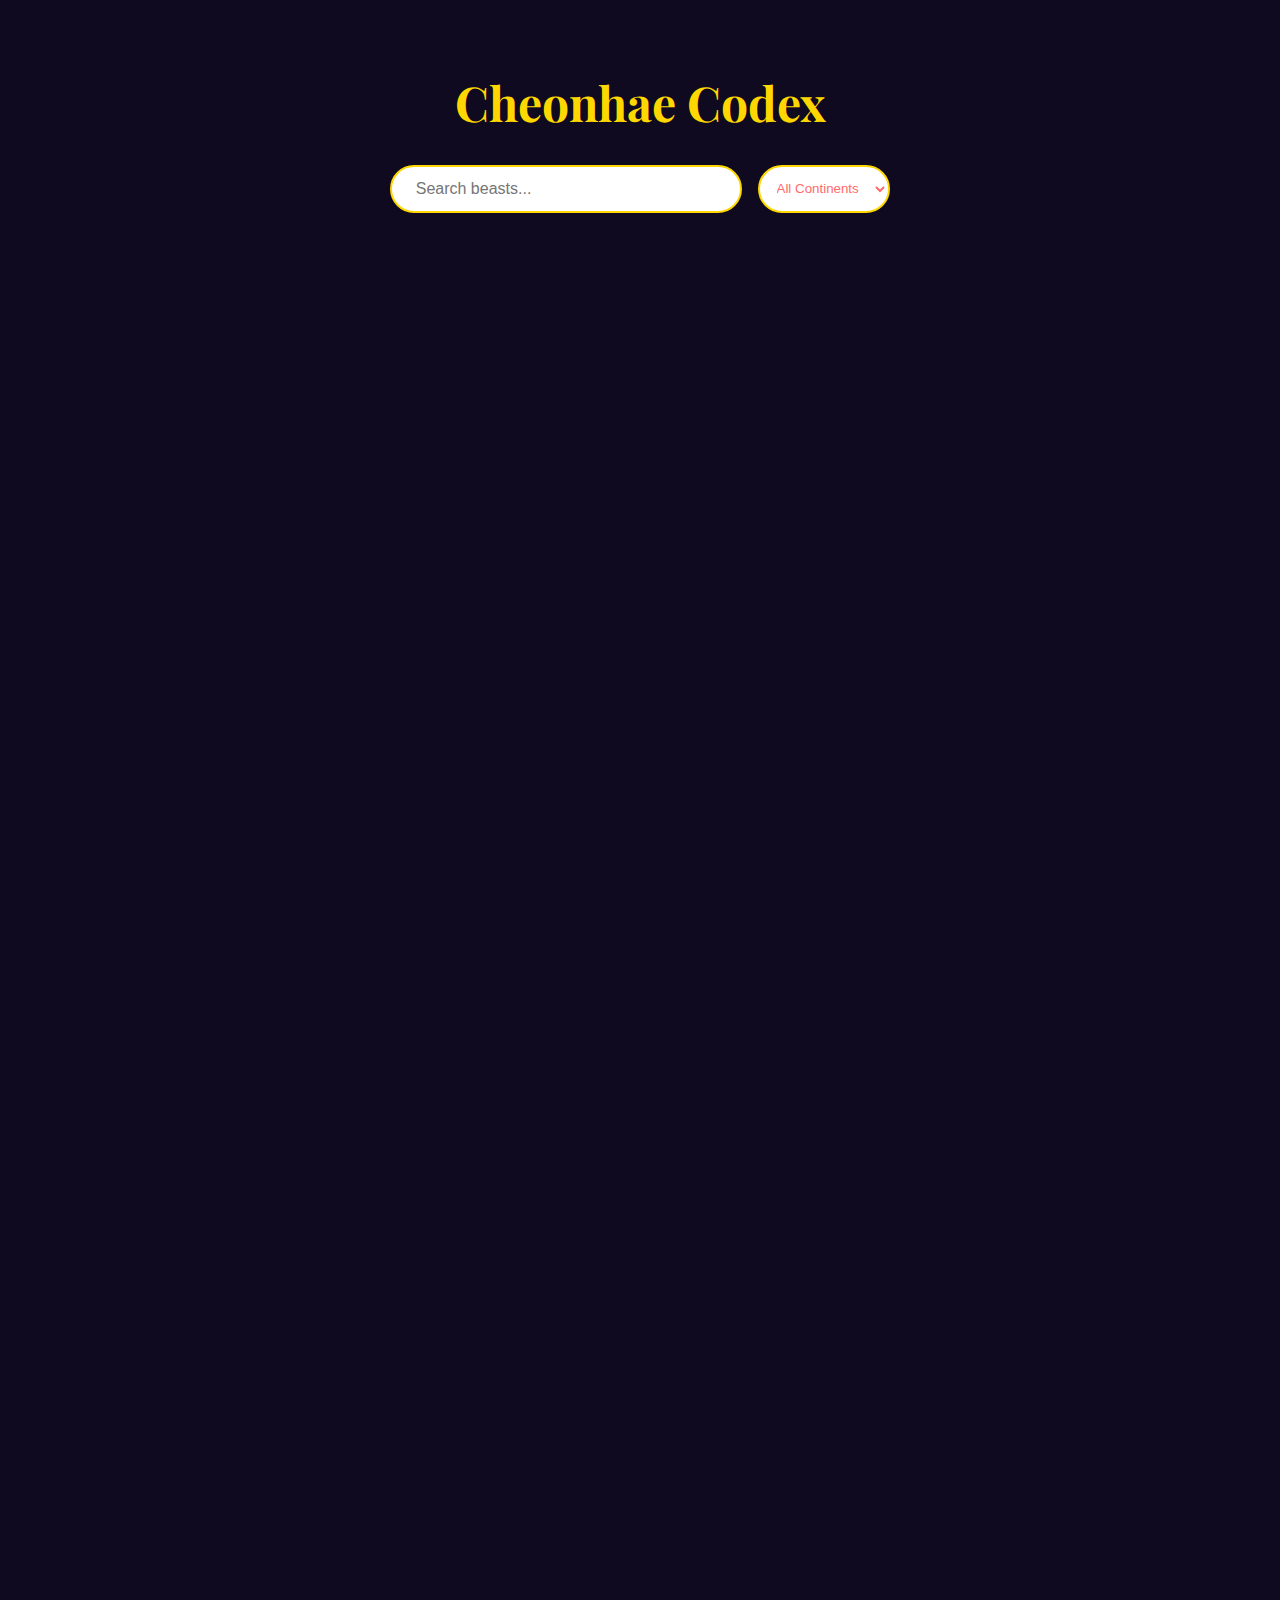
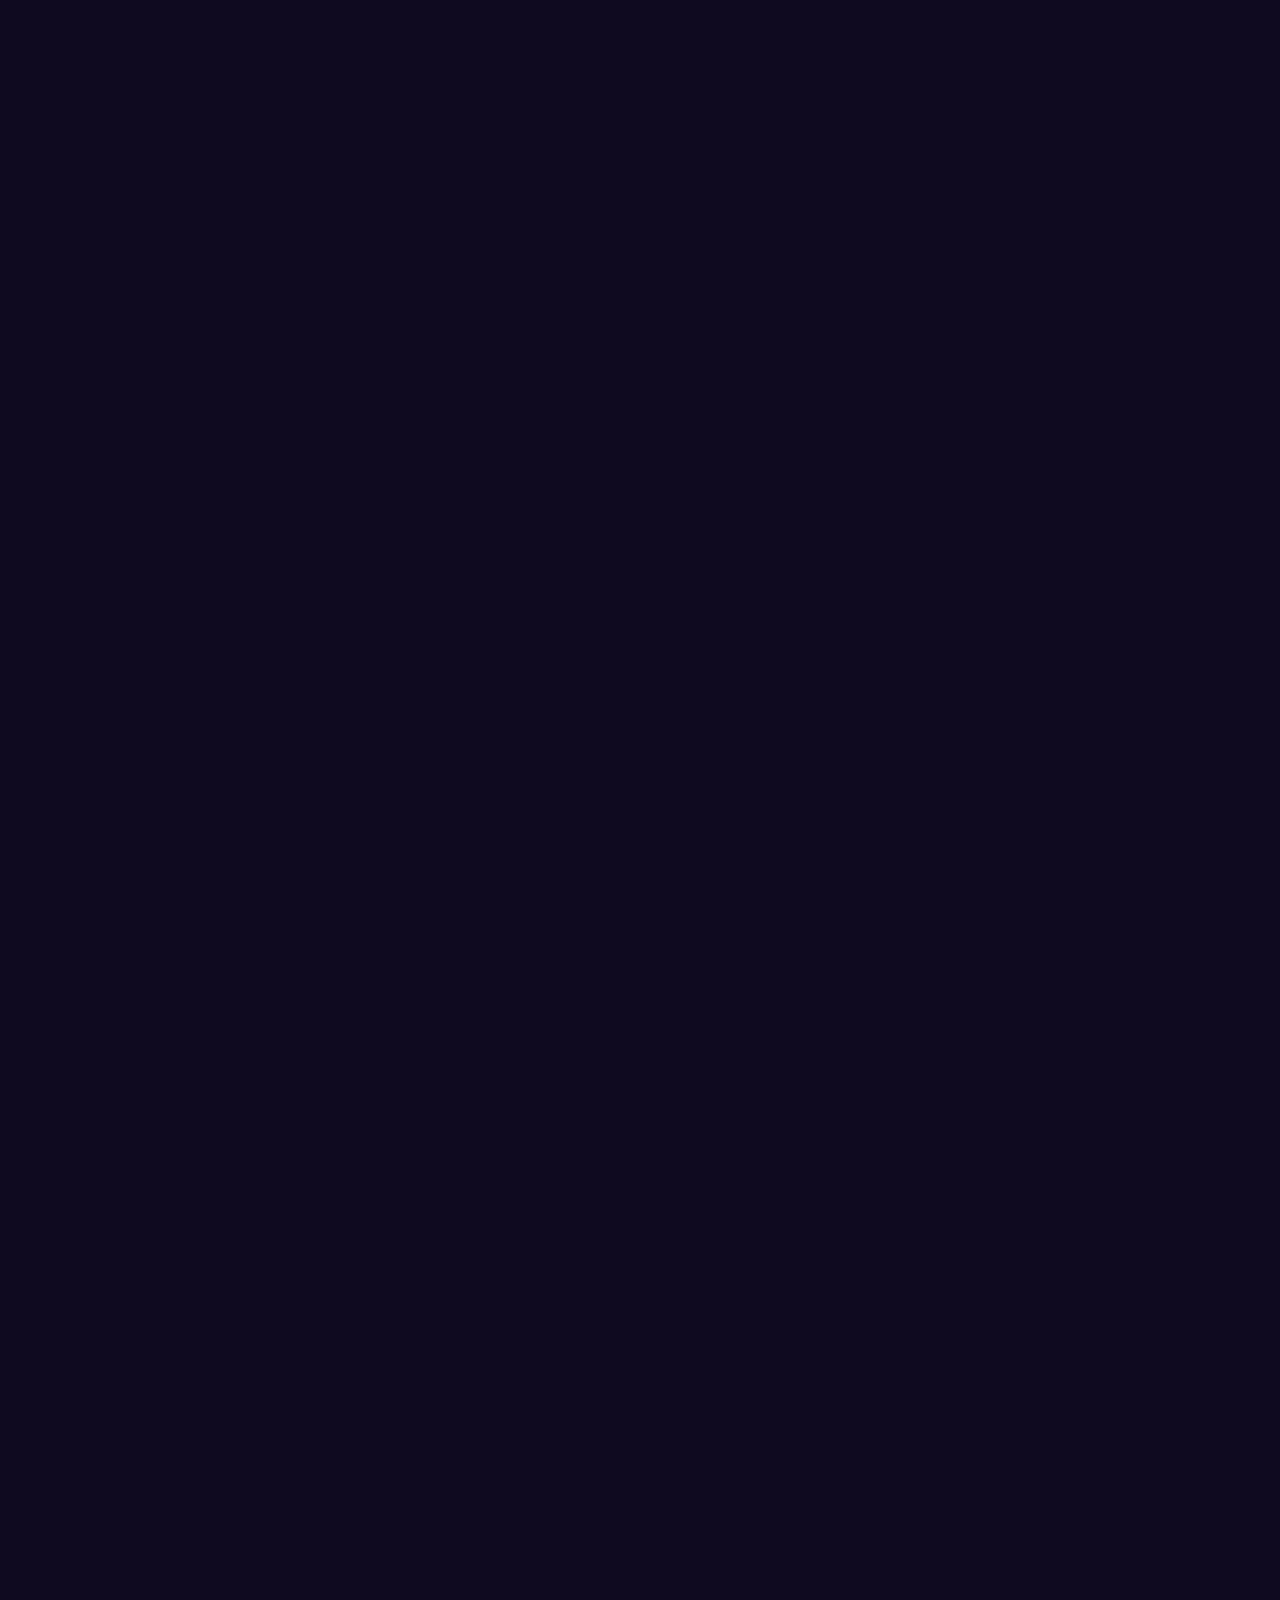
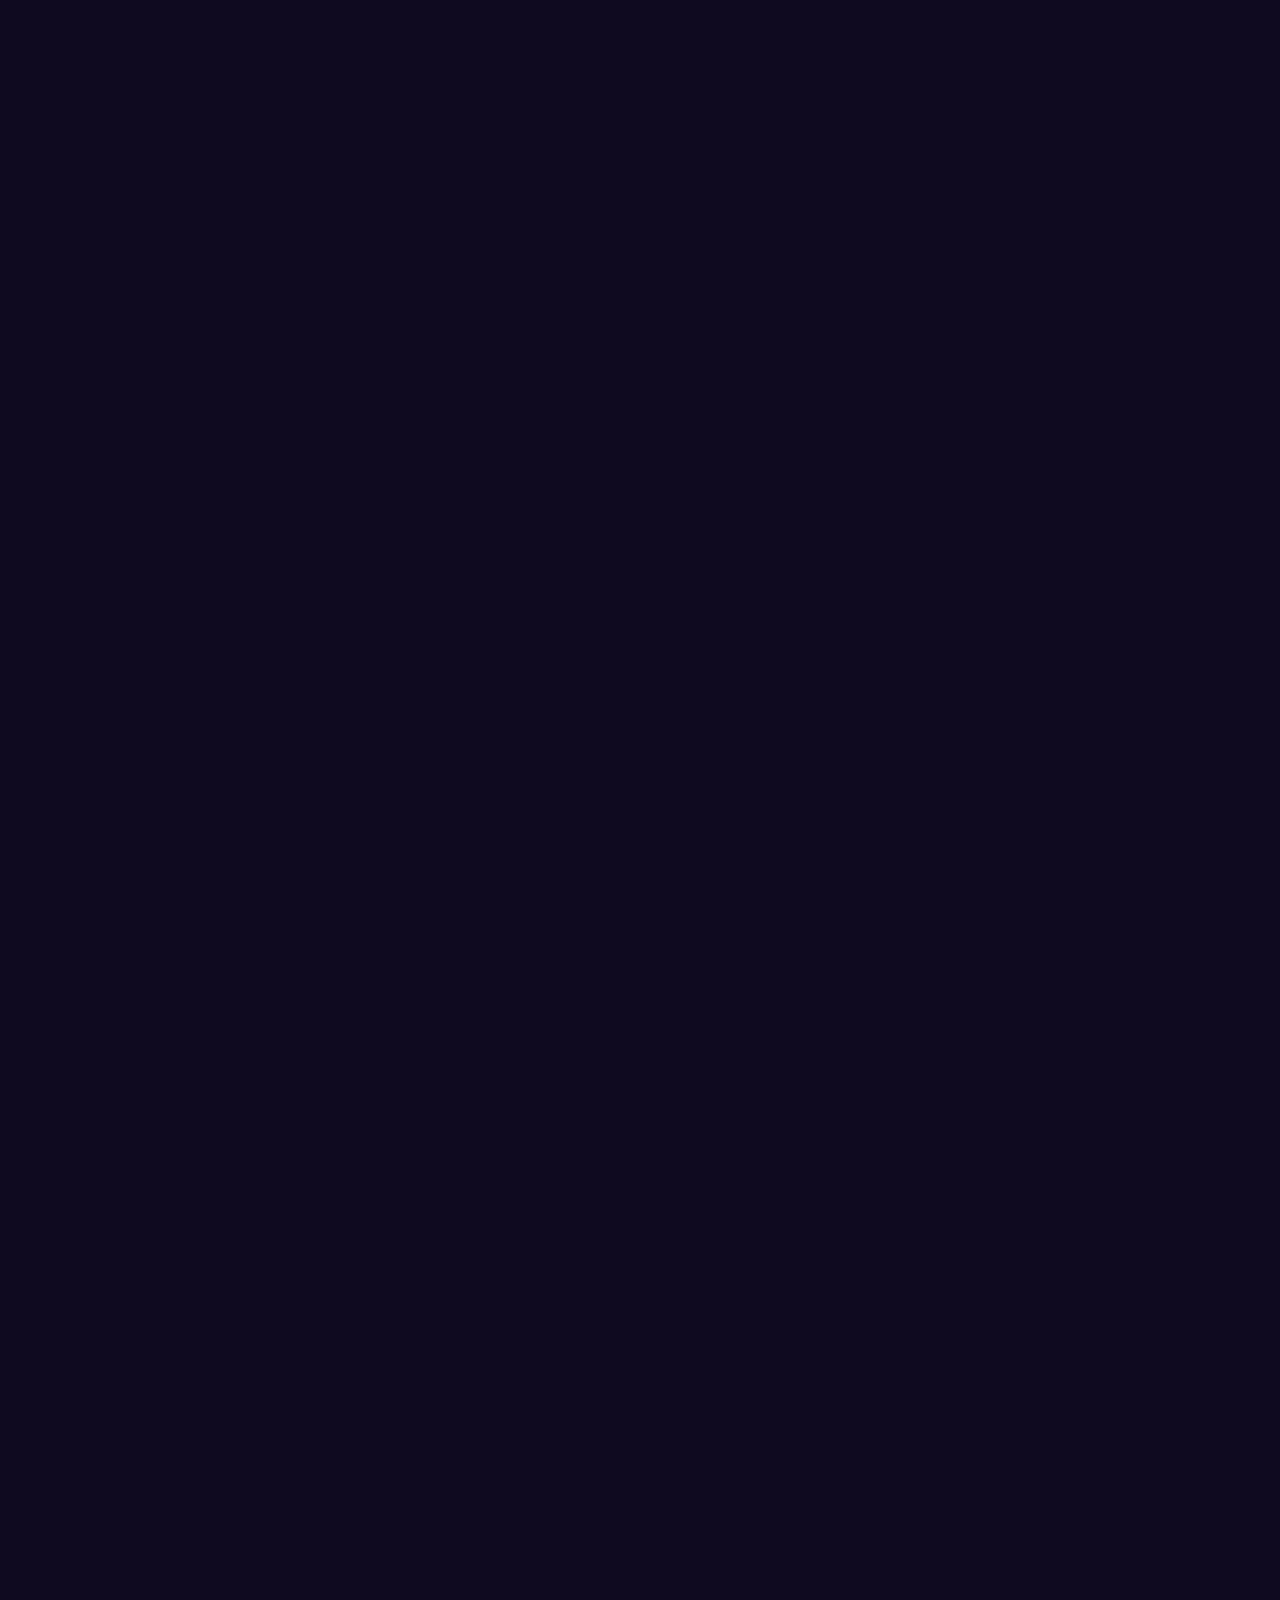
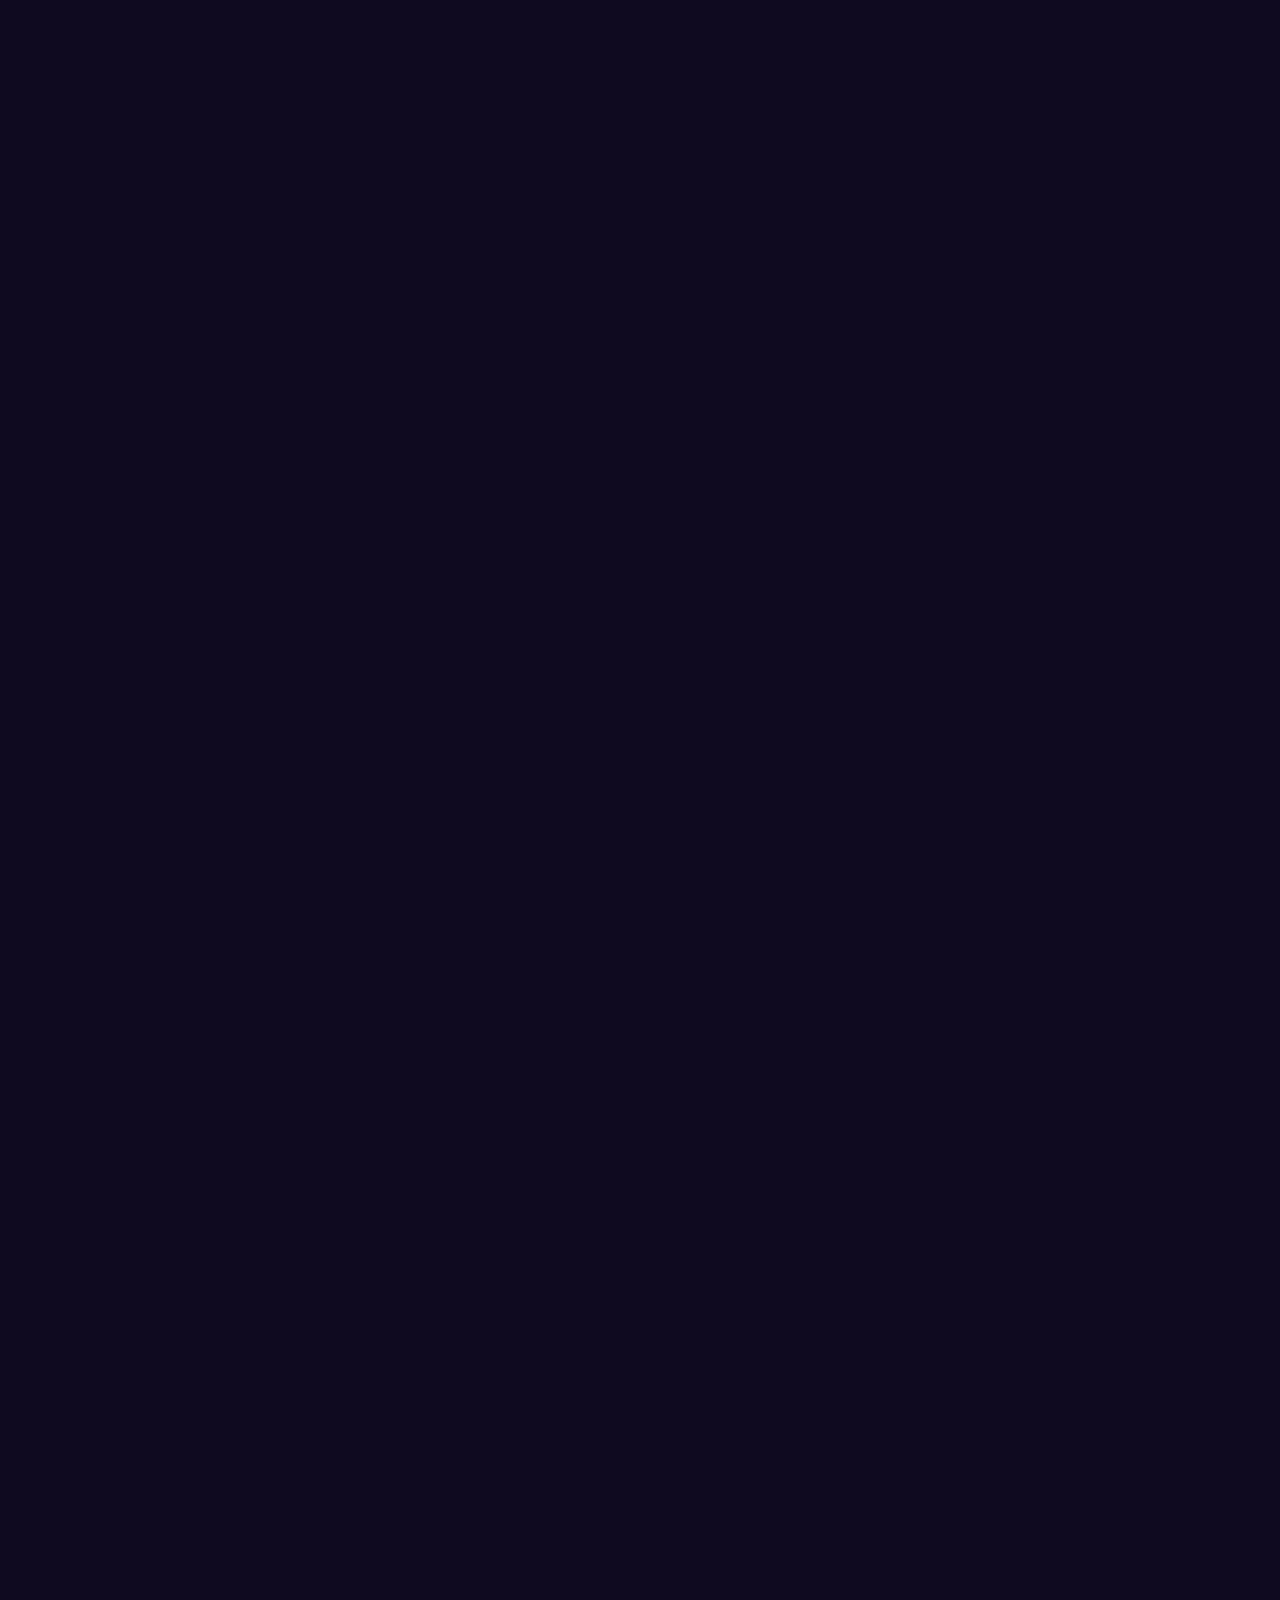
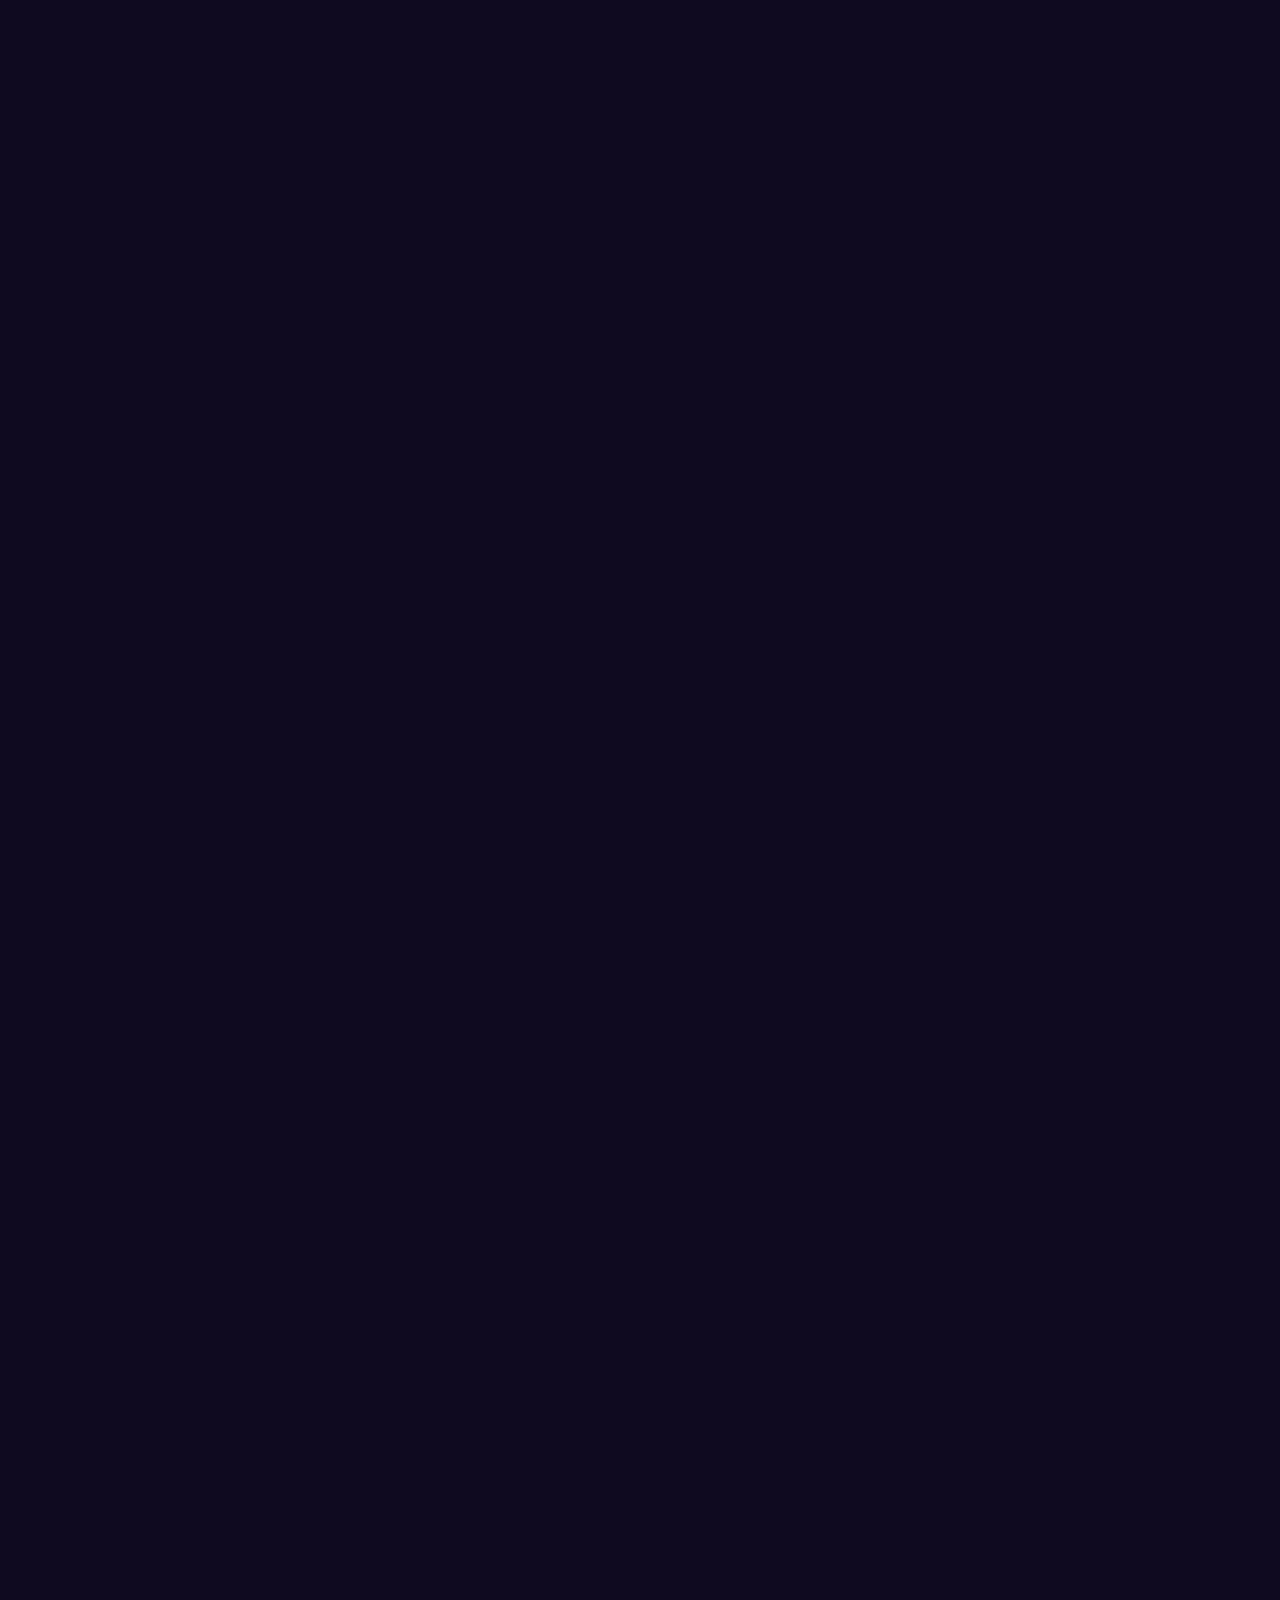
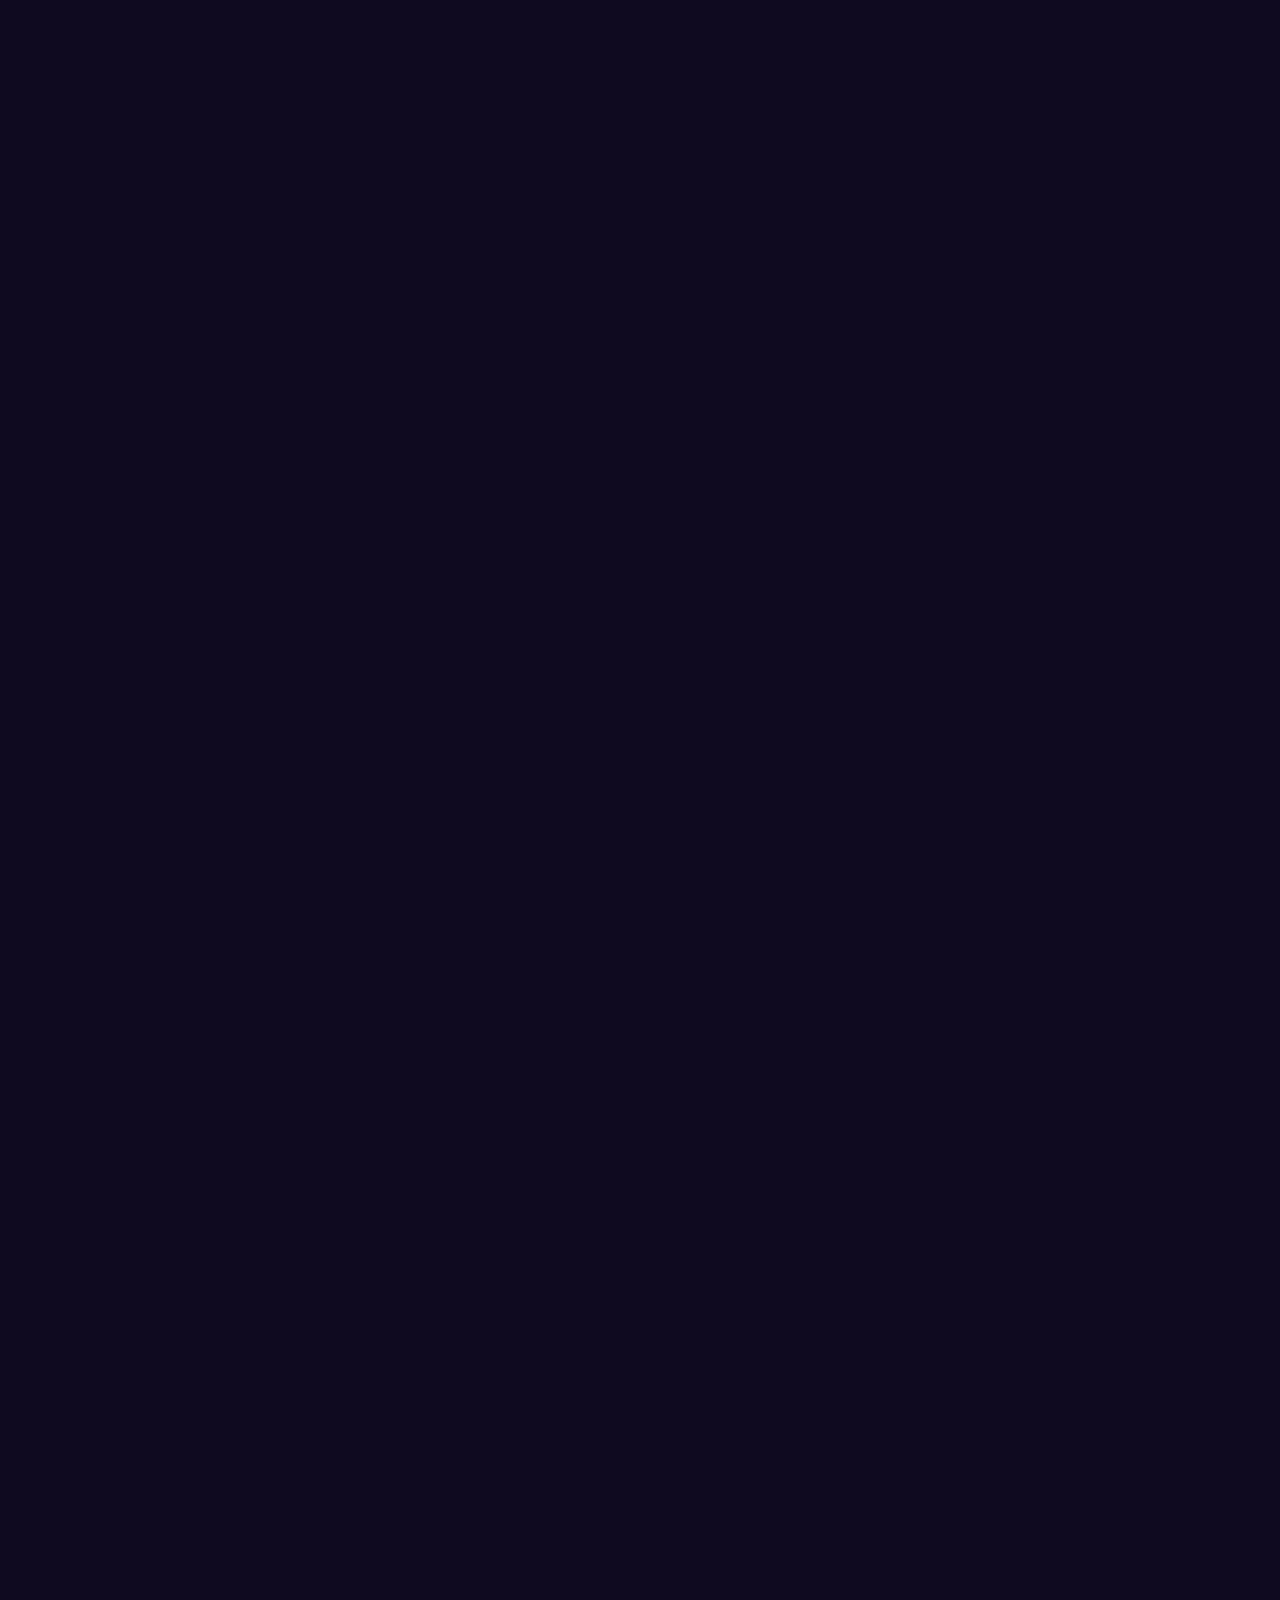
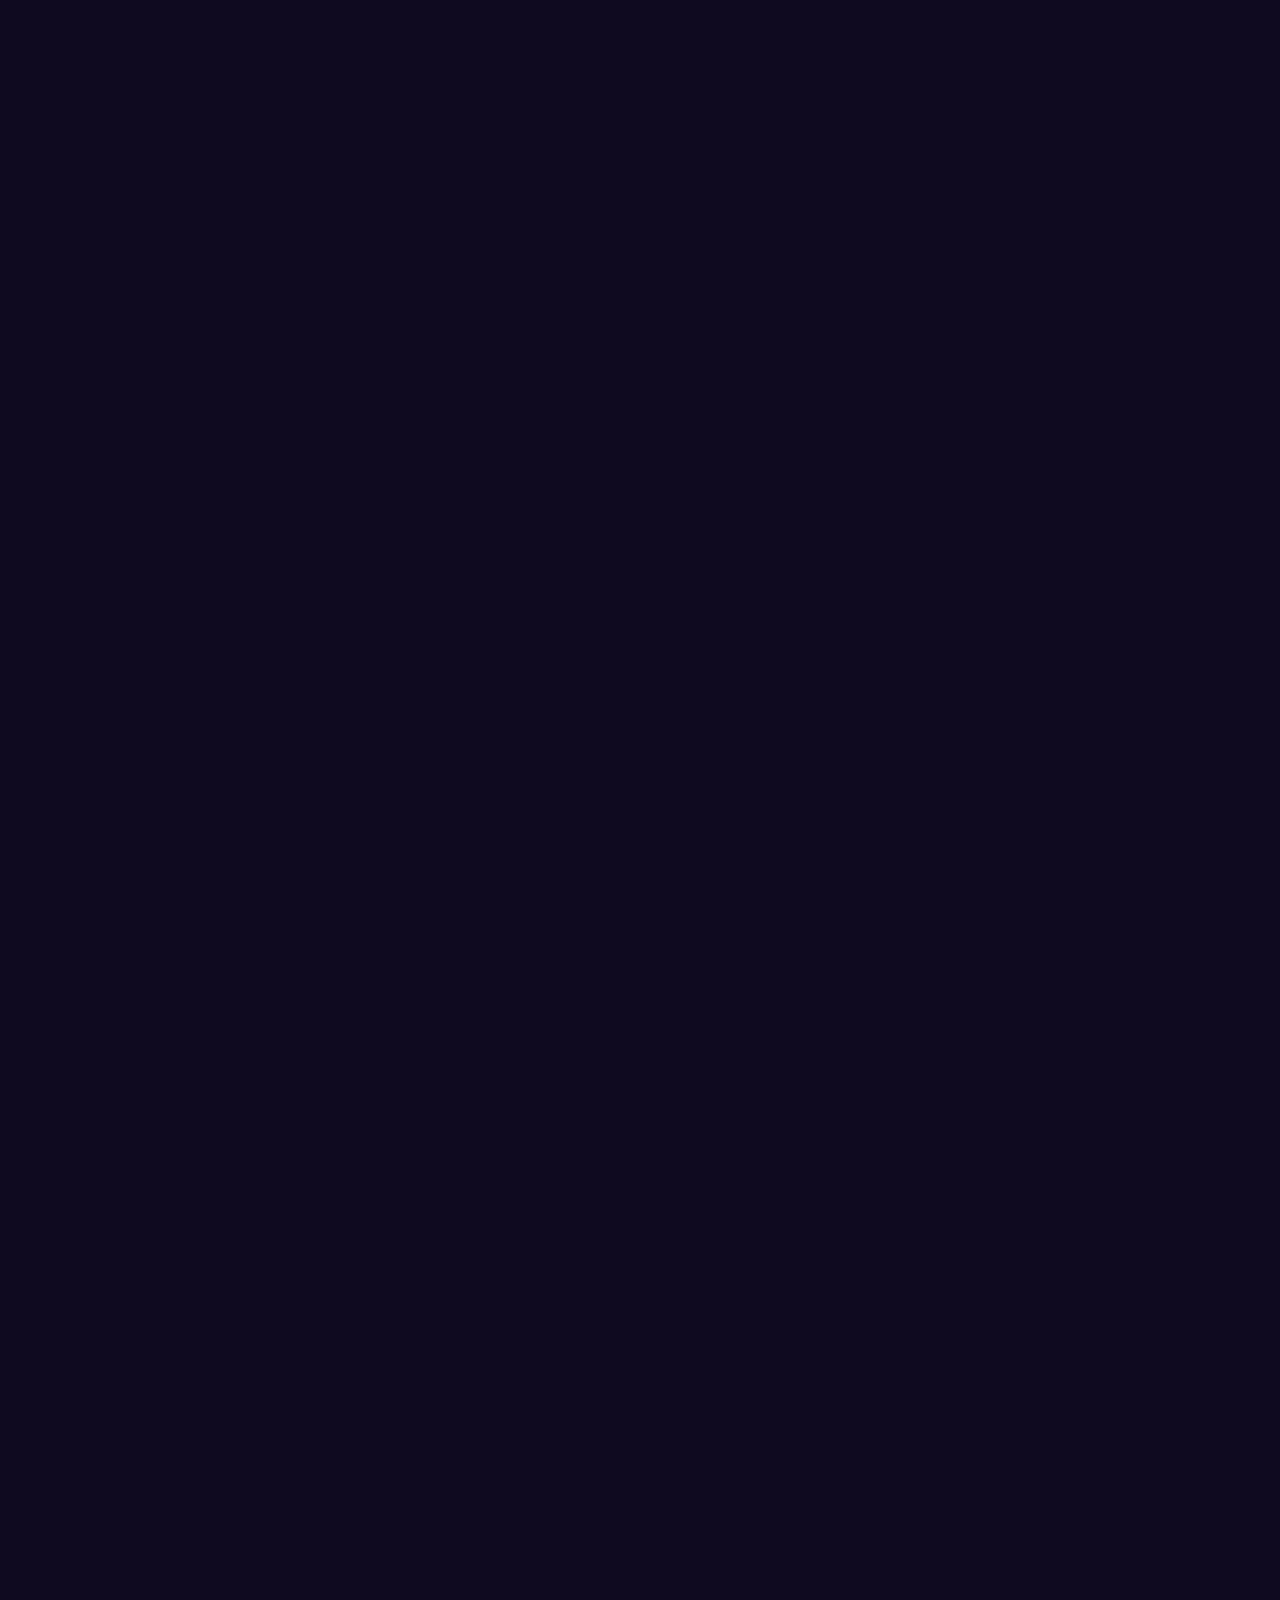
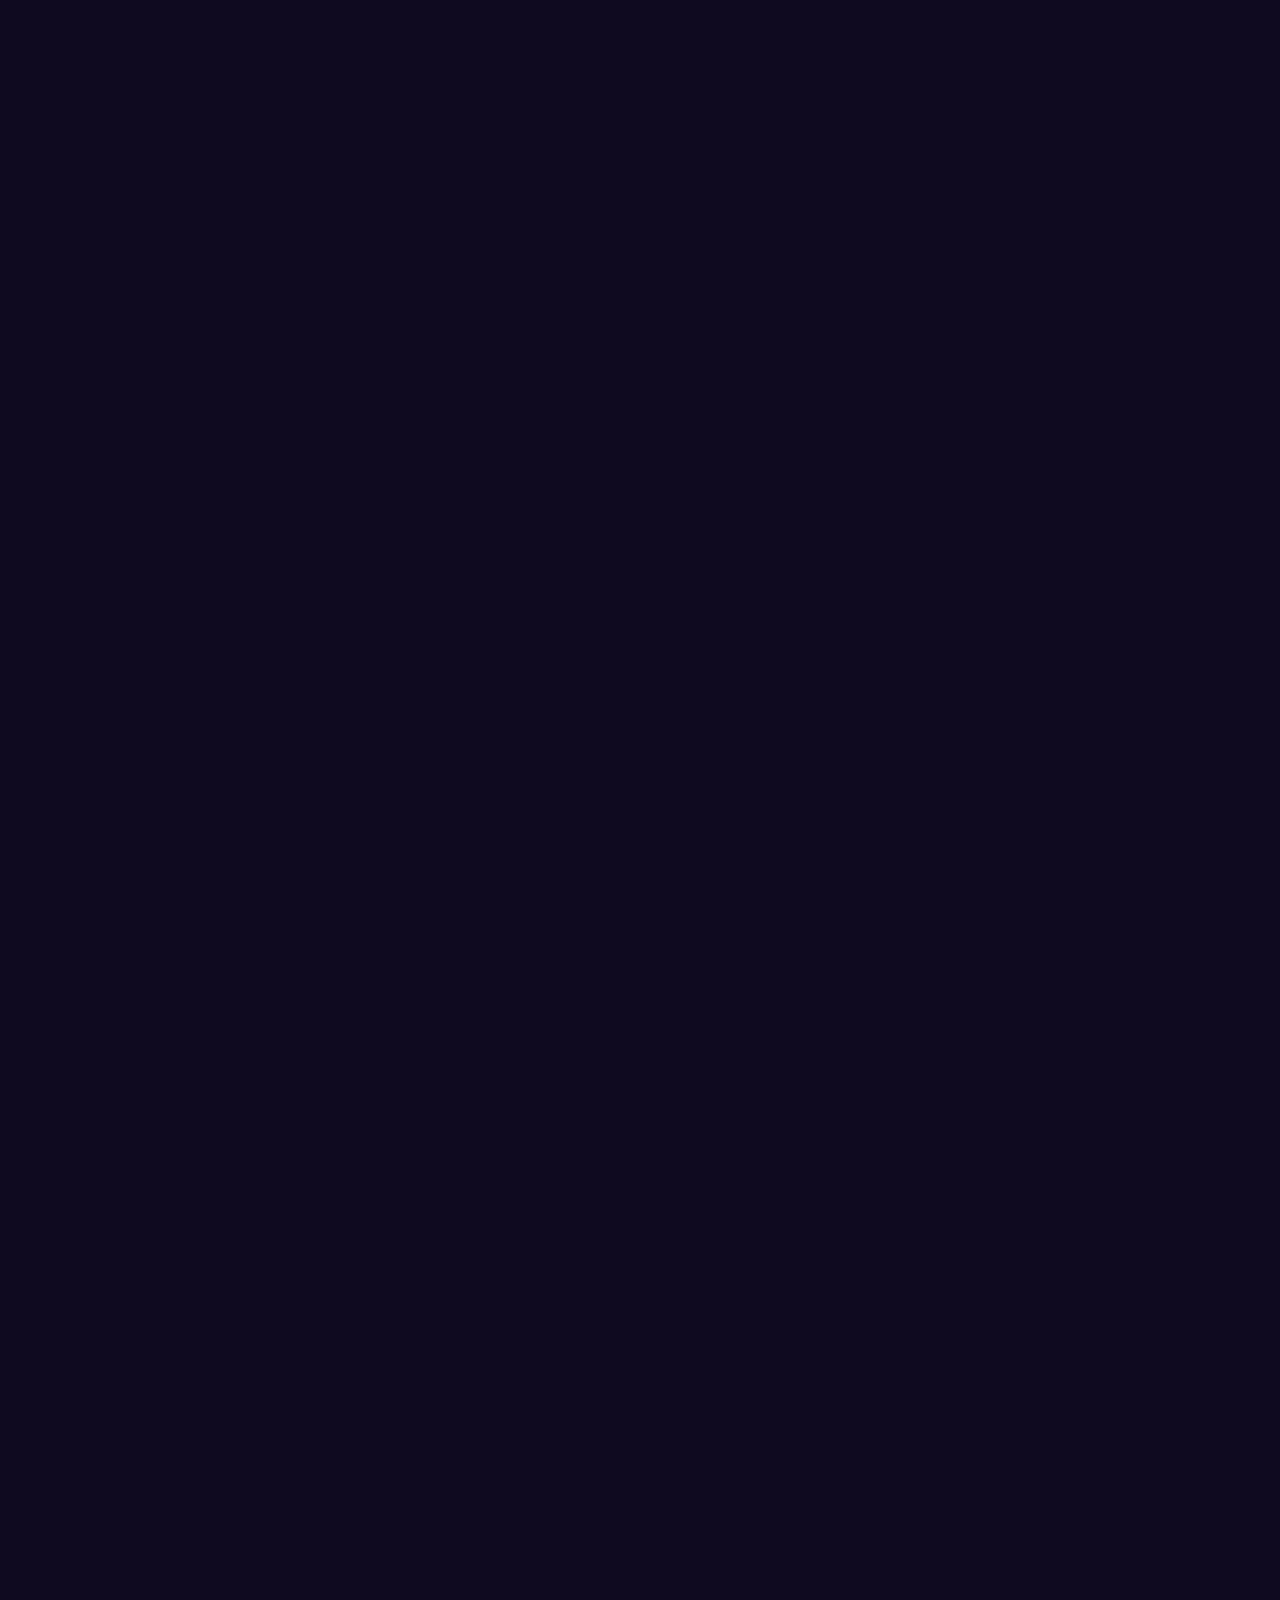
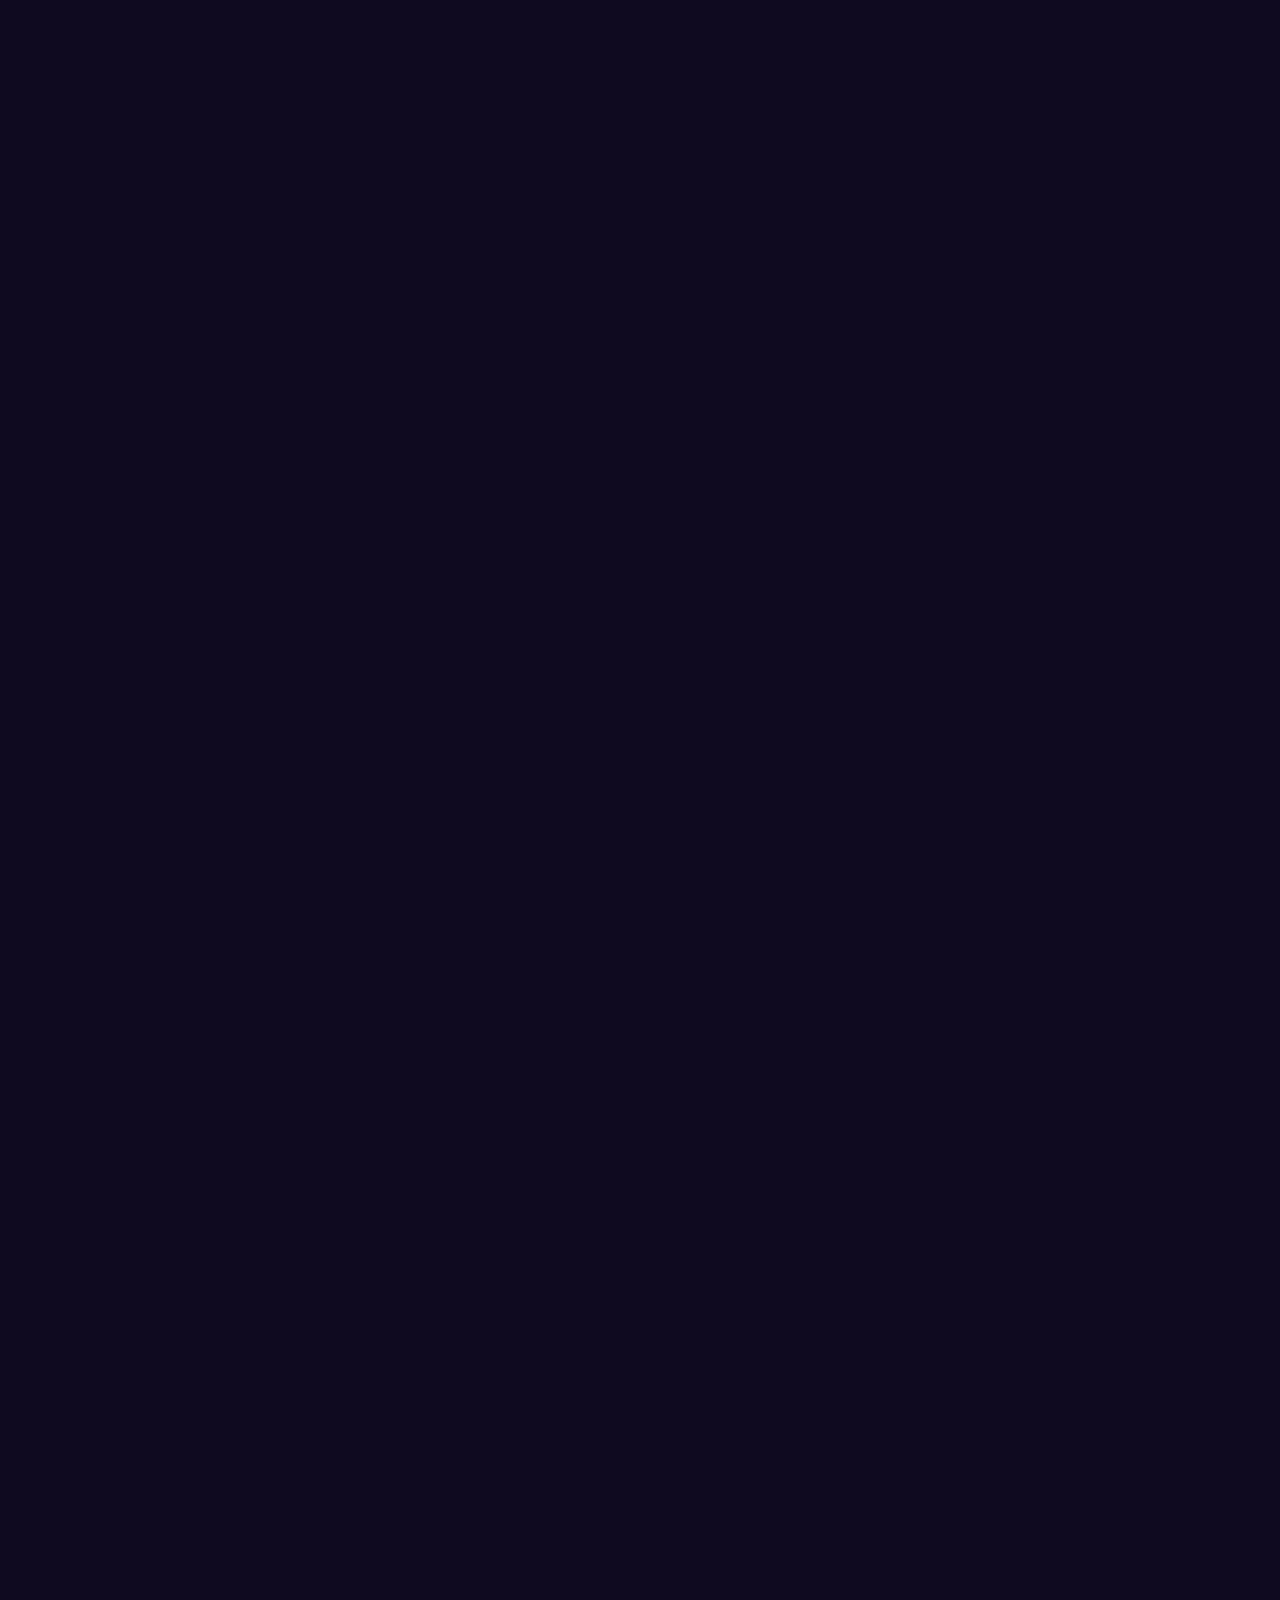
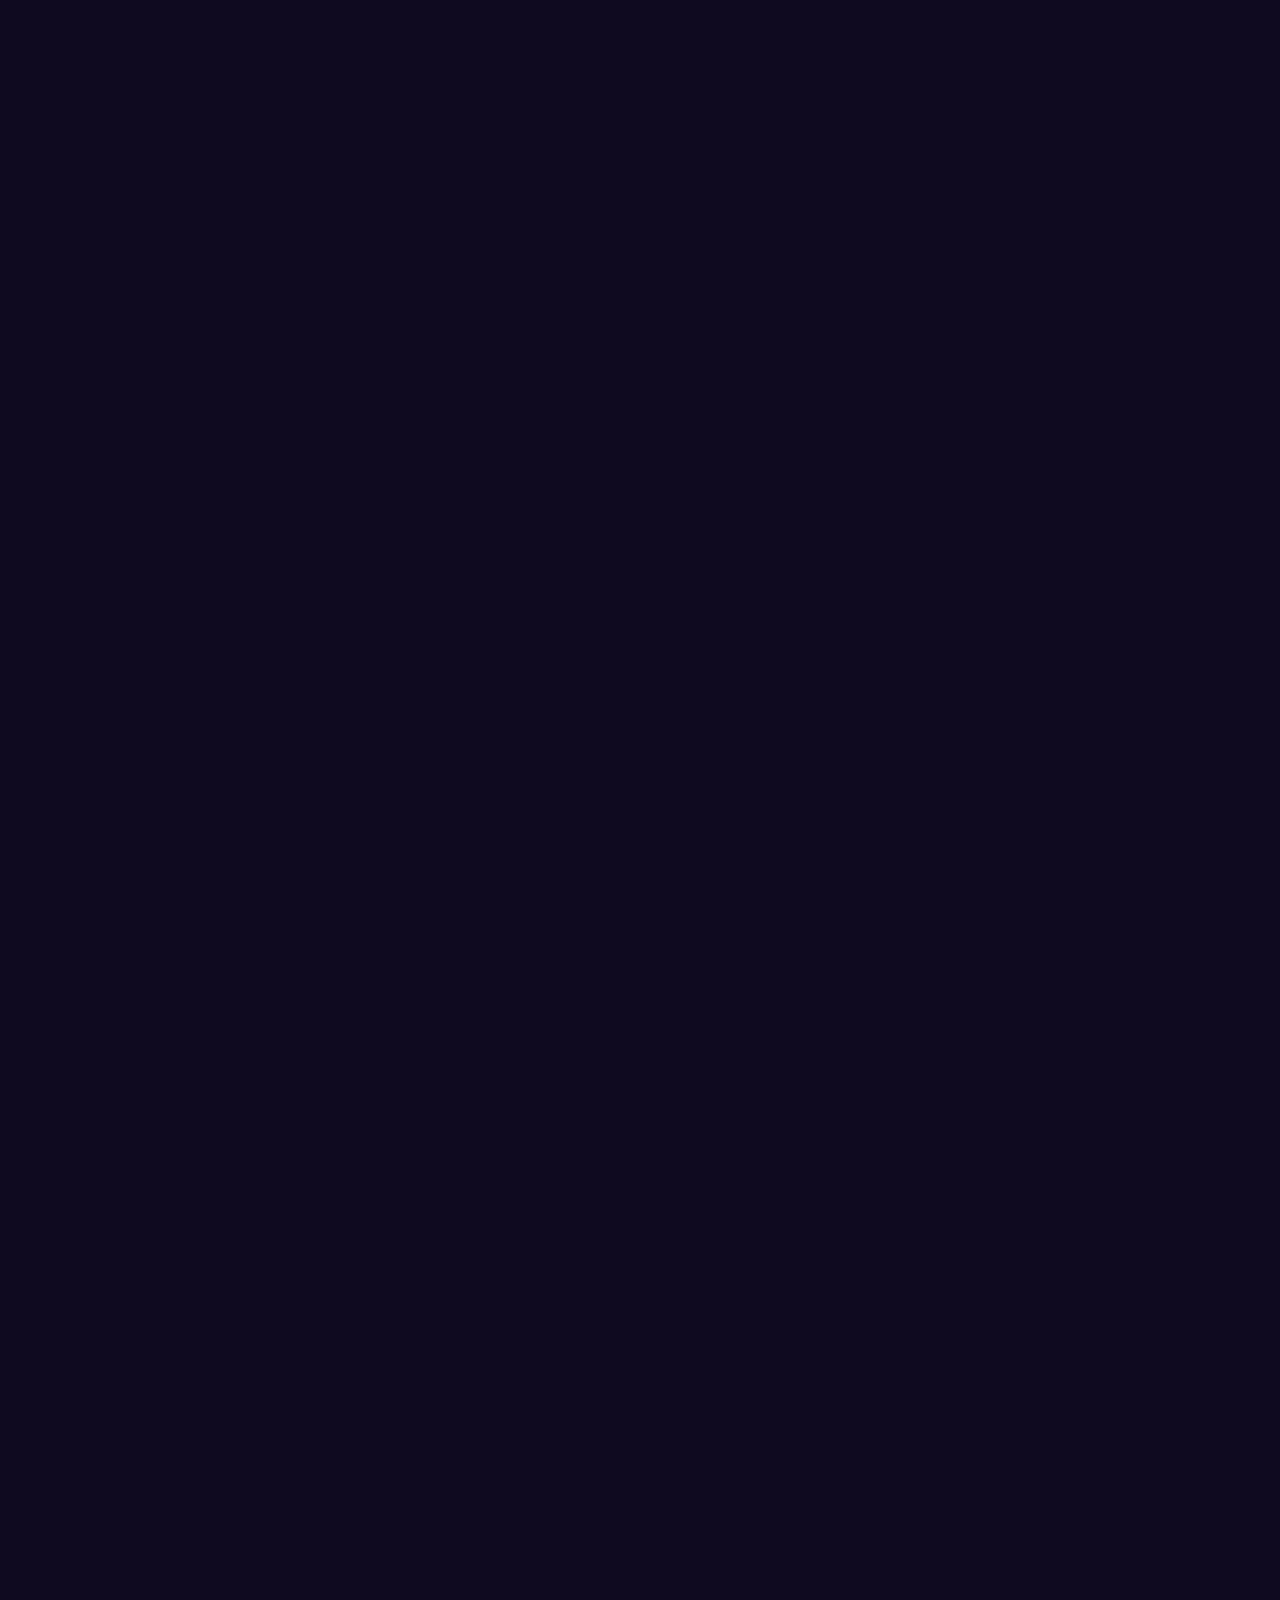
==== index.html @ 84a44aeb "Add files via upload" ====
<!DOCTYPE html>
<html lang="en">
<head>
    <meta charset="UTF-8">
    <meta name="viewport" content="width=device-width, initial-scale=1.0">
    <title>Cheonhae Codex</title>
    <link rel="stylesheet" href="styles/styles.css">
    <link href="https://fonts.googleapis.com/css2?family=Playfair+Display:wght@500&family=Roboto:wght@300;400&display=swap" rel="stylesheet">
</head>
<body>
    <div class="container">
        <header>
            <h1>Cheonhae Codex</h1>
            <div class="search-section">
                <input type="text" id="search" placeholder="Search beasts..." class="search-bar">
                <select id="continent-filter" class="filter-dropdown">
                    <option value="">All Continents</option>
                </select>
            </div>
        </header>

        <main class="card-grid" id="card-container"></main>
    </div>

    <script src="scripts/script.js"></script>
</body>
</html>
---- styles/styles.css ----
:root {
    --cream: #FFF5EB;
    --coral: #FF6B6B;
    --soft-blue: #7EC8E3;
    --charcoal: #2D2D2D;
    --bg-dark: #1a0a1f;
    --gold: #FFD700;
    --magenta: #E100FF;
    --text-primary: #f0e6d6;
    --parchment: #fff5e6;
}

body {
    background: #0f0a1f;
    font-family: 'Roboto', sans-serif;
    color: var(--text-primary);
    line-height: 1.6;
    margin: 0;
    min-height: 100vh;
}

.container {
    max-width: 1200px;
    margin: 0 auto;
    padding: 2rem;
}

header {
    text-align: center;
    margin-bottom: 3rem;
}

h1 {
    font-family: 'Playfair Display', serif;
    font-size: 3rem;
    color: var(--gold);
    margin-bottom: 1.5rem;
}

.search-section {
    display: flex;
    gap: 1rem;
    justify-content: center;
    margin-bottom: 2rem;
}

.search-bar {
    padding: 0.8rem 1.5rem;
    border: 2px solid var(--gold);
    color: var(--text-primary);
    border-radius: 25px;
    width: 300px;
    font-size: 1rem;
    transition: all 0.3s ease;
}

.search-bar:focus {
    border: 2px solid var(--gold);
    color: var(--coral);
    outline: none;
    box-shadow: 0 0 10px rgba(255, 107, 107, 0.2);
}

.filter-dropdown {
    padding: 0.8rem;
    border: 2px solid var(--gold);
    color: var(--coral);
    border-radius: 25px;
    background: white;
    cursor: pointer;
}

.card-grid {
    display: grid;
    grid-template-columns: repeat(auto-fill, minmax(300px, 1fr));
    gap: 2rem;
}

.card {
    background: #1a1025;
    border-radius: 15px;
    overflow: hidden;
    box-shadow: 0 4px 6px rgba(0,0,0,0.1);
    transition: all 0.3s ease;}

.card:hover {
    transform: scale(1.2);
    box-shadow: 0 0 25px rgba(225,0,255,0.4);
    z-index: 2;
}


.card-image {
    height: 200px;
    background-size: cover;
    background-position: top;
    position: relative;
}

/* ===== Threat Level Styles ===== */
.threat-level {
    position: absolute;
    top: 1rem;
    right: 1rem;
    background: var(--coral);
    color: white;
    padding: 0.3rem 1rem;
    border-radius: 20px;
    font-size: 0.9rem;
    font-weight: bold;
    text-shadow: 0 1px 2px rgba(0, 0, 0, 0.3);
    border: 1px solid rgba(255,255,255,0.1);
}



/* ===== S/SS/SSS (Red Gradient) ===== */
/* SSS+++ to SSS- */
.sss3plus {
    background: #4a0000;
}

/* Darkest Red */
.sss2plus {
    background: #660000;
}

.sssplus {
    background: #800000;
}

.sss {
    background: #990000;
}

/* Base SSS */
.sssminus {
    background: #b30000;
}

/* Lighter Red */

/* SS+++ to SS- */
.ss3plus {
    background: #800000;
}

.ss2plus {
    background: #990000;
}

.ssplus {
    background: #b30000;
}

.ss {
    background: #cc0000;
}

/* Base SS */
.ssminus {
    background: #e60000;
}

/* S+++ to S- */
.s3plus {
    background: #b30000;
}

.s2plus {
    background: #cc0000;
}

.splus {
    background: #e60000;
}

.s {
    background: #ff0000;
}

/* Base S */
.sminus {
    background: #ff4d4d;
}

/* Lightest Red */

/* ===== A/B/C/D (Yellow Gradient) ===== */
/* A+++ to A- */
.a3plus {
    background: #cc9900;
}

/* Dark Gold */
.a2plus {
    background: #e6ac00;
}

.aplus {
    background: #ffbf00;
}

.a {
    background: #ffd700;
}

/* Base Gold */
.aminus {
    background: #ffe44d;
}

/* Light Gold */

/* B+++ to B- */
.b3plus {
    background: #e6ac00;
}

.b2plus {
    background: #ffbf00;
}

.bplus {
    background: #ffd700;
}

.b {
    background: #ffeb4d;
}

/* Base Yellow */
.bminus {
    background: #fff280;
}

/* Pale Yellow */

/* C+++ to C- */
.c3plus {
    background: #ffbf00;
}

.c2plus {
    background: #ffd700;
}

.cplus {
    background: #ffeb4d;
}

.c {
    background: #fff280;
}

/* Light Yellow */
.cminus {
    background: #fff9b3;
}

/* Pale Yellow */

/* D+++ to D- */
.d3plus {
    background: #ffd700;
}

.d2plus {
    background: #ffeb4d;
}

.dplus {
    background: #fff280;
}

.d {
    background: #fff9b3;
}

/* Very Pale Yellow */
.dminus {
    background: #ffffe6;
}

/* Off-White */

/* ===== E/F/G (Green Gradient) ===== */
/* E+++ to E- */
.e3plus {
    background: #004d00;
}

/* Darkest Green */
.e2plus {
    background: #006600;
}

.eplus {
    background: #008000;
}

.e {
    background: #009900;
}

/* Base Green */
.eminus {
    background: #00b300;
}

/* Brighter Green */

/* F+++ to F- */
.f3plus {
    background: #006600;
}

.f2plus {
    background: #008000;
}

.fplus {
    background: #009900;
}

.f {
    background: #00b300;
}

/* Lime Green */
.fminus {
    background: #00cc00;
}

/* Bright Green */

/* G+++ to G- */
.g3plus {
    background: #008000;
}

.g2plus {
    background: #009900;
}

.gplus {
    background: #00b300;
}

.g {
    background: #00cc00;
}

/* Vibrant Green */
.gminus {
    background: #66ff66;
}

/* Light Green */

.card-content {
    padding: 1.5rem;
    background: #251a35;
}

.card h2 {
    font-family: 'Playfair Display', serif;
    color: var(--coral);
    margin-bottom: 1rem;
}

.stats {
    display: grid;
    gap: 1rem;
    margin-top: 1rem;
}

.stats div {
    padding: 1rem;
    background: #2a1f3a;
    border-radius: 8px;
    border: 1px solid rgba(255,215,0,0.1);
}

@keyframes fadeIn {
    from {
        opacity: 0;
        transform: translateY(20px);
    }

    to {
        opacity: 1;
        transform: translateY(0);
    }
}

.card {
    animation: fadeIn 0.6s ease forwards;
    opacity: 0;
}

/* Error Message Styles */
.error-message {
    position: fixed;
    top: 20px;
    left: 50%;
    transform: translateX(-50%);
    background: var(--coral);
    color: white;
    padding: 1rem;
    border-radius: 10px;
    z-index: 1000;
    box-shadow: 0 4px 8px rgba(0, 0, 0, 0.2);
    animation: fadeIn 0.5s ease;
}

/* Image Popup */
.image-popup {
    position: fixed;
    top: 0;
    left: 0;
    width: 100%;
    height: 100%;
    background: rgba(0,0,0,0.8);
    display: none;
    justify-content: center;
    align-items: center;
    z-index: 1000;
    cursor: pointer;
}

.image-popup.active {
    display: flex;
}

.image-popup img {
    max-width: 90%;
    max-height: 90%;
    border: 3px solid white;
    border-radius: 5px;
}

.close-btn {
    position: absolute;
    top: 20px;
    right: 30px;
    color: white;
    font-size: 40px;
    font-weight: bold;
    transition: 0.3s;
}

.close-btn:hover {
    color: #ff6b6b;
}
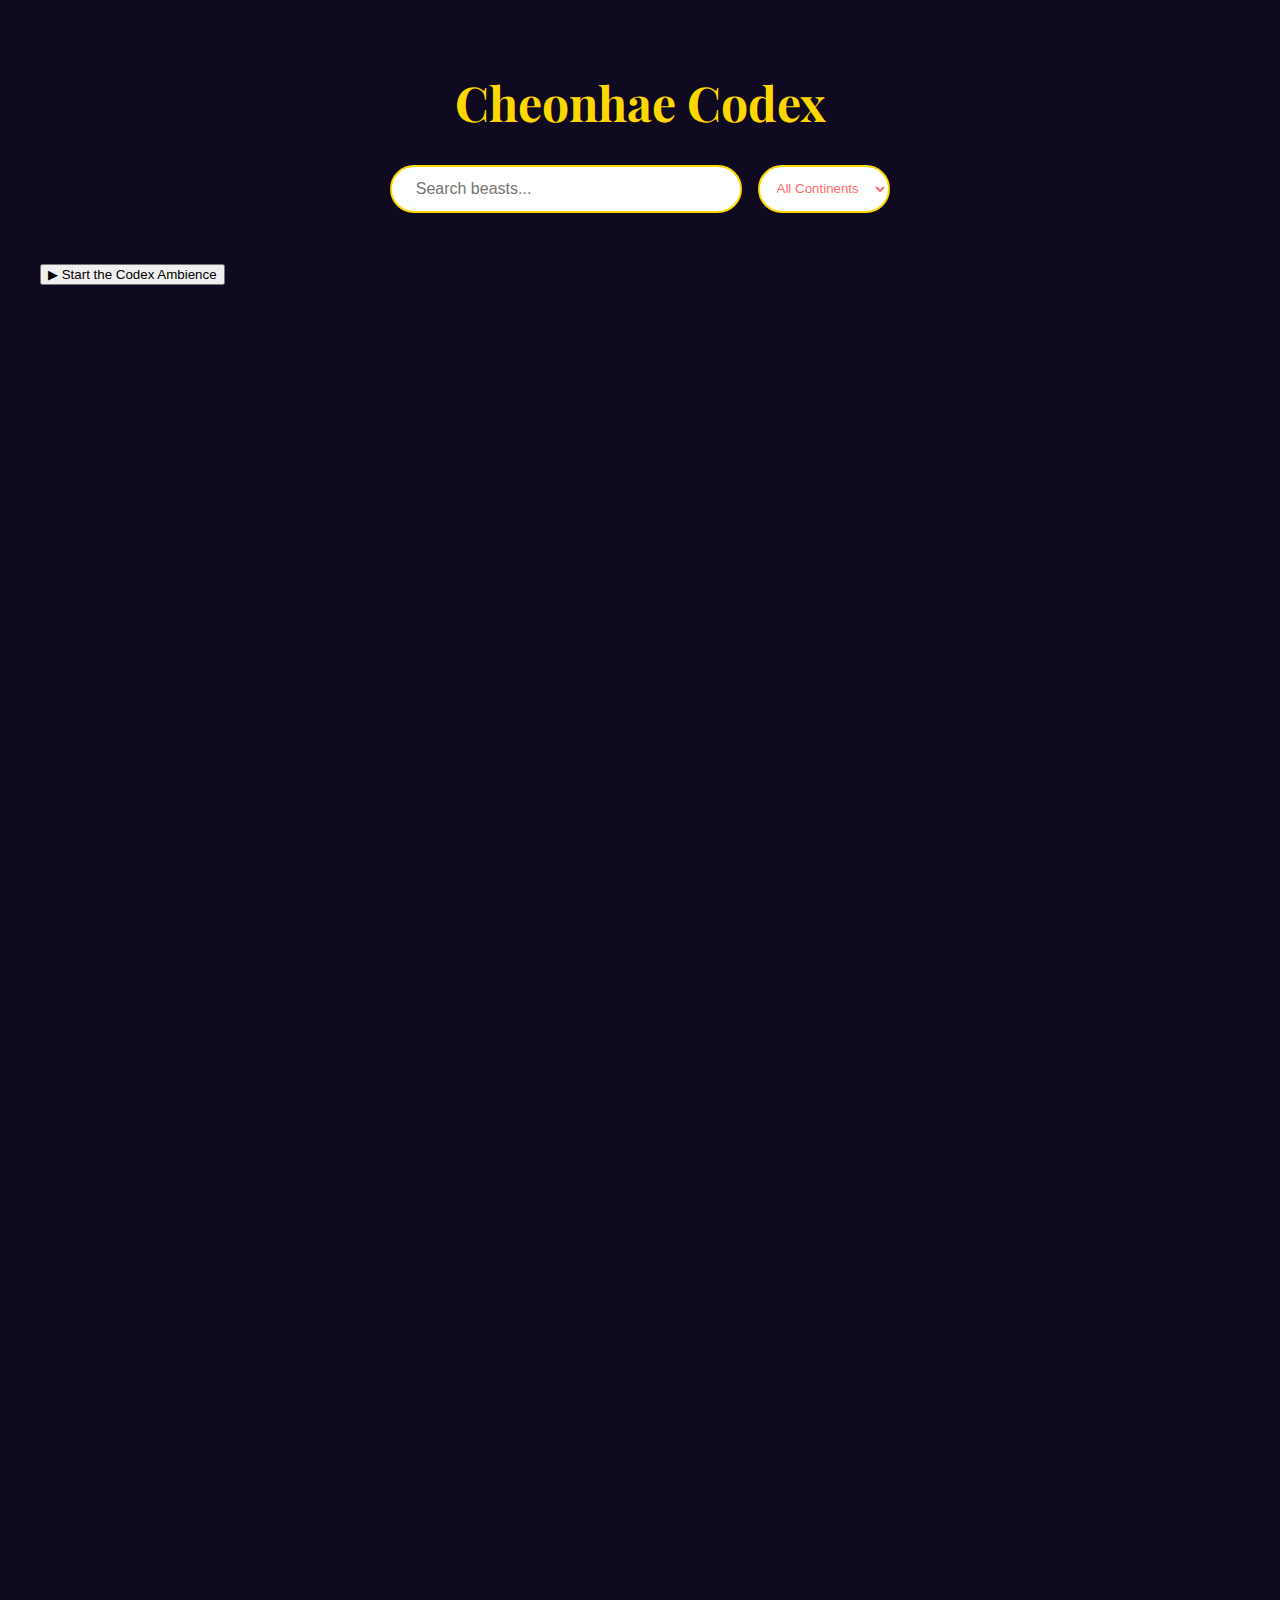
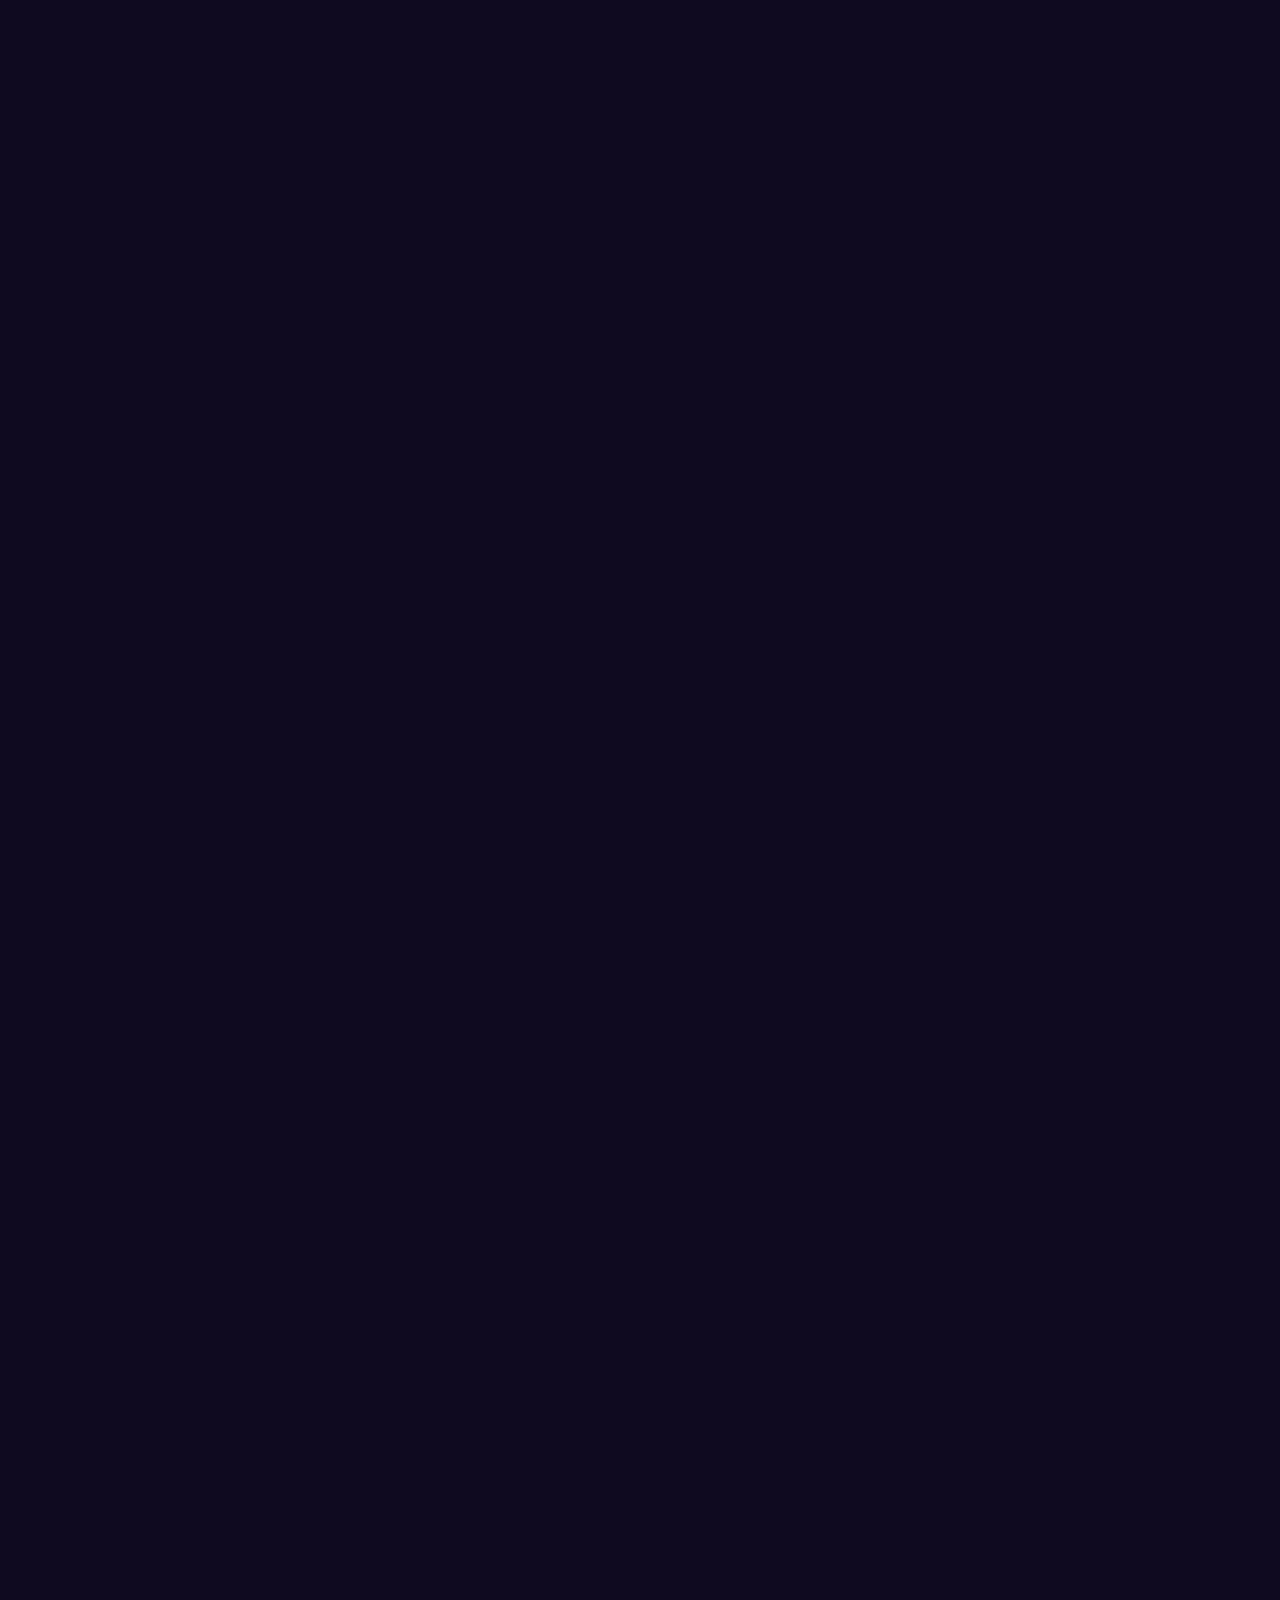
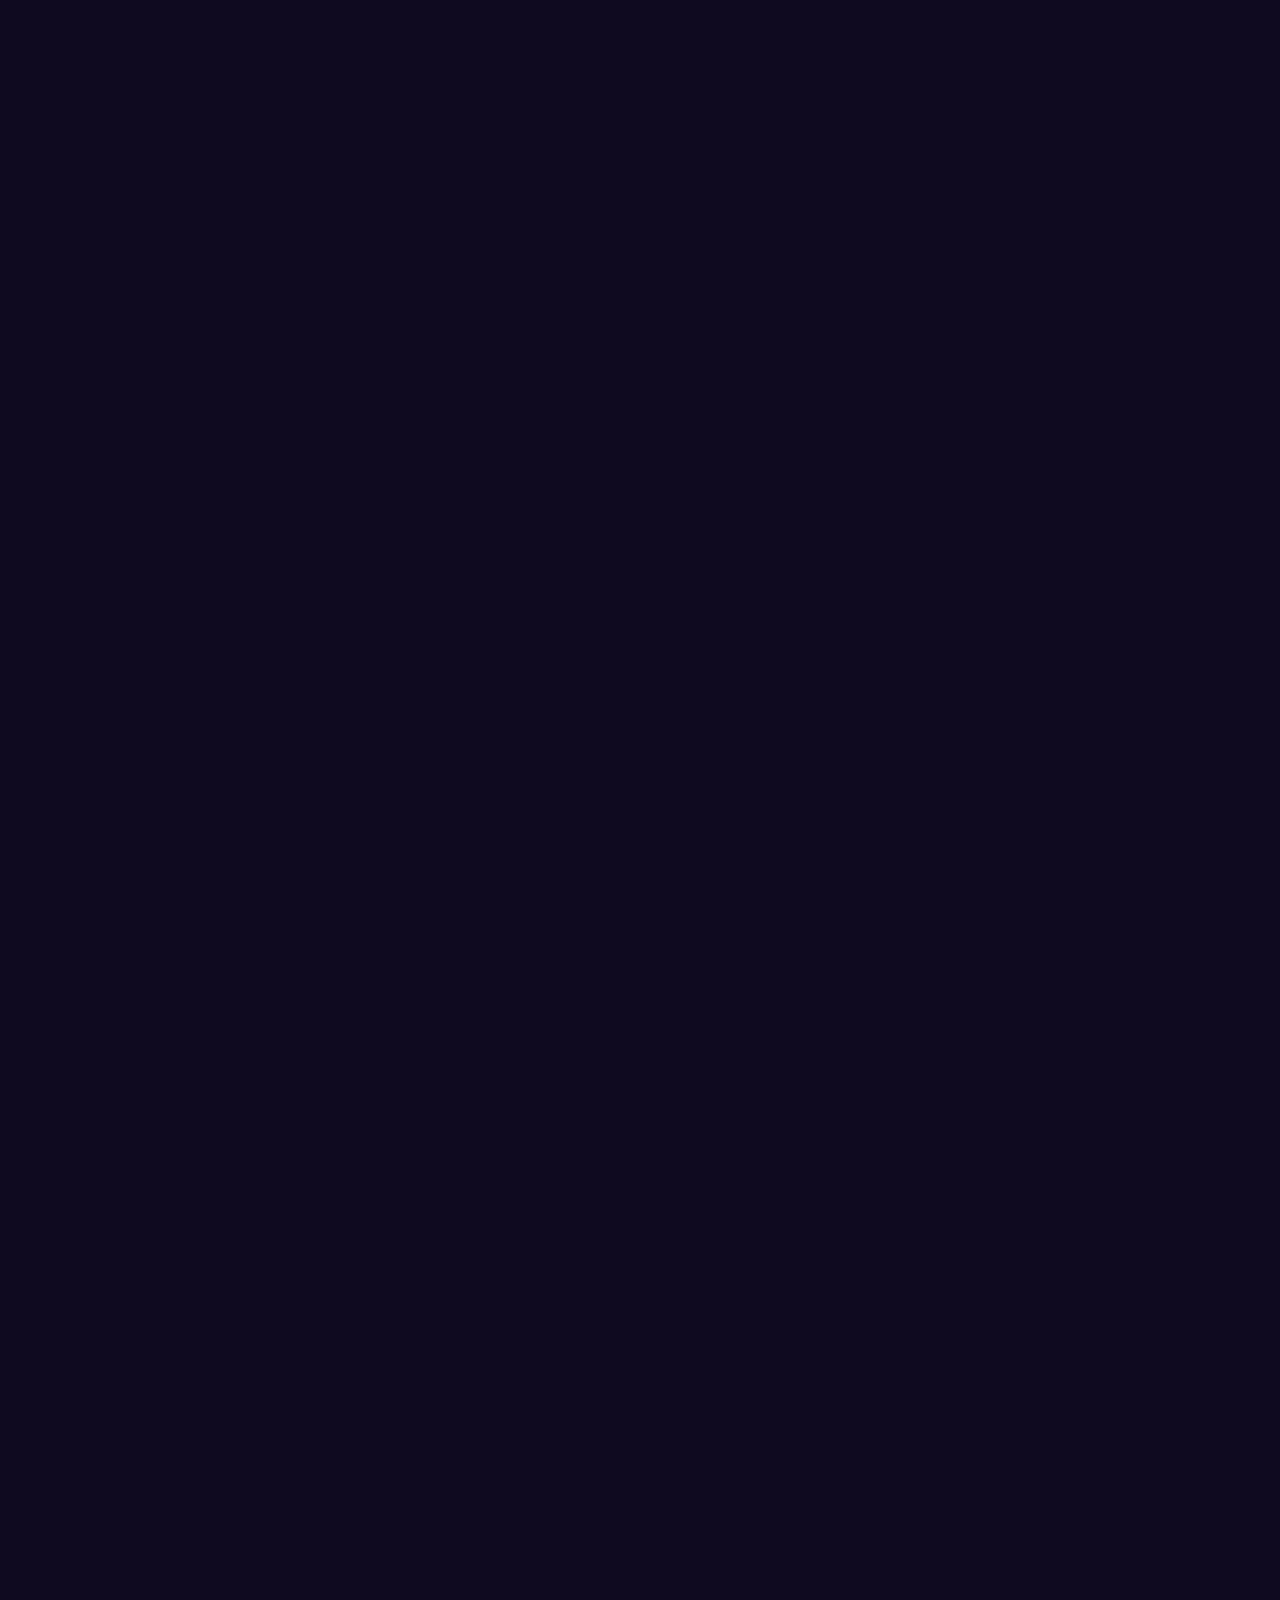
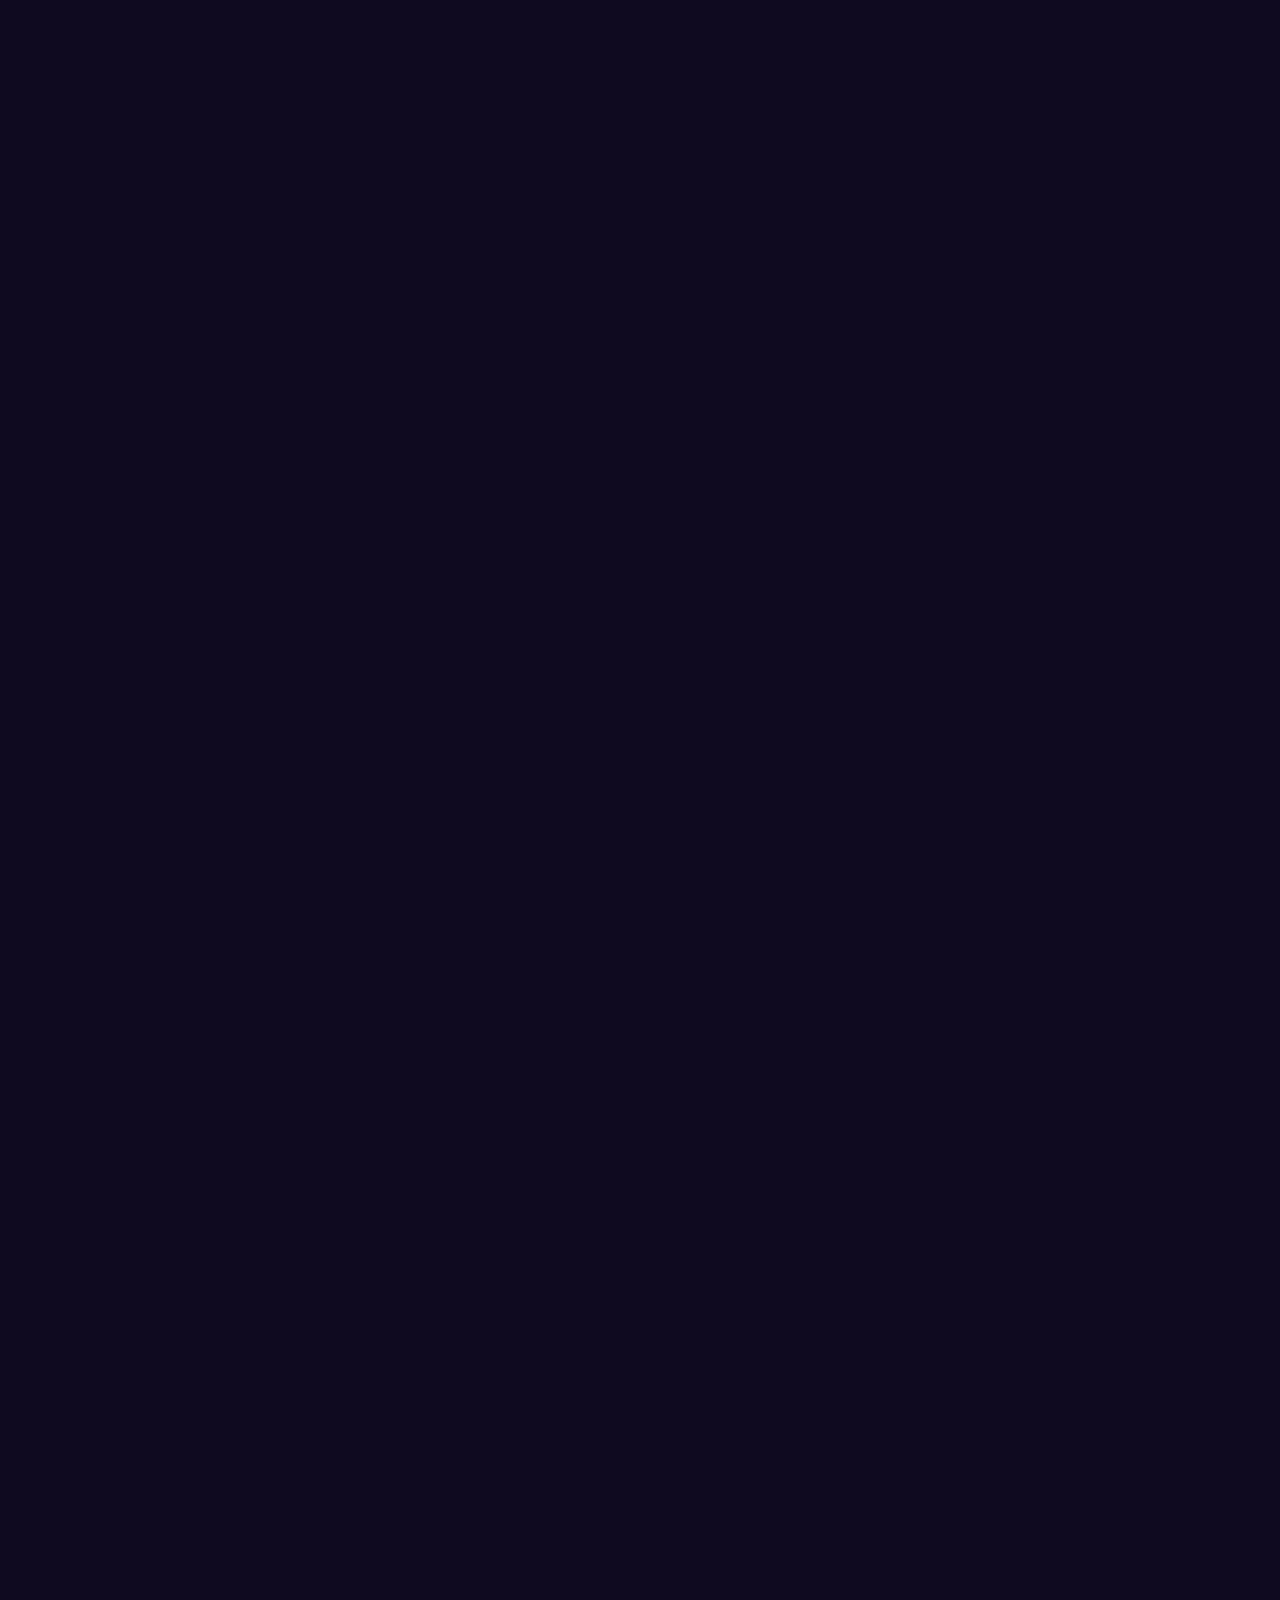
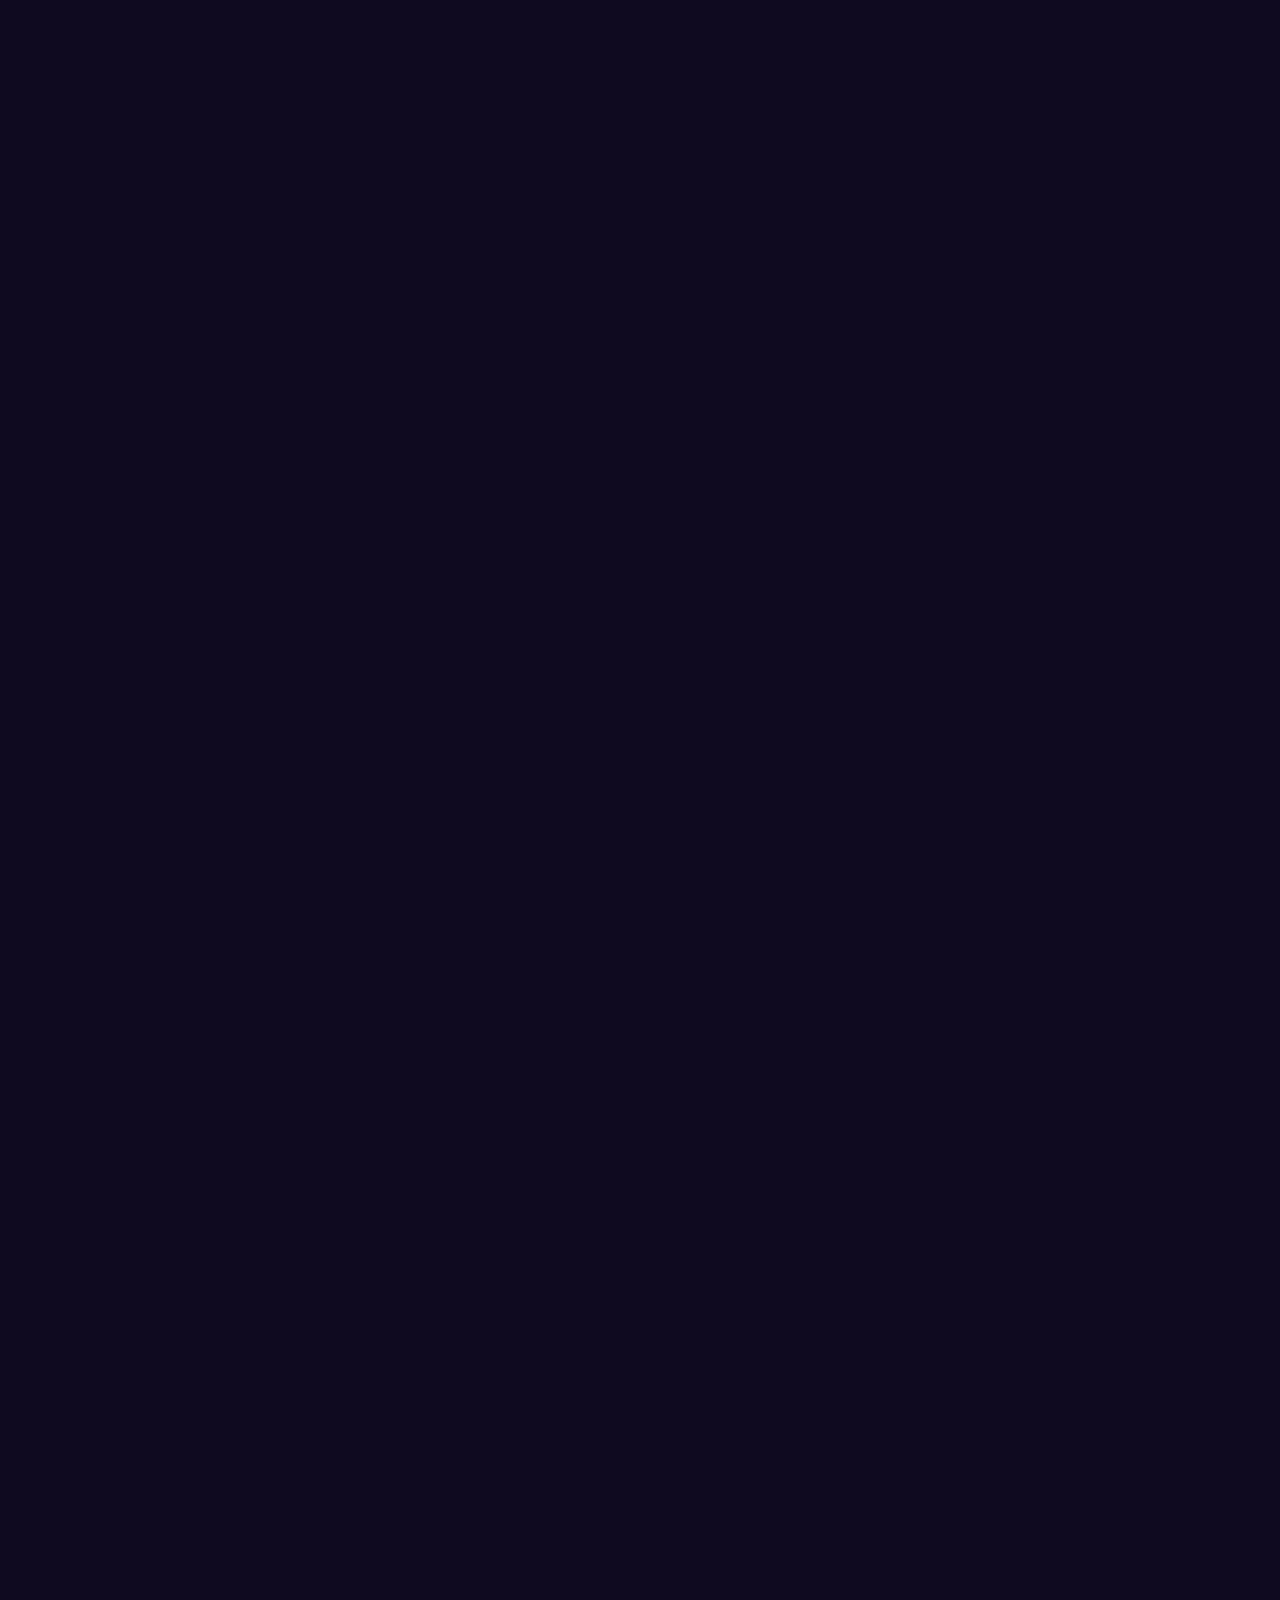
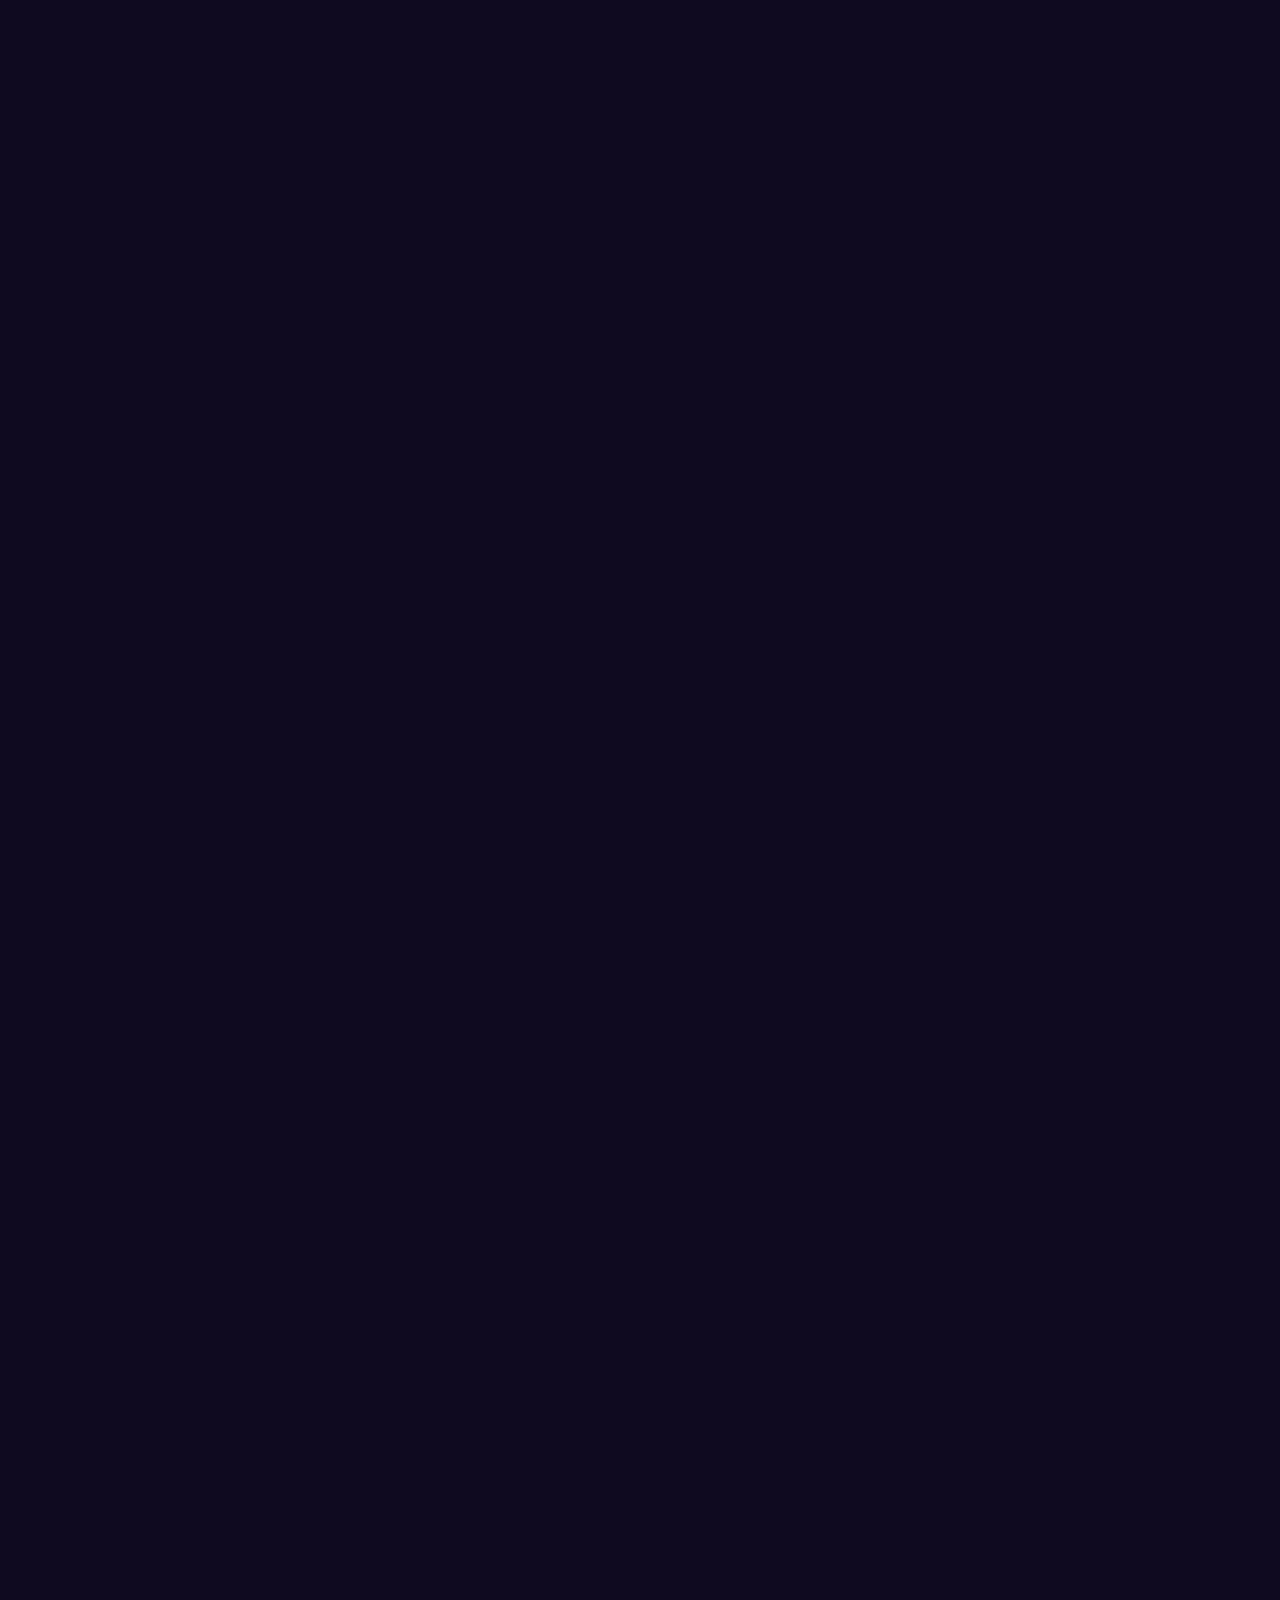
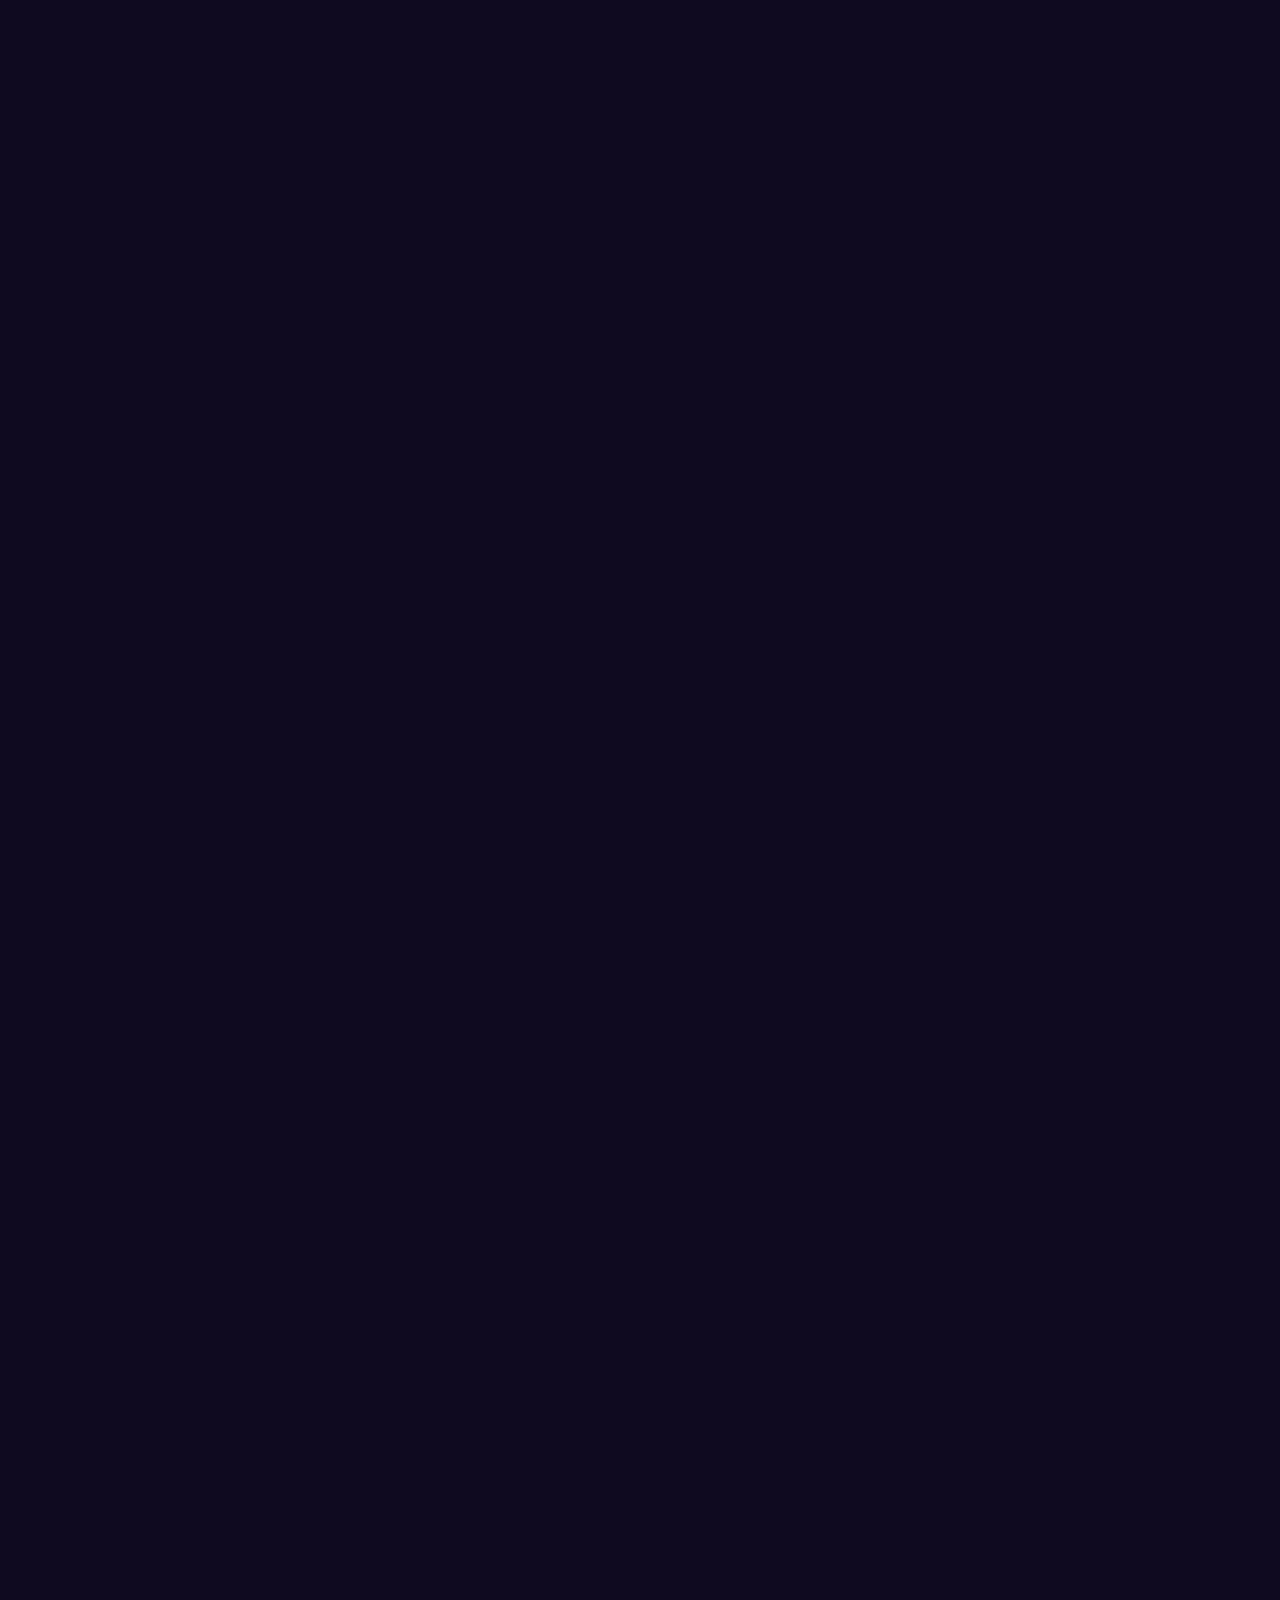
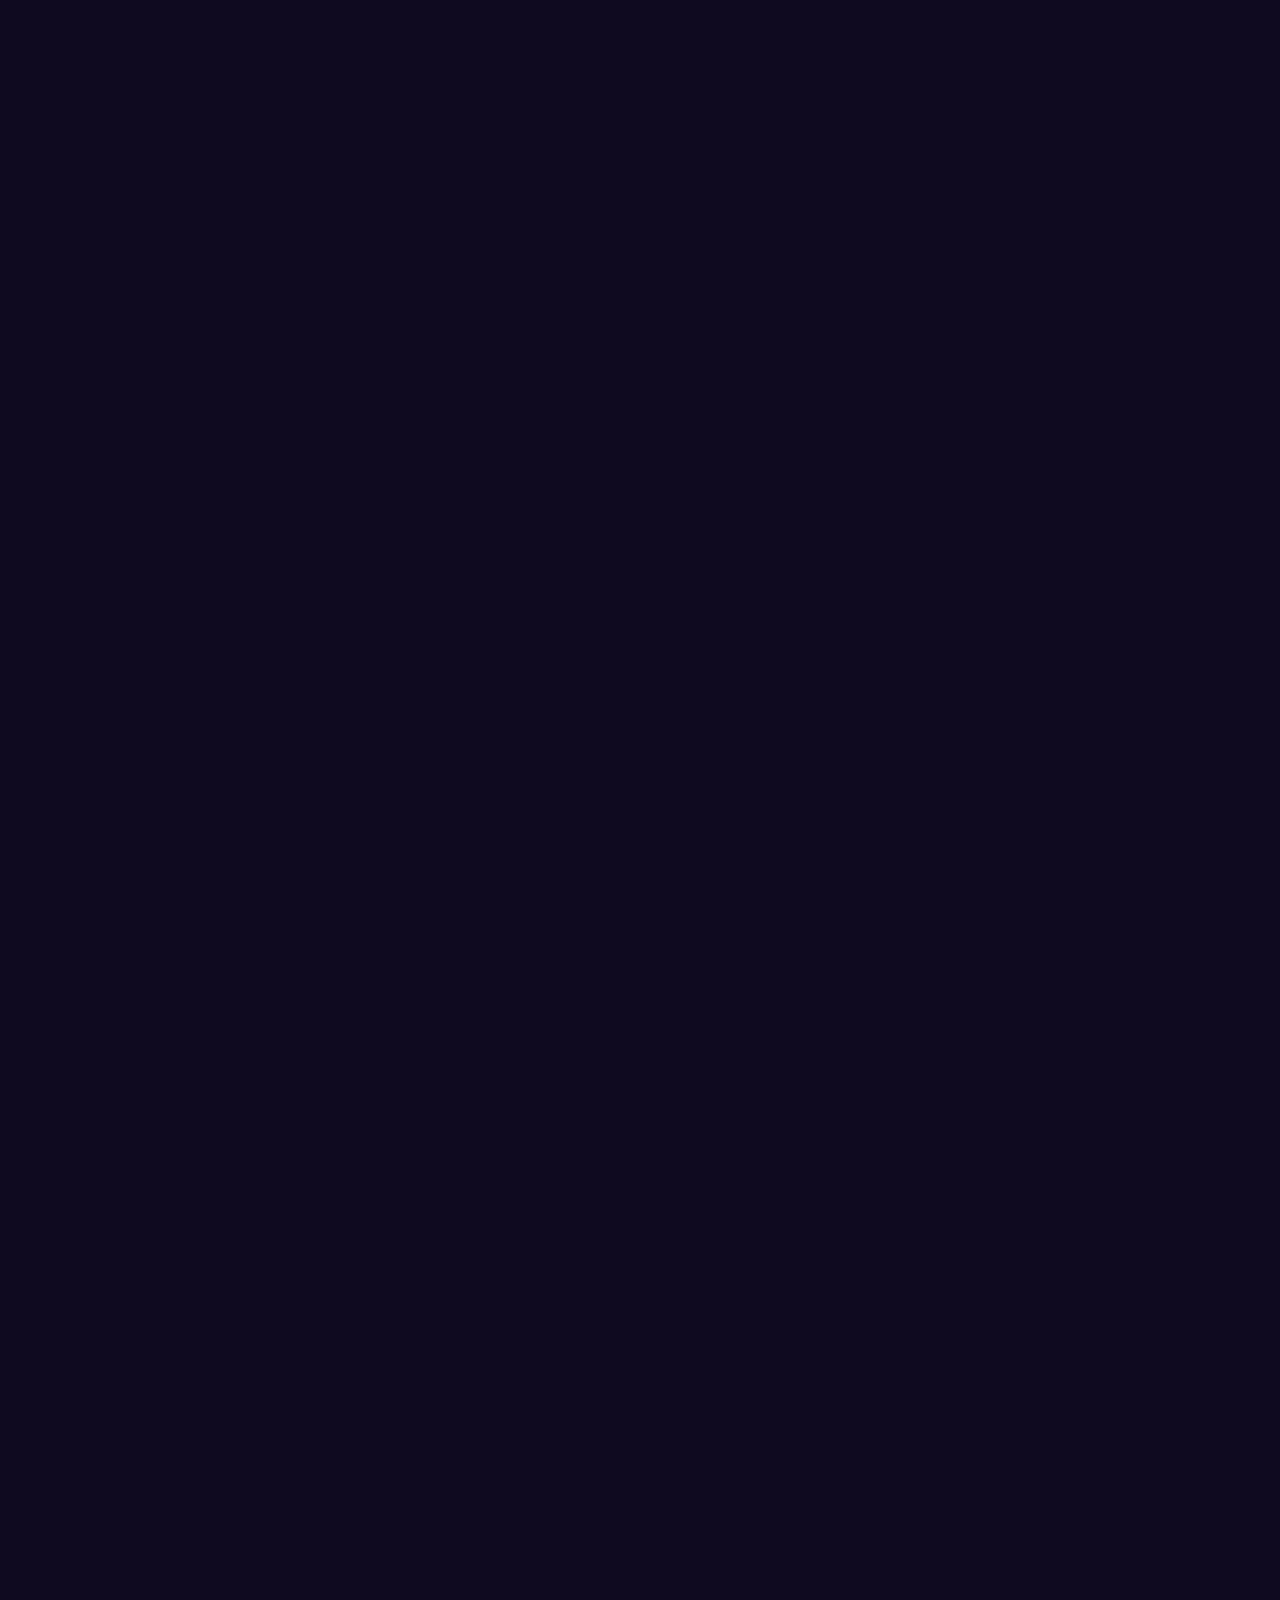
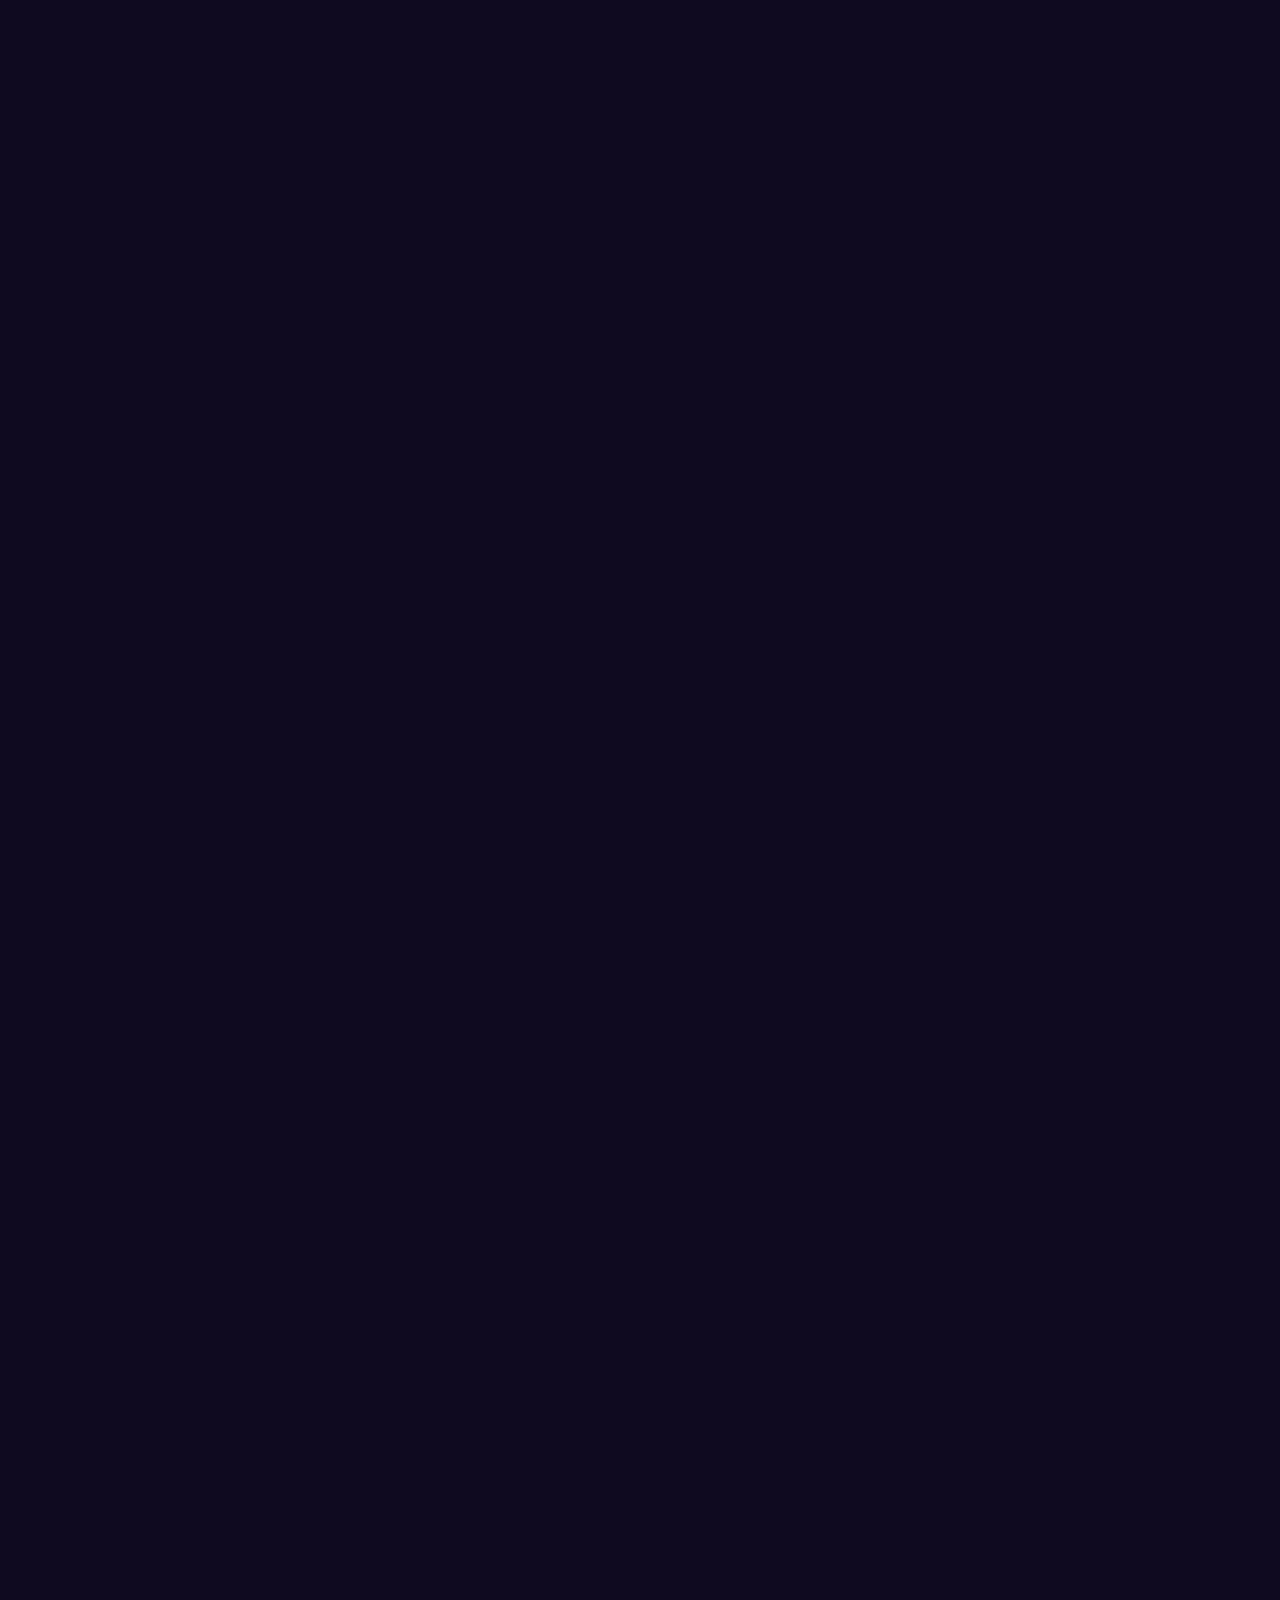
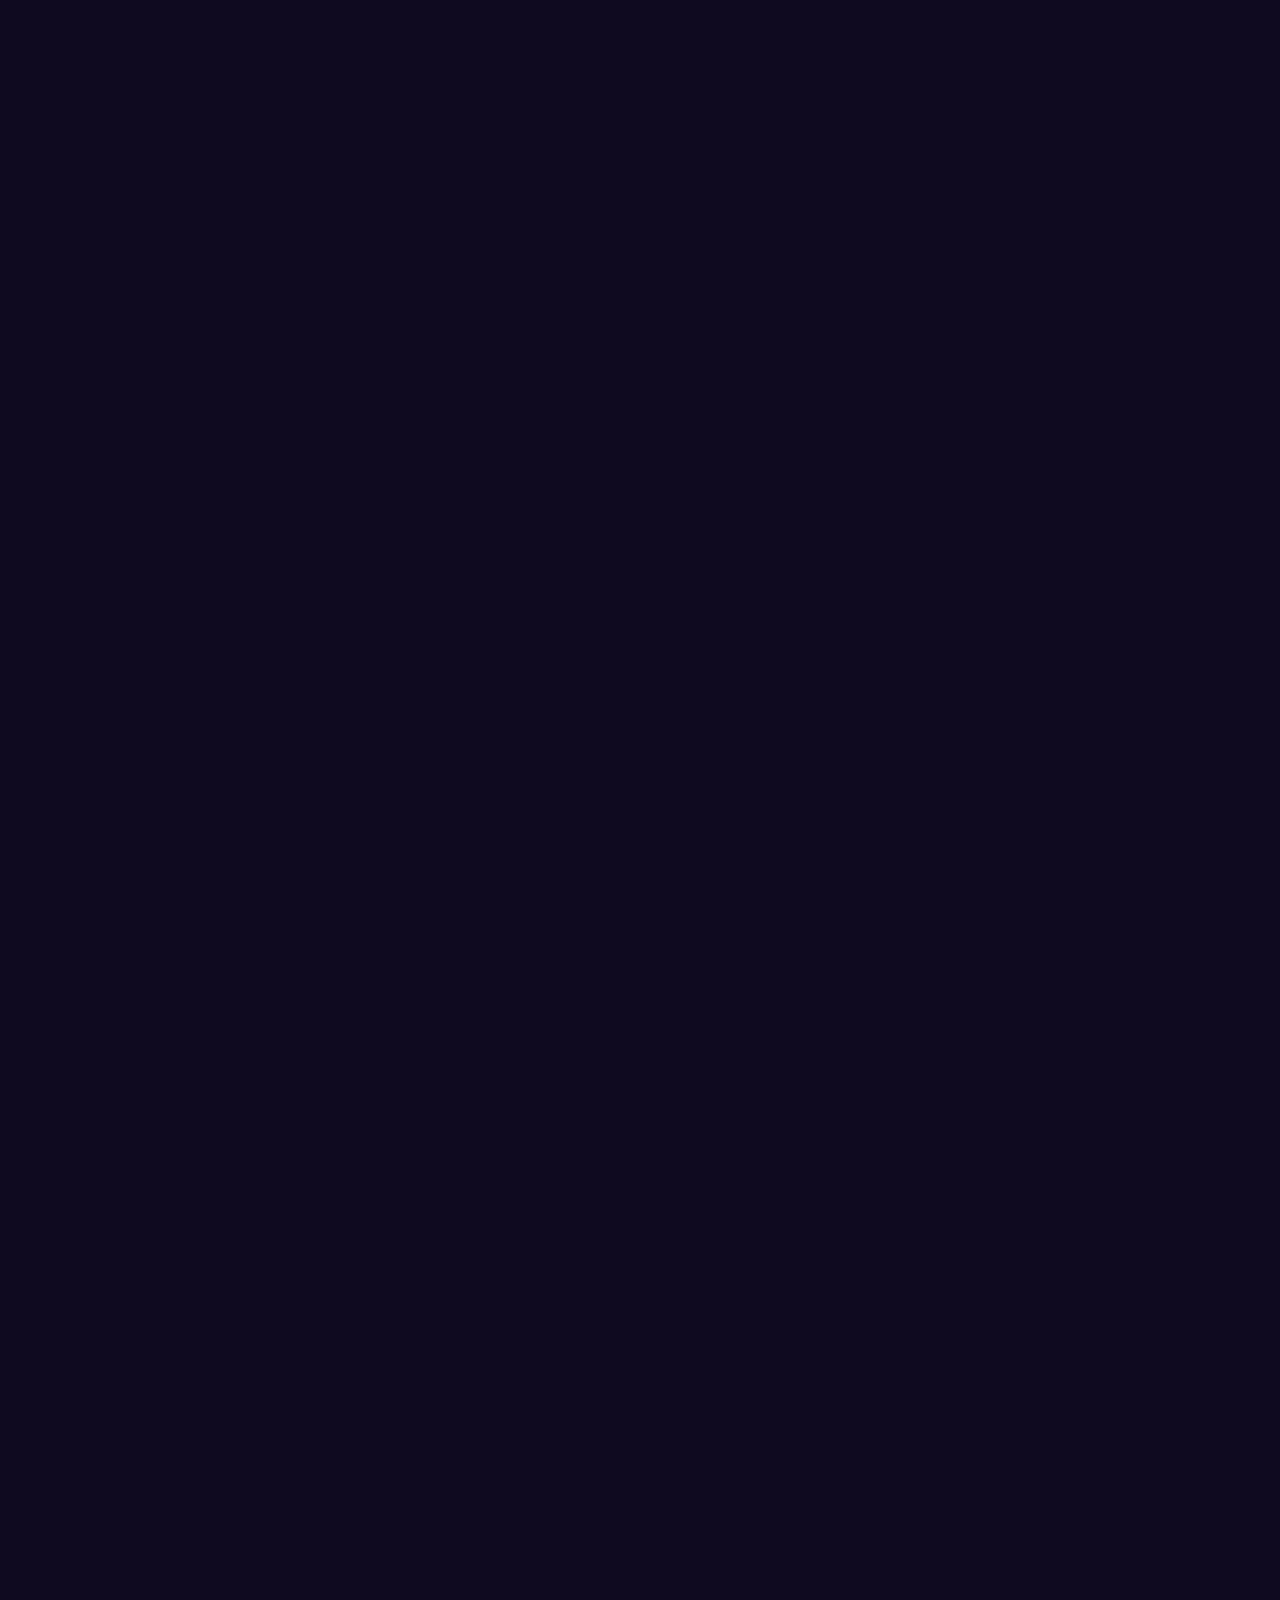
==== commit b71f722e: "push" ====
--- a/index.html
+++ b/index.html
@@ -18,7 +18,9 @@
                 </select>
             </div>
         </header>
-
+        <div id="music-overlay">
+            <button id="start-music">▶ Start the Codex Ambience</button>
+        </div>
         <main class="card-grid" id="card-container"></main>
     </div>
 
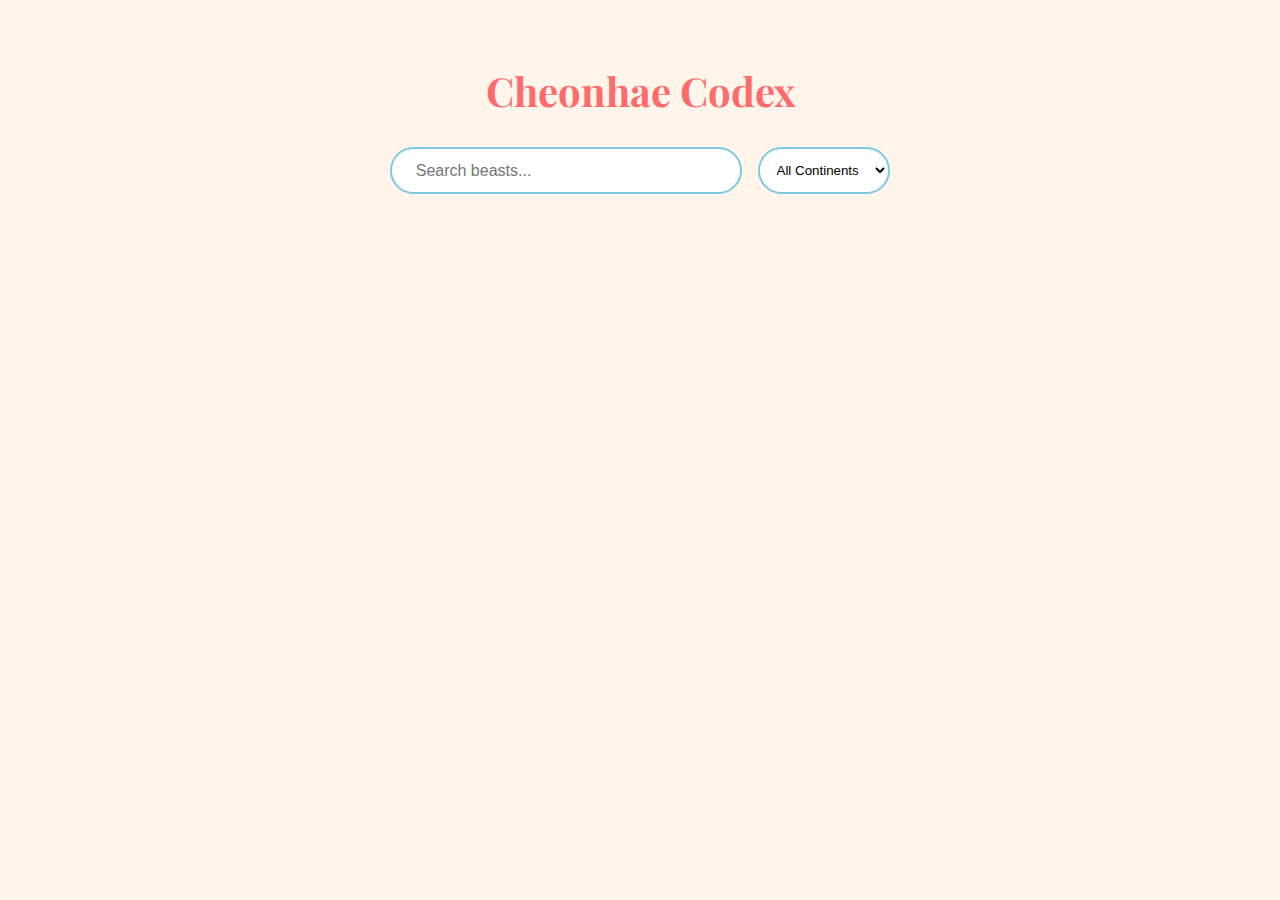
==== commit 9a67e93b: "updates" ====
--- a/index.html
+++ b/index.html
@@ -2,9 +2,9 @@
 <html lang="en">
 <head>
     <meta charset="UTF-8">
-    <meta name="viewport" content="width=device-width, initial-scale=1.0">
+    <meta name="viewport" content="width=device-width, initial-scale=1.0, viewport-fit=cover">
     <title>Cheonhae Codex</title>
-    <link rel="stylesheet" href="styles/styles.css">
+    <link rel="stylesheet" href="styles.css">
     <link href="https://fonts.googleapis.com/css2?family=Playfair+Display:wght@500&family=Roboto:wght@300;400&display=swap" rel="stylesheet">
 </head>
 <body>
@@ -18,12 +18,8 @@
                 </select>
             </div>
         </header>
-        <div id="music-overlay">
-            <button id="start-music">▶ Start the Codex Ambience</button>
-        </div>
         <main class="card-grid" id="card-container"></main>
     </div>
-
-    <script src="scripts/script.js"></script>
+    <script src="script.js"></script>
 </body>
 </html>--- a/styles.css
+++ b/styles.css
@@ -0,0 +1,485 @@
+:root {
+    --cream: #FFF5EB;
+    --coral: #FF6B6B;
+    --soft-blue: #7EC8E3;
+    --charcoal: #2D2D2D;
+}
+
+body {
+    background: var(--cream);
+    font-family: 'Roboto', sans-serif;
+    color: var(--charcoal);
+    line-height: 1.6;
+    margin: 0;
+}
+
+.container {
+    max-width: 1200px;
+    margin: 0 auto;
+    padding: 2rem;
+}
+
+header {
+    text-align: center;
+    margin-bottom: 3rem;
+}
+
+h1 {
+    font-family: 'Playfair Display', serif;
+    font-size: 2.5rem;
+    color: var(--coral);
+    margin-bottom: 1.5rem;
+}
+
+.search-section {
+    display: flex;
+    gap: 1rem;
+    justify-content: center;
+    margin-bottom: 2rem;
+}
+
+.search-bar {
+    padding: 0.8rem 1.5rem;
+    border: 2px solid var(--soft-blue);
+    border-radius: 25px;
+    width: 300px;
+    font-size: 1rem;
+    transition: all 0.3s ease;
+}
+
+.search-bar:focus {
+    outline: none;
+    border-color: var(--coral);
+    box-shadow: 0 0 10px rgba(255, 107, 107, 0.2);
+}
+
+.filter-dropdown {
+    padding: 0.8rem;
+    border: 2px solid var(--soft-blue);
+    border-radius: 25px;
+    background: white;
+    cursor: pointer;
+}
+
+.card-grid {
+    display: grid;
+    grid-template-columns: repeat(auto-fill, minmax(300px, 1fr));
+    gap: 2rem;
+}
+
+.card {
+    background: white;
+    border-radius: 15px;
+    overflow: hidden;
+    box-shadow: 0 4px 6px rgba(0, 0, 0, 0.05);
+    transition: transform 0.3s ease;
+}
+
+.card:hover{
+    background: #d1faff;
+    color: rgb(0, 0, 0);
+}
+
+
+.card-image {
+    height: 200px;
+    background-size: cover;
+    background-position: top;
+    position: relative;
+}
+
+/* ===== Threat Level Styles ===== */
+.threat-level {
+    position: absolute;
+    top: 1rem;
+    right: 1rem;
+    background: var(--coral);
+    color: white;
+    padding: 0.3rem 1rem;
+    border-radius: 20px;
+    font-size: 0.9rem;
+    font-weight: bold;
+    text-shadow: 0 1px 2px rgba(0, 0, 0, 0.3);
+}
+
+
+
+/* ===== S/SS/SSS (Red Gradient) ===== */
+/* SSS+++ to SSS- */
+.sss3plus {
+    background: #4a0000;
+}
+
+/* Darkest Red */
+.sss2plus {
+    background: #660000;
+}
+
+.sssplus {
+    background: #800000;
+}
+
+.sss {
+    background: #990000;
+}
+
+/* Base SSS */
+.sssminus {
+    background: #b30000;
+}
+
+/* Lighter Red */
+
+/* SS+++ to SS- */
+.ss3plus {
+    background: #800000;
+}
+
+.ss2plus {
+    background: #990000;
+}
+
+.ssplus {
+    background: #b30000;
+}
+
+.ss {
+    background: #cc0000;
+}
+
+/* Base SS */
+.ssminus {
+    background: #e60000;
+}
+
+/* S+++ to S- */
+.s3plus {
+    background: #b30000;
+}
+
+.s2plus {
+    background: #cc0000;
+}
+
+.splus {
+    background: #e60000;
+}
+
+.s {
+    background: #ff0000;
+}
+
+/* Base S */
+.sminus {
+    background: #ff4d4d;
+}
+
+/* Lightest Red */
+
+/* ===== A/B/C/D (Yellow Gradient) ===== */
+/* A+++ to A- */
+.a3plus {
+    background: #cc9900;
+}
+
+/* Dark Gold */
+.a2plus {
+    background: #e6ac00;
+}
+
+.aplus {
+    background: #ffbf00;
+}
+
+.a {
+    background: #ffd700;
+}
+
+/* Base Gold */
+.aminus {
+    background: #ffe44d;
+}
+
+/* Light Gold */
+
+/* B+++ to B- */
+.b3plus {
+    background: #e6ac00;
+}
+
+.b2plus {
+    background: #ffbf00;
+}
+
+.bplus {
+    background: #ffd700;
+}
+
+.b {
+    background: #ffeb4d;
+}
+
+/* Base Yellow */
+.bminus {
+    background: #fff280;
+}
+
+/* Pale Yellow */
+
+/* C+++ to C- */
+.c3plus {
+    background: #ffbf00;
+}
+
+.c2plus {
+    background: #ffd700;
+}
+
+.cplus {
+    background: #ffeb4d;
+}
+
+.c {
+    background: #fff280;
+}
+
+/* Light Yellow */
+.cminus {
+    background: #fff9b3;
+}
+
+/* Pale Yellow */
+
+/* D+++ to D- */
+.d3plus {
+    background: #ffd700;
+}
+
+.d2plus {
+    background: #ffeb4d;
+}
+
+.dplus {
+    background: #fff280;
+}
+
+.d {
+    background: #fff9b3;
+}
+
+/* Very Pale Yellow */
+.dminus {
+    background: #ffffe6;
+}
+
+/* Off-White */
+
+/* ===== E/F/G (Green Gradient) ===== */
+/* E+++ to E- */
+.e3plus {
+    background: #004d00;
+}
+
+/* Darkest Green */
+.e2plus {
+    background: #006600;
+}
+
+.eplus {
+    background: #008000;
+}
+
+.e {
+    background: #009900;
+}
+
+/* Base Green */
+.eminus {
+    background: #00b300;
+}
+
+/* Brighter Green */
+
+/* F+++ to F- */
+.f3plus {
+    background: #006600;
+}
+
+.f2plus {
+    background: #008000;
+}
+
+.fplus {
+    background: #009900;
+}
+
+.f {
+    background: #00b300;
+}
+
+/* Lime Green */
+.fminus {
+    background: #00cc00;
+}
+
+/* Bright Green */
+
+/* G+++ to G- */
+.g3plus {
+    background: #008000;
+}
+
+.g2plus {
+    background: #009900;
+}
+
+.gplus {
+    background: #00b300;
+}
+
+.g {
+    background: #00cc00;
+}
+
+/* Vibrant Green */
+.gminus {
+    background: #66ff66;
+}
+
+/* Light Green */
+
+.card-content {
+    padding: 1.5rem;
+}
+
+.card h2 {
+    font-family: 'Playfair Display', serif;
+    color: var(--coral);
+    margin-bottom: 1rem;
+}
+
+.stats {
+    display: grid;
+    gap: 1rem;
+}
+
+.stats div {
+    padding: 1rem;
+    background: var(--cream);
+    border-radius: 10px;
+}
+
+@keyframes fadeIn {
+    from {
+        opacity: 0;
+        transform: translateY(20px);
+    }
+
+    to {
+        opacity: 1;
+        transform: translateY(0);
+    }
+}
+
+.card {
+    animation: fadeIn 0.6s ease forwards;
+    opacity: 0;
+}
+
+/* Error Message Styles */
+.error-message {
+    position: fixed;
+    top: 20px;
+    left: 50%;
+    transform: translateX(-50%);
+    background: var(--coral);
+    color: white;
+    padding: 1rem;
+    border-radius: 10px;
+    z-index: 1000;
+    box-shadow: 0 4px 8px rgba(0, 0, 0, 0.2);
+    animation: fadeIn 0.5s ease;
+}
+
+/* Image Popup */
+.image-popup {
+    position: fixed;
+    top: 0;
+    left: 0;
+    width: 100%;
+    height: 100%;
+    background: rgba(0,0,0,0.8);
+    display: none;
+    justify-content: center;
+    align-items: center;
+    z-index: 1000;
+    cursor: pointer;
+}
+
+.image-popup.active {
+    display: flex;
+}
+
+.image-popup img {
+    max-width: 90%;
+    max-height: 90%;
+    border: 3px solid white;
+    border-radius: 5px;
+}
+
+.close-btn {
+    position: absolute;
+    top: 20px;
+    right: 30px;
+    color: white;
+    font-size: 40px;
+    font-weight: bold;
+    transition: 0.3s;
+}
+
+.close-btn:hover {
+    color: #ff6b6b;
+}
+
+/* Music Overlay */
+#music-overlay {
+    position: fixed;
+    top: 0;
+    left: 0;
+    width: 100%;
+    height: 100%;
+    background: rgba(0, 0, 0, 0.97);
+    display: flex;
+    flex-direction: column;
+    justify-content: center;
+    align-items: center;
+    z-index: 10000;
+    backdrop-filter: blur(10px);
+    -webkit-backdrop-filter: blur(10px);
+}
+
+#start-music {
+    padding: 15px 30px;
+    font-size: 1.2em;
+    background: #2c3e50;
+    color: #ecf0f1;
+    border: 2px solid #3498db;
+    border-radius: 30px;
+    cursor: pointer;
+    transition: all 0.3s ease;
+    font-family: 'Playfair Display', serif;
+    margin-bottom: 20px;
+}
+
+.mobile-warning {
+    color: #95a5a6;
+    font-size: 0.9em;
+    text-align: center;
+    animation: pulse 2s infinite;
+}
+
+@keyframes pulse {
+    0% { opacity: 0.6; }
+    50% { opacity: 1; }
+    100% { opacity: 0.6; }
+}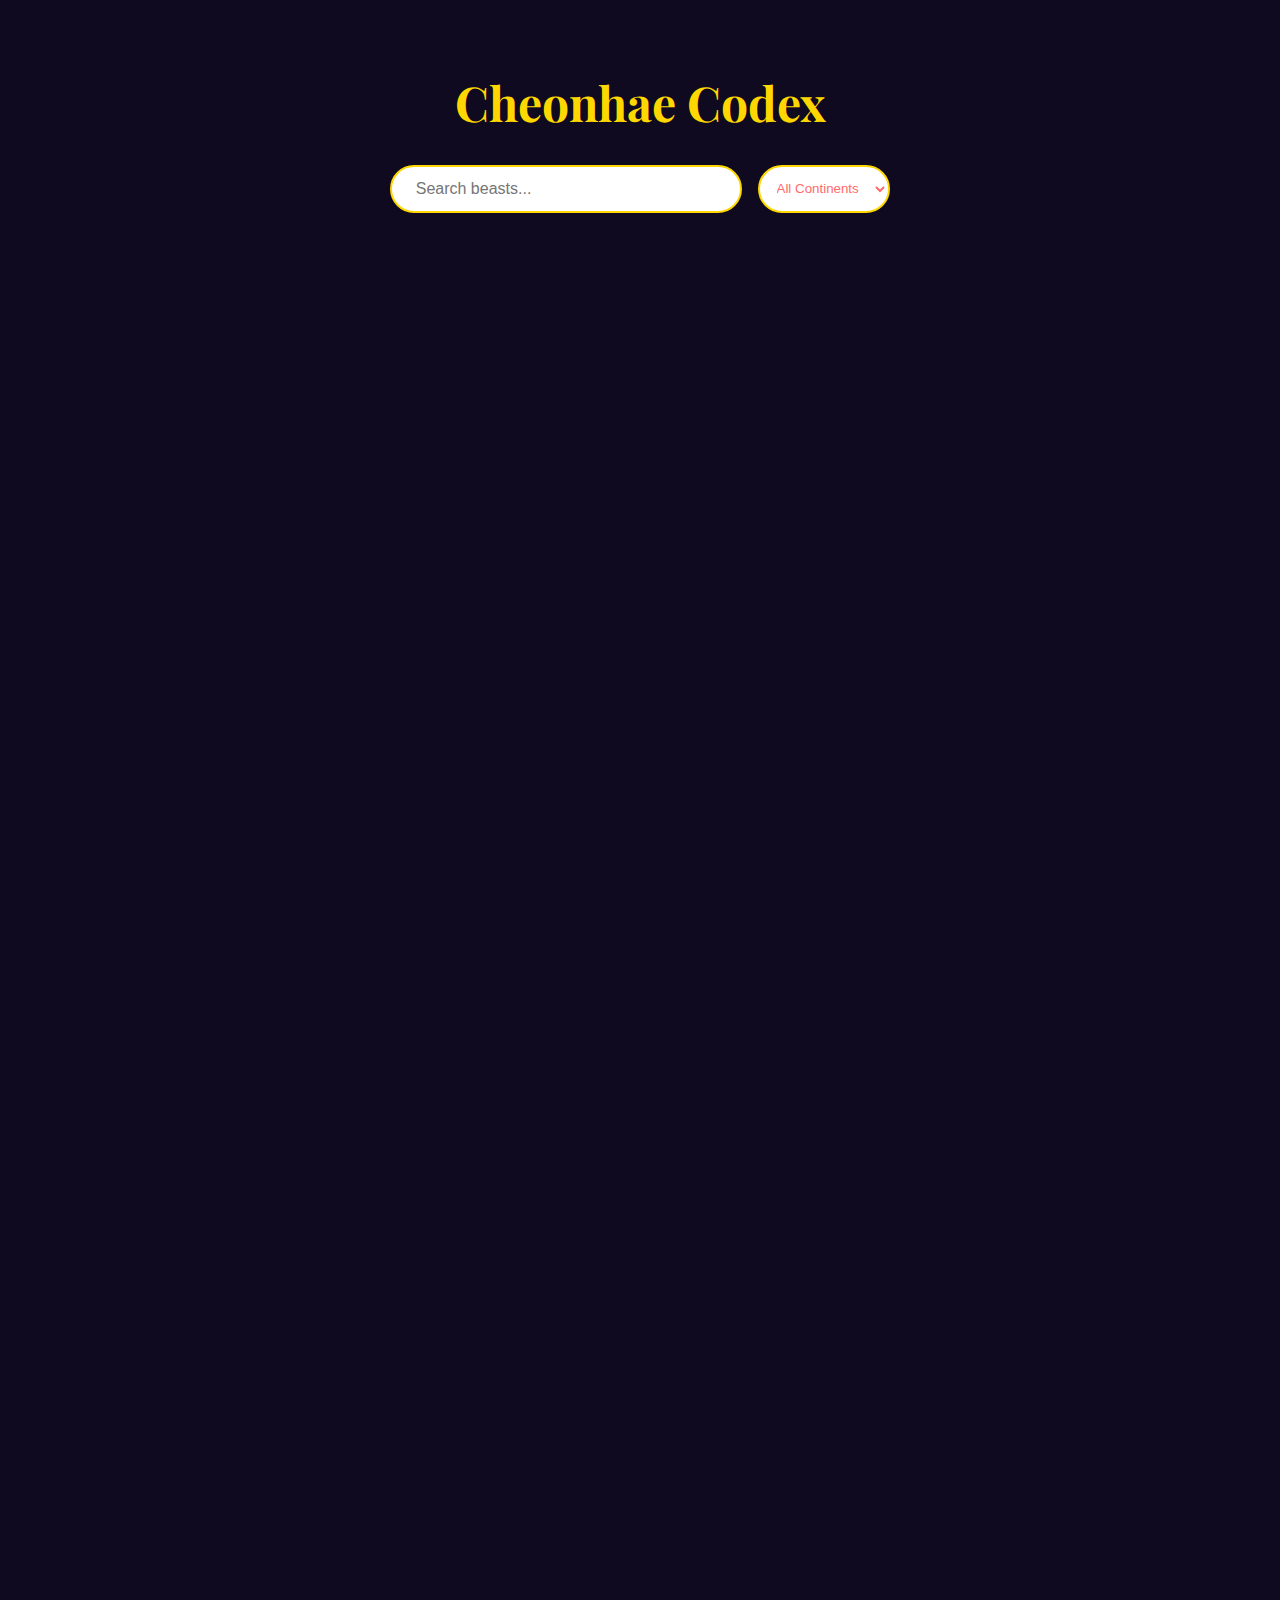
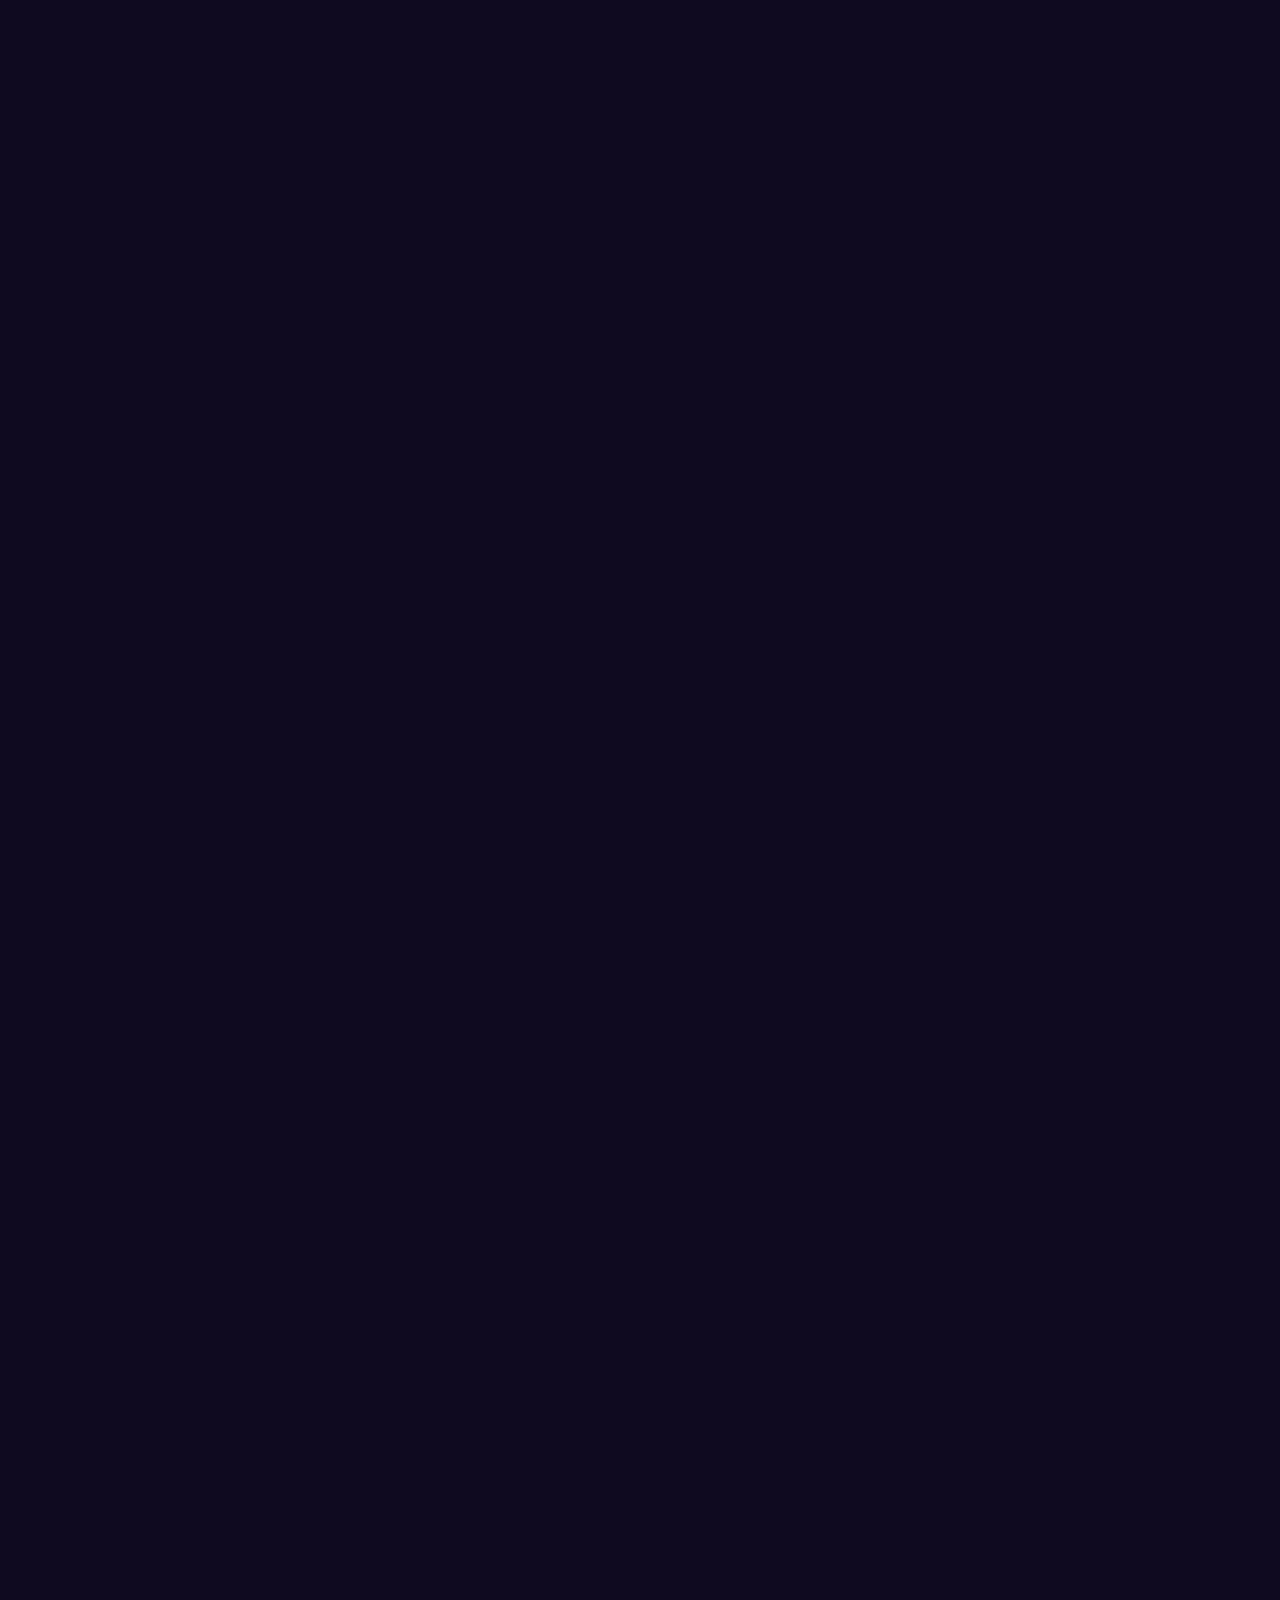
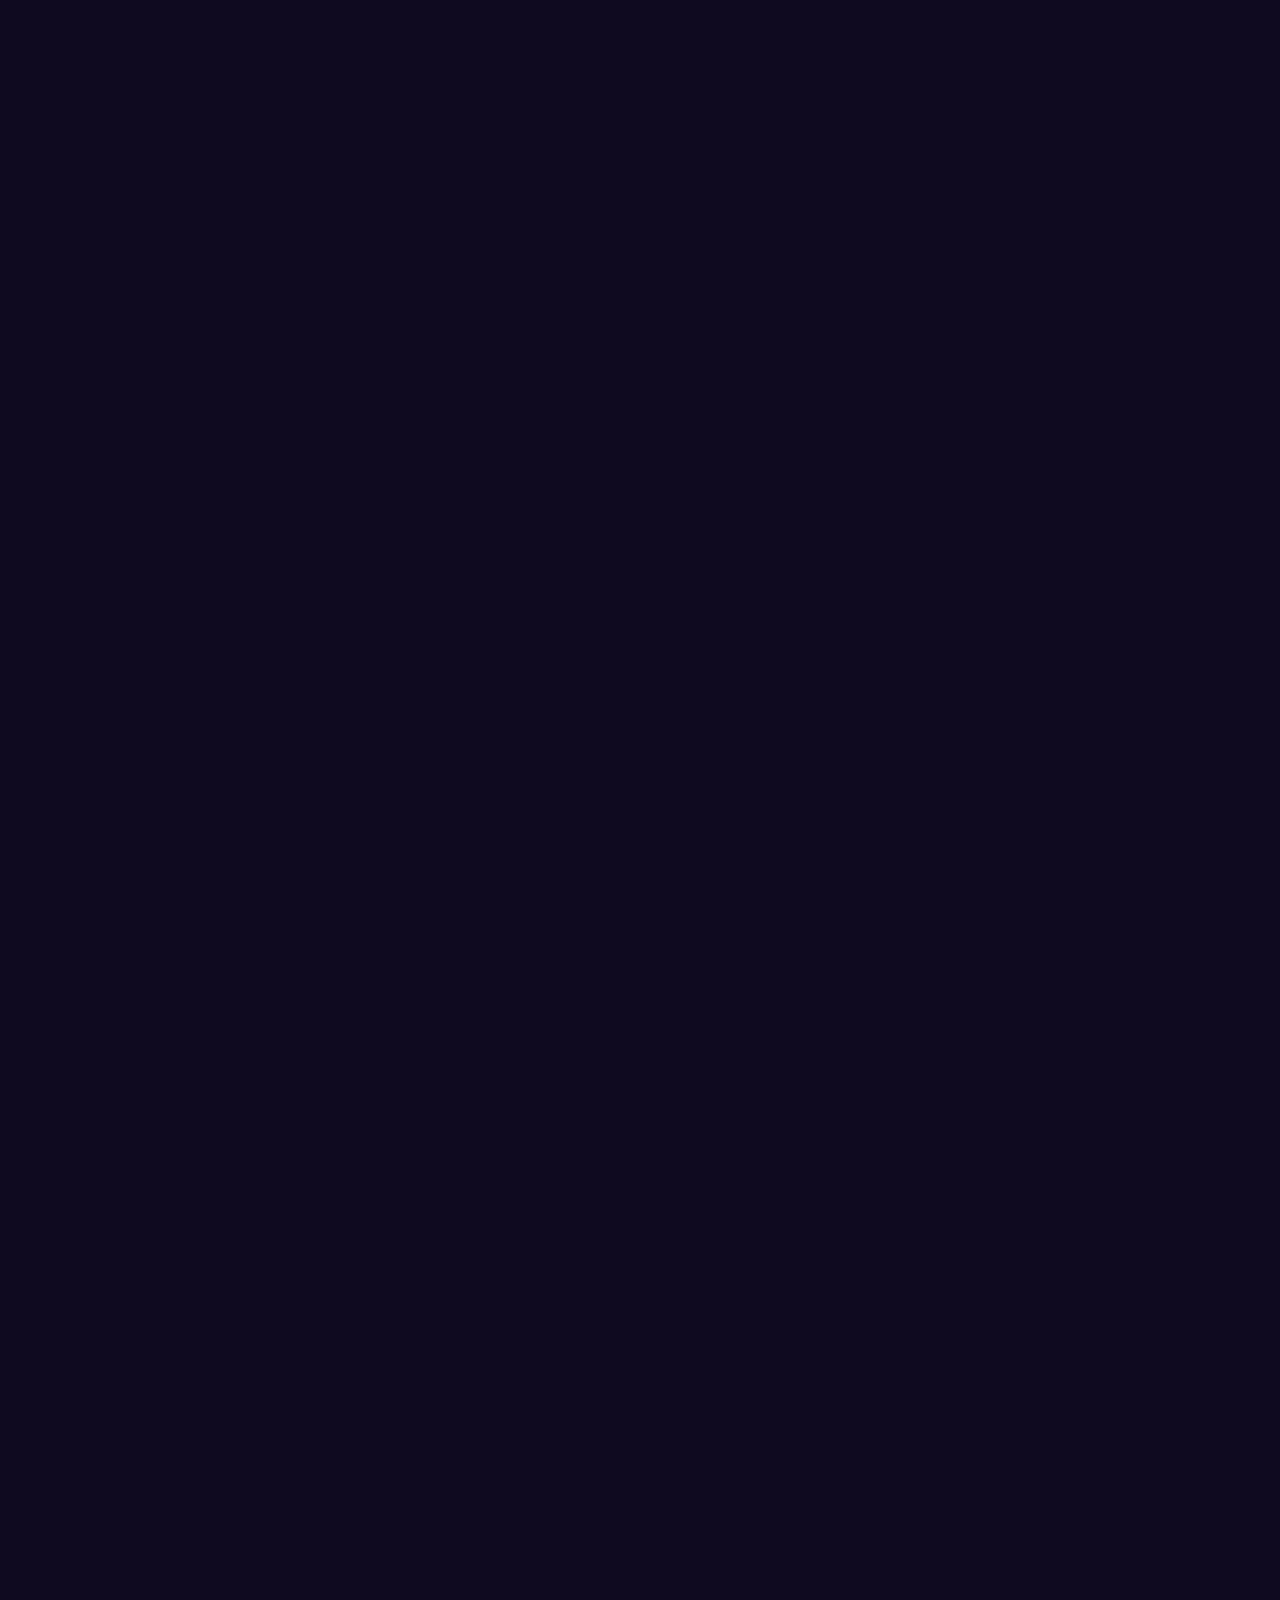
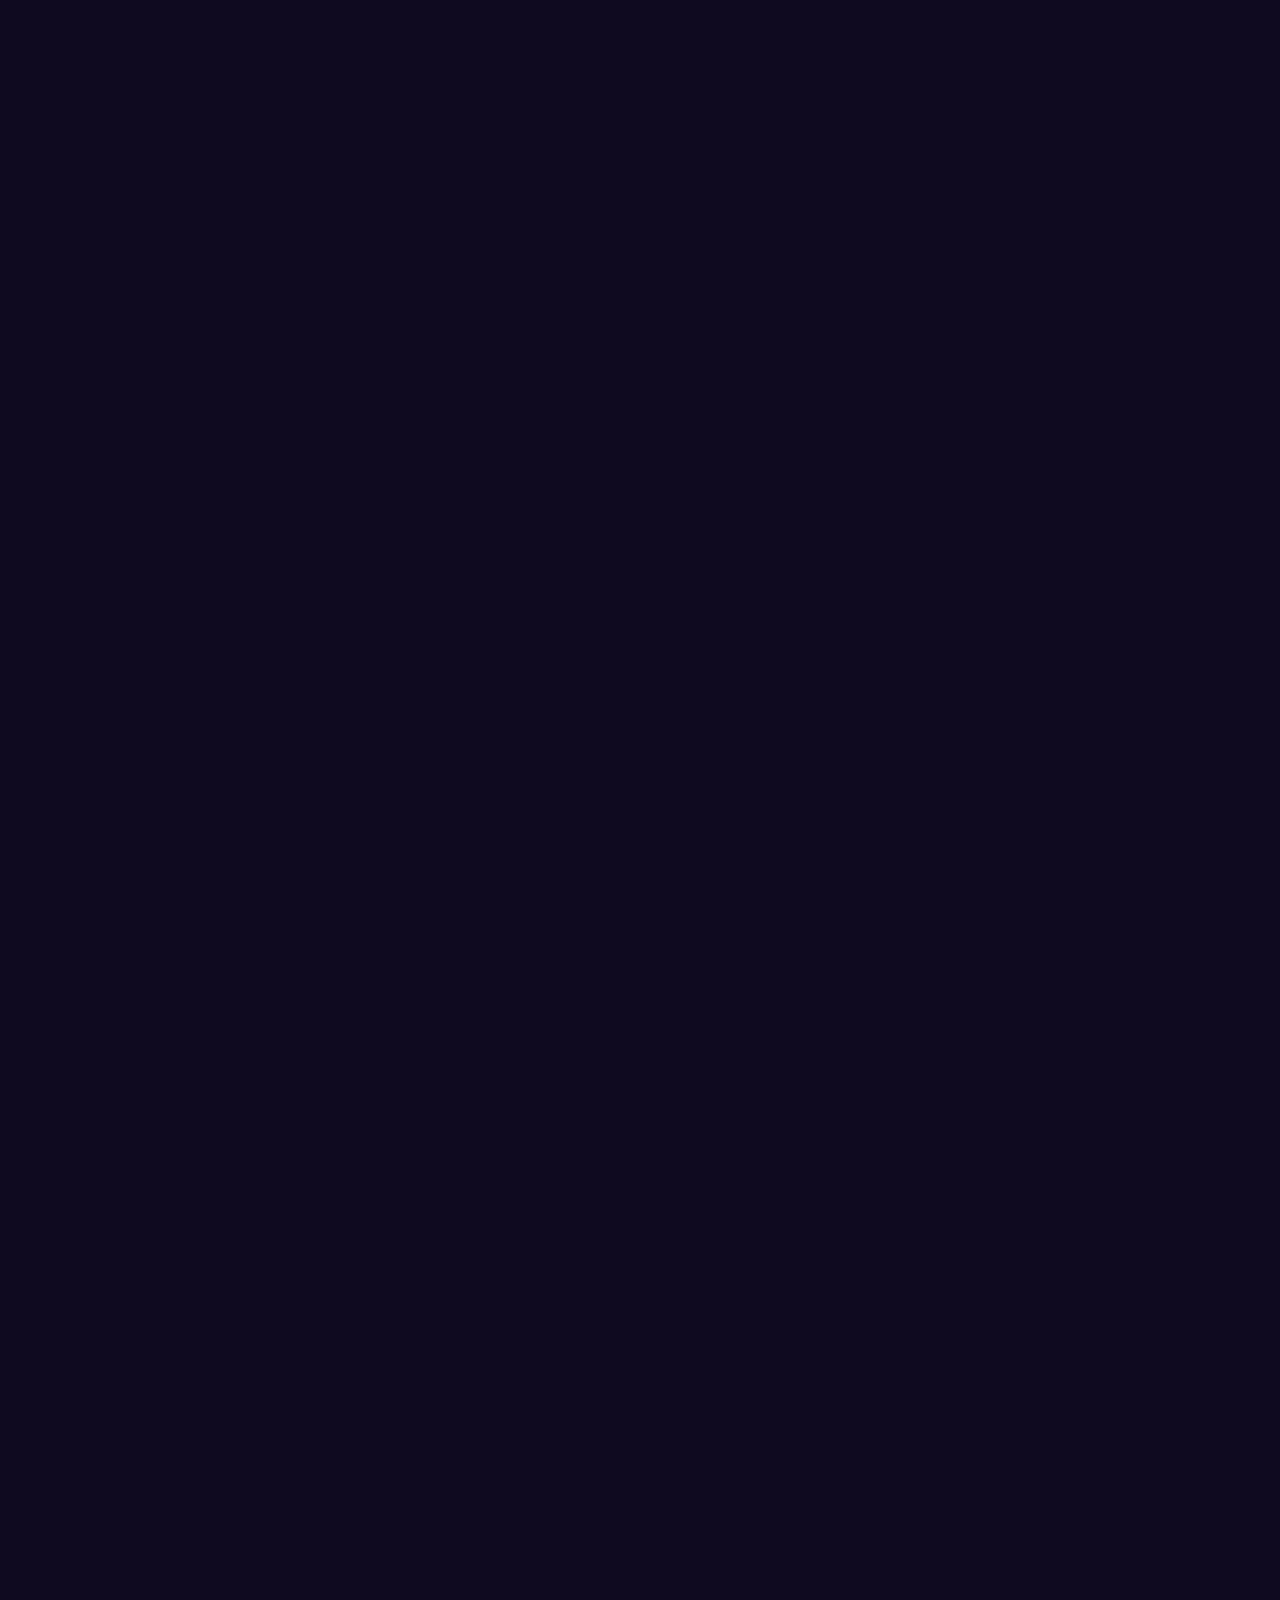
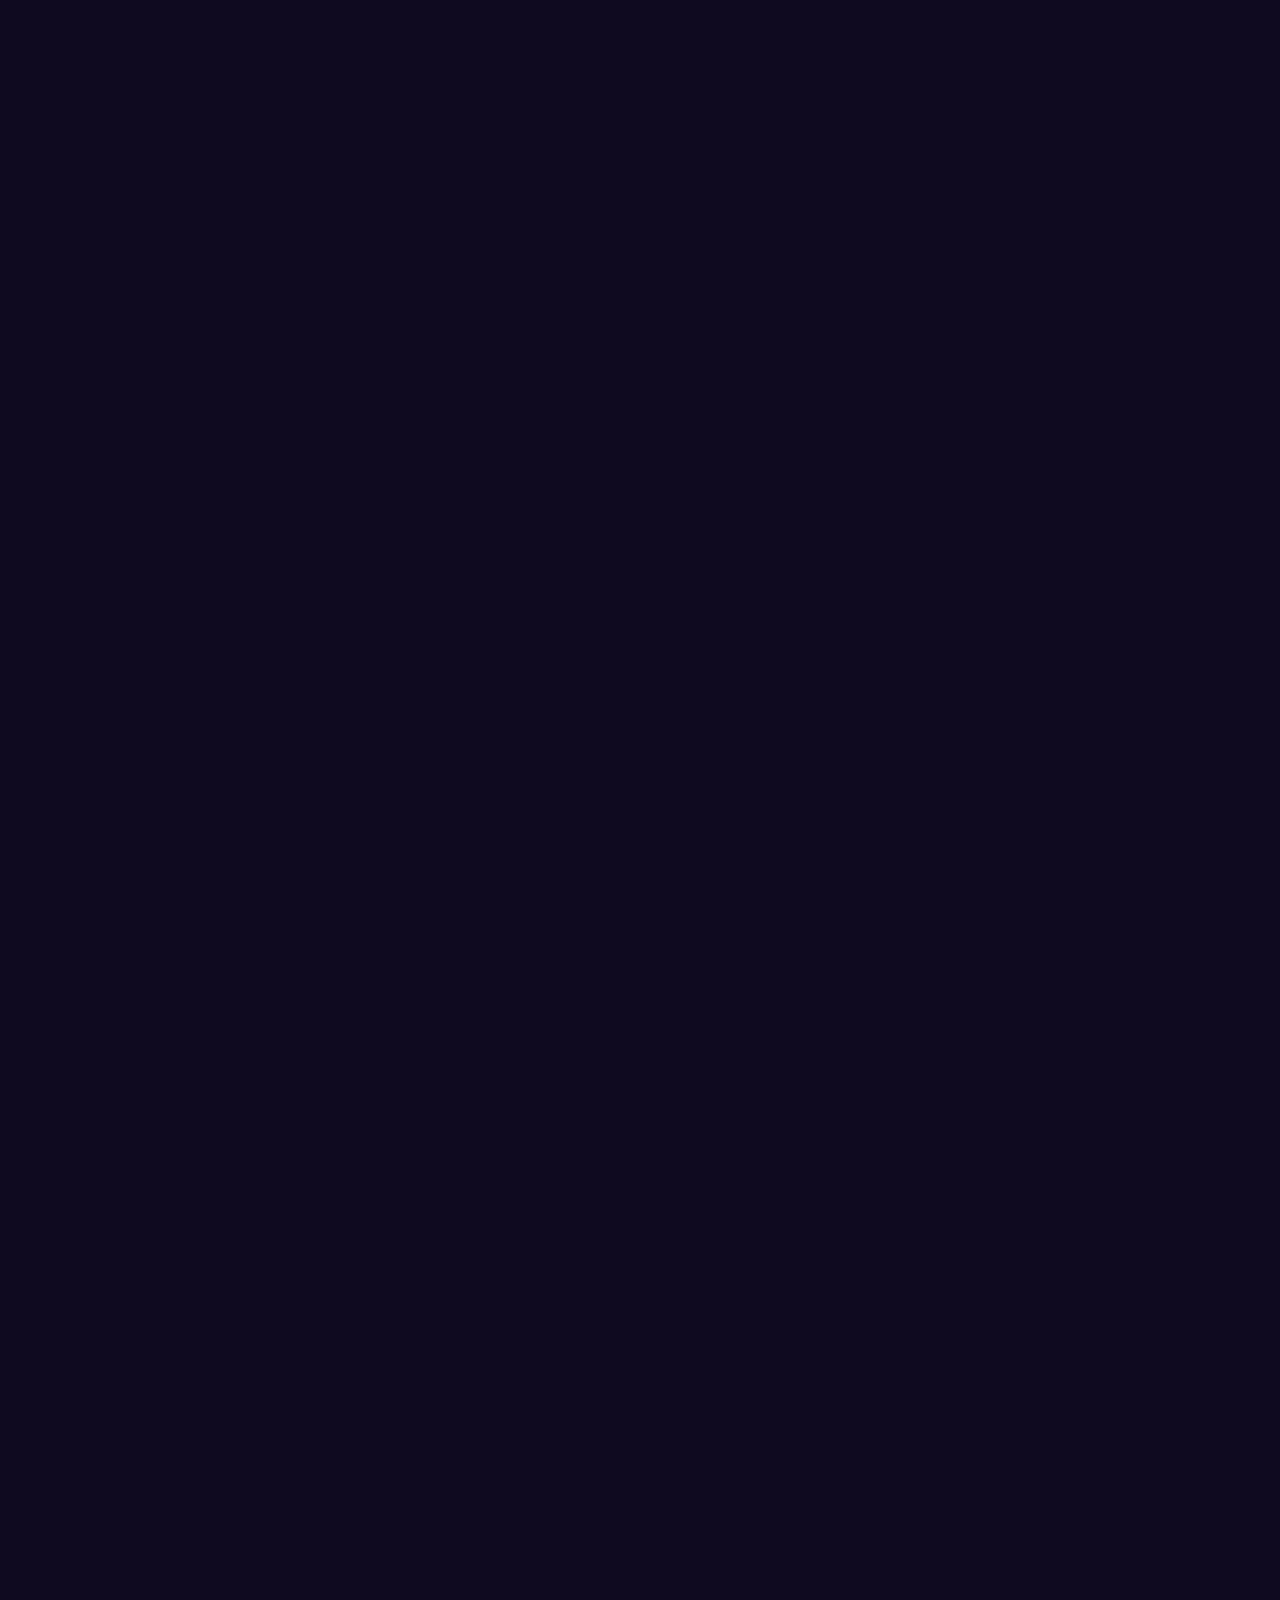
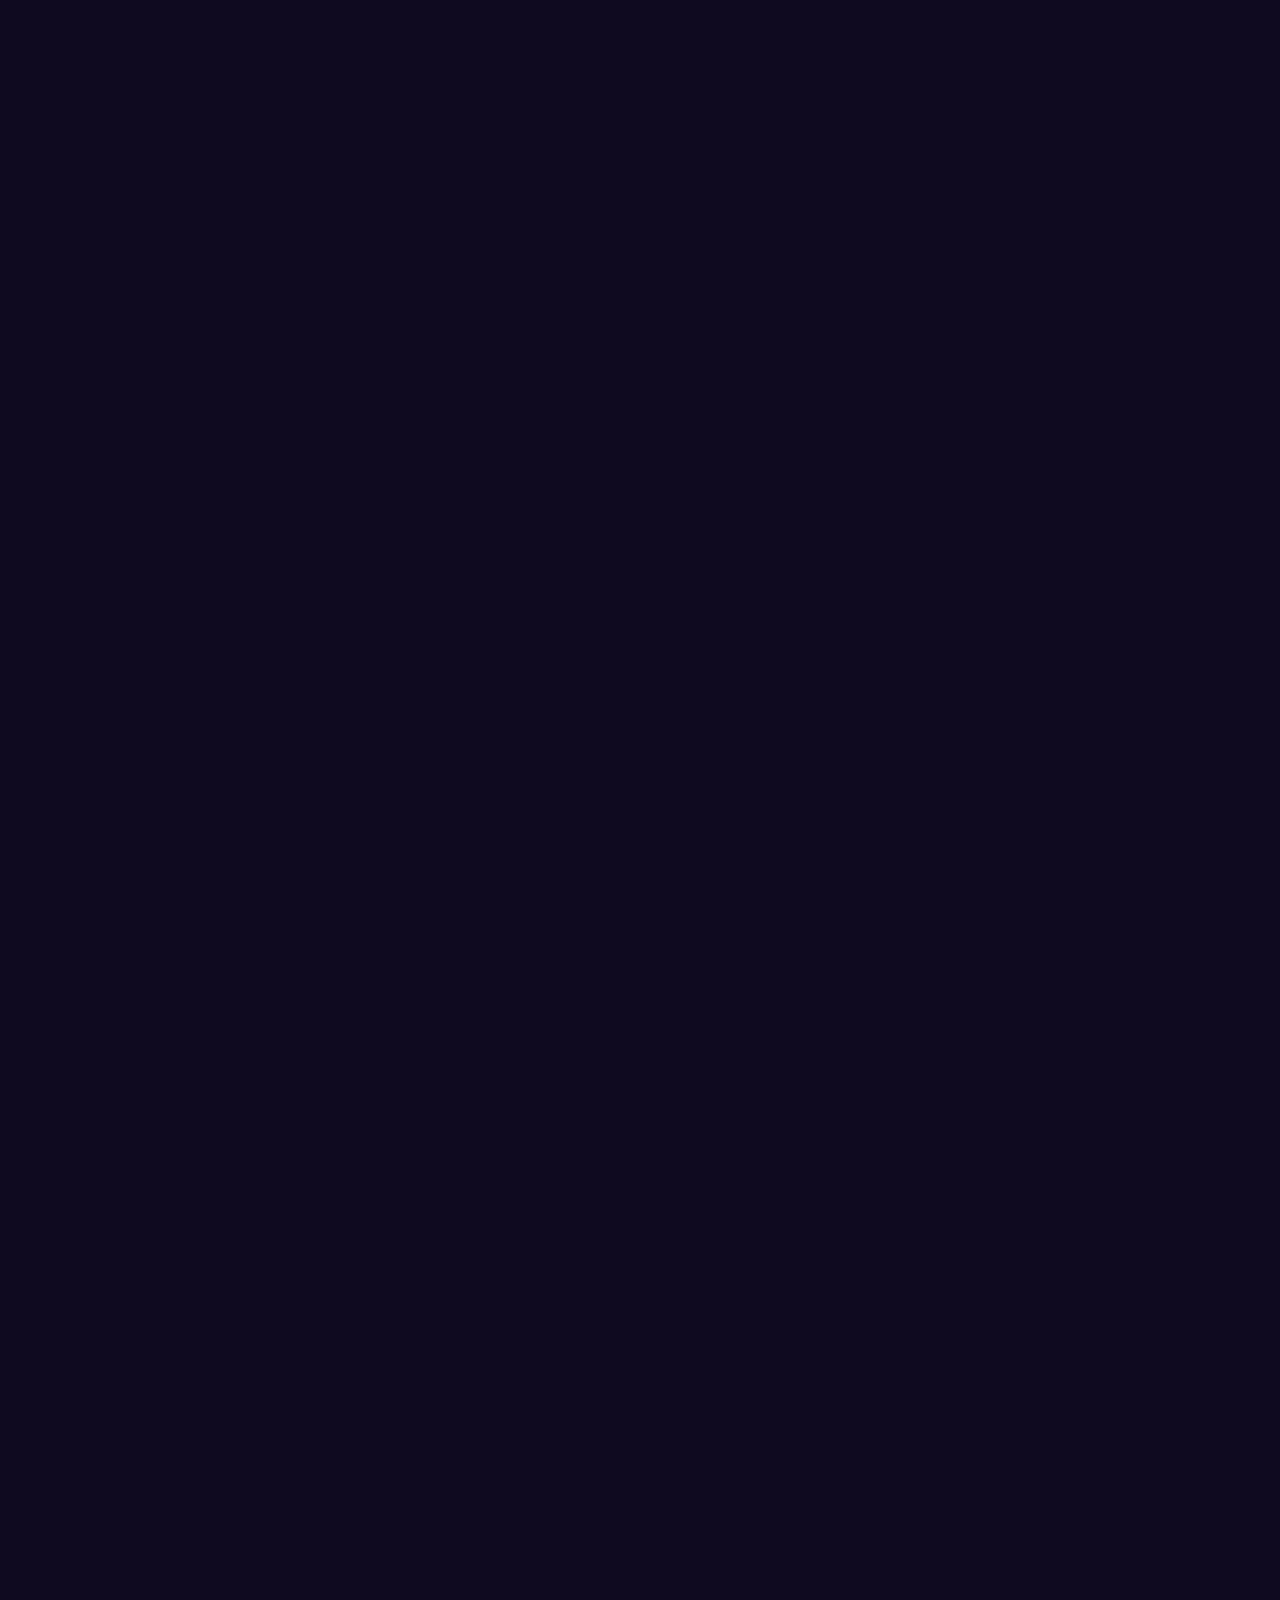
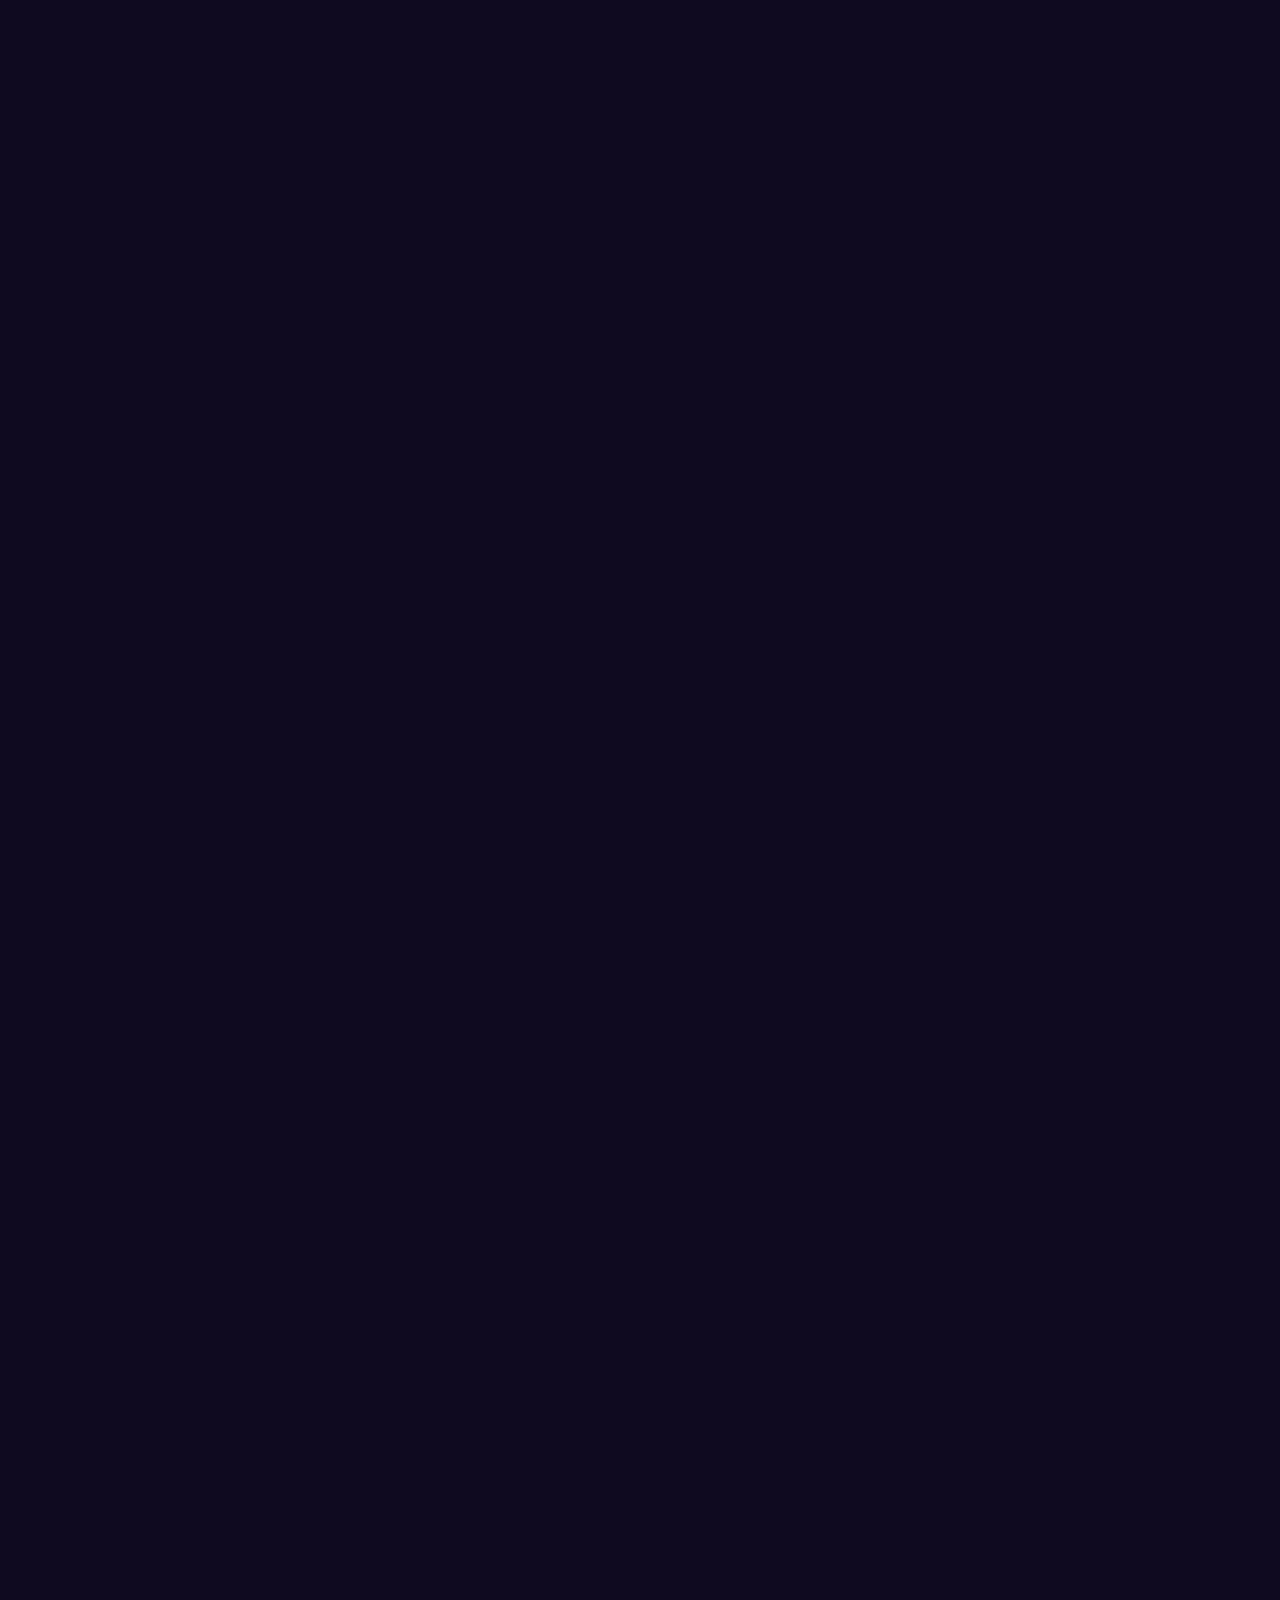
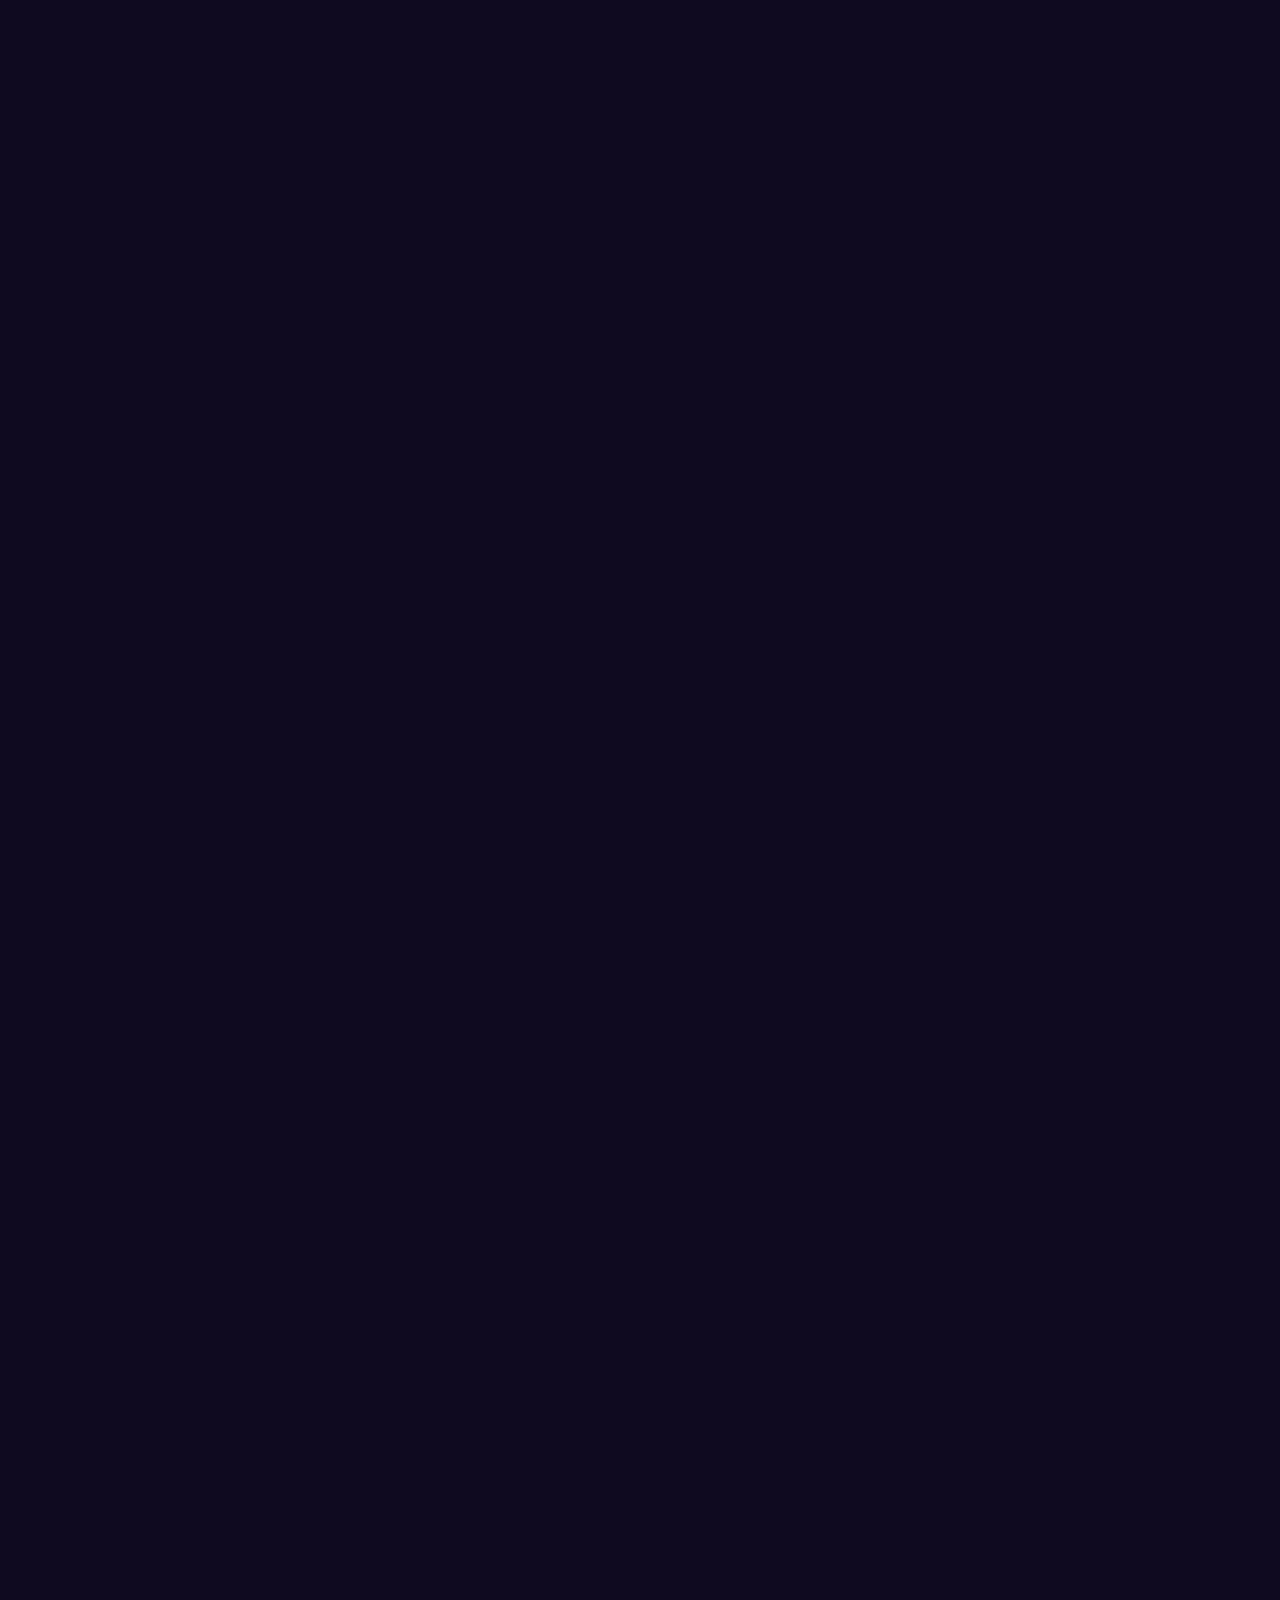
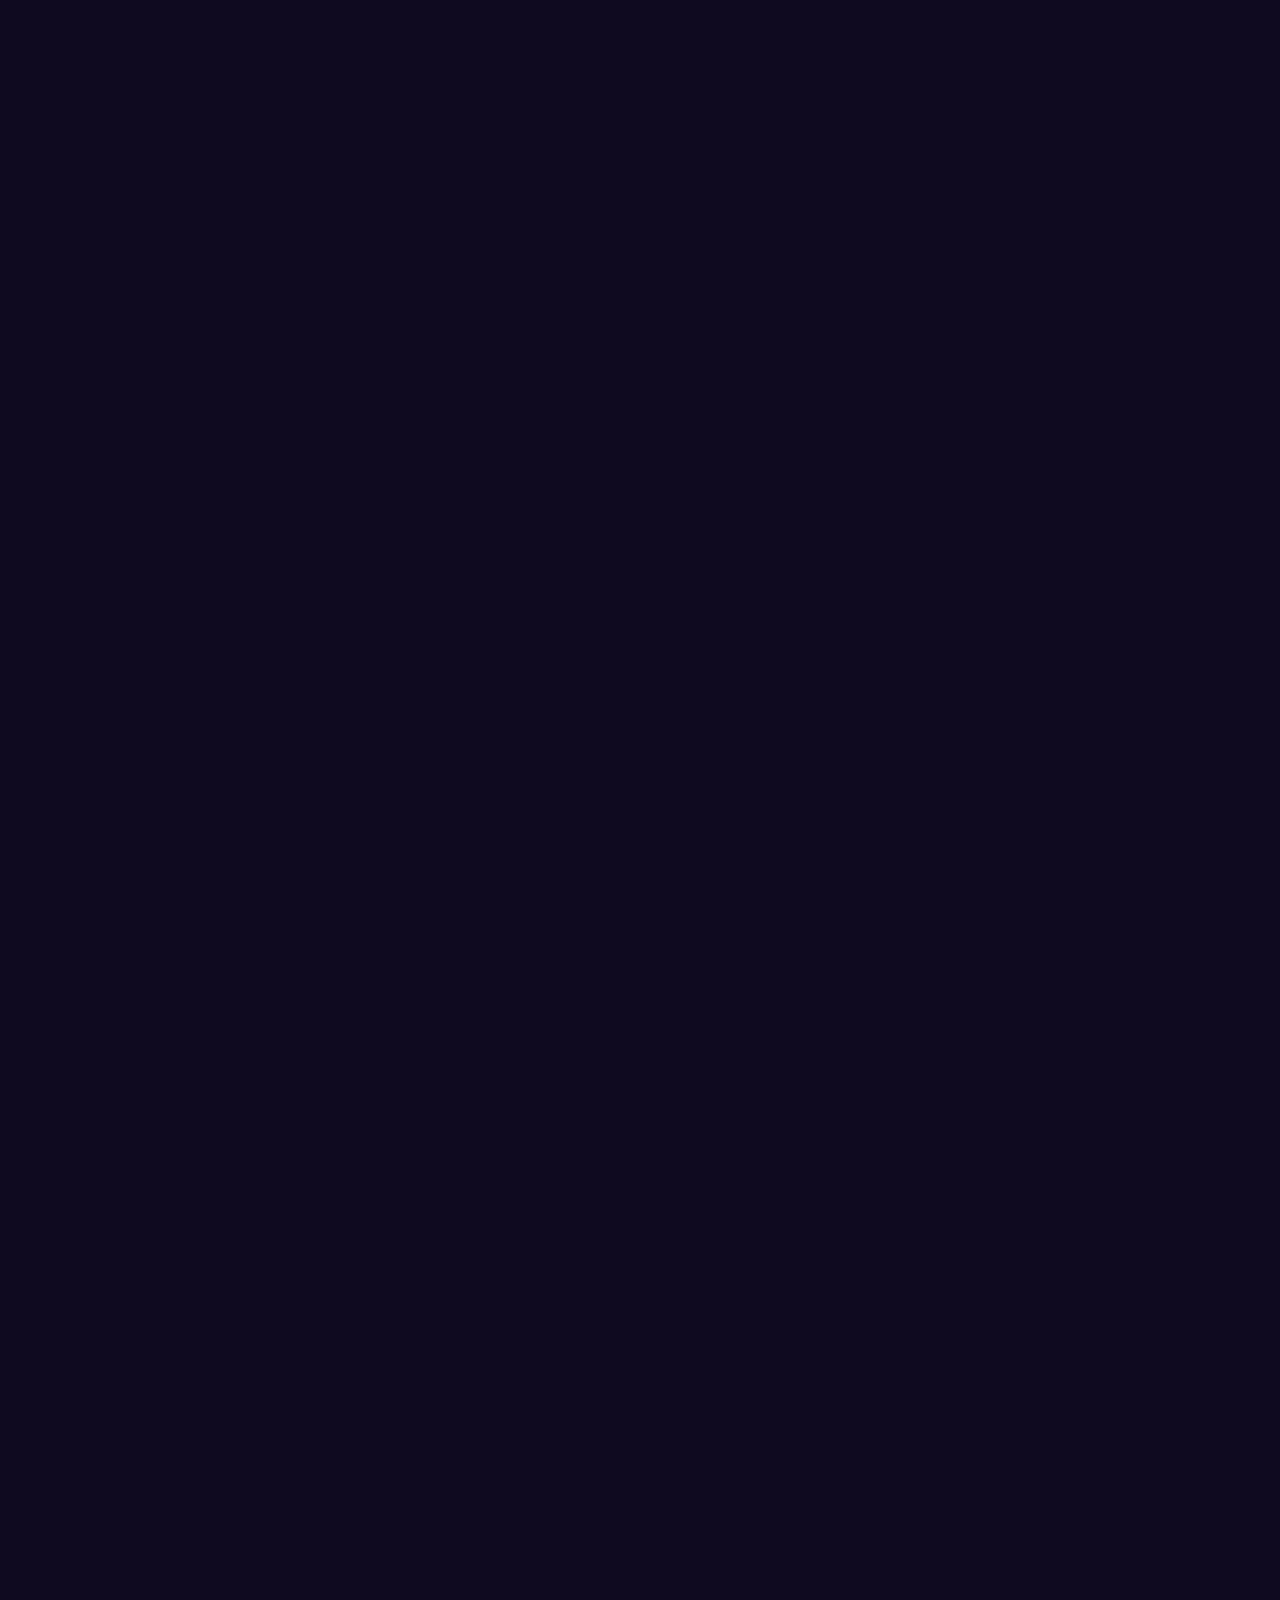
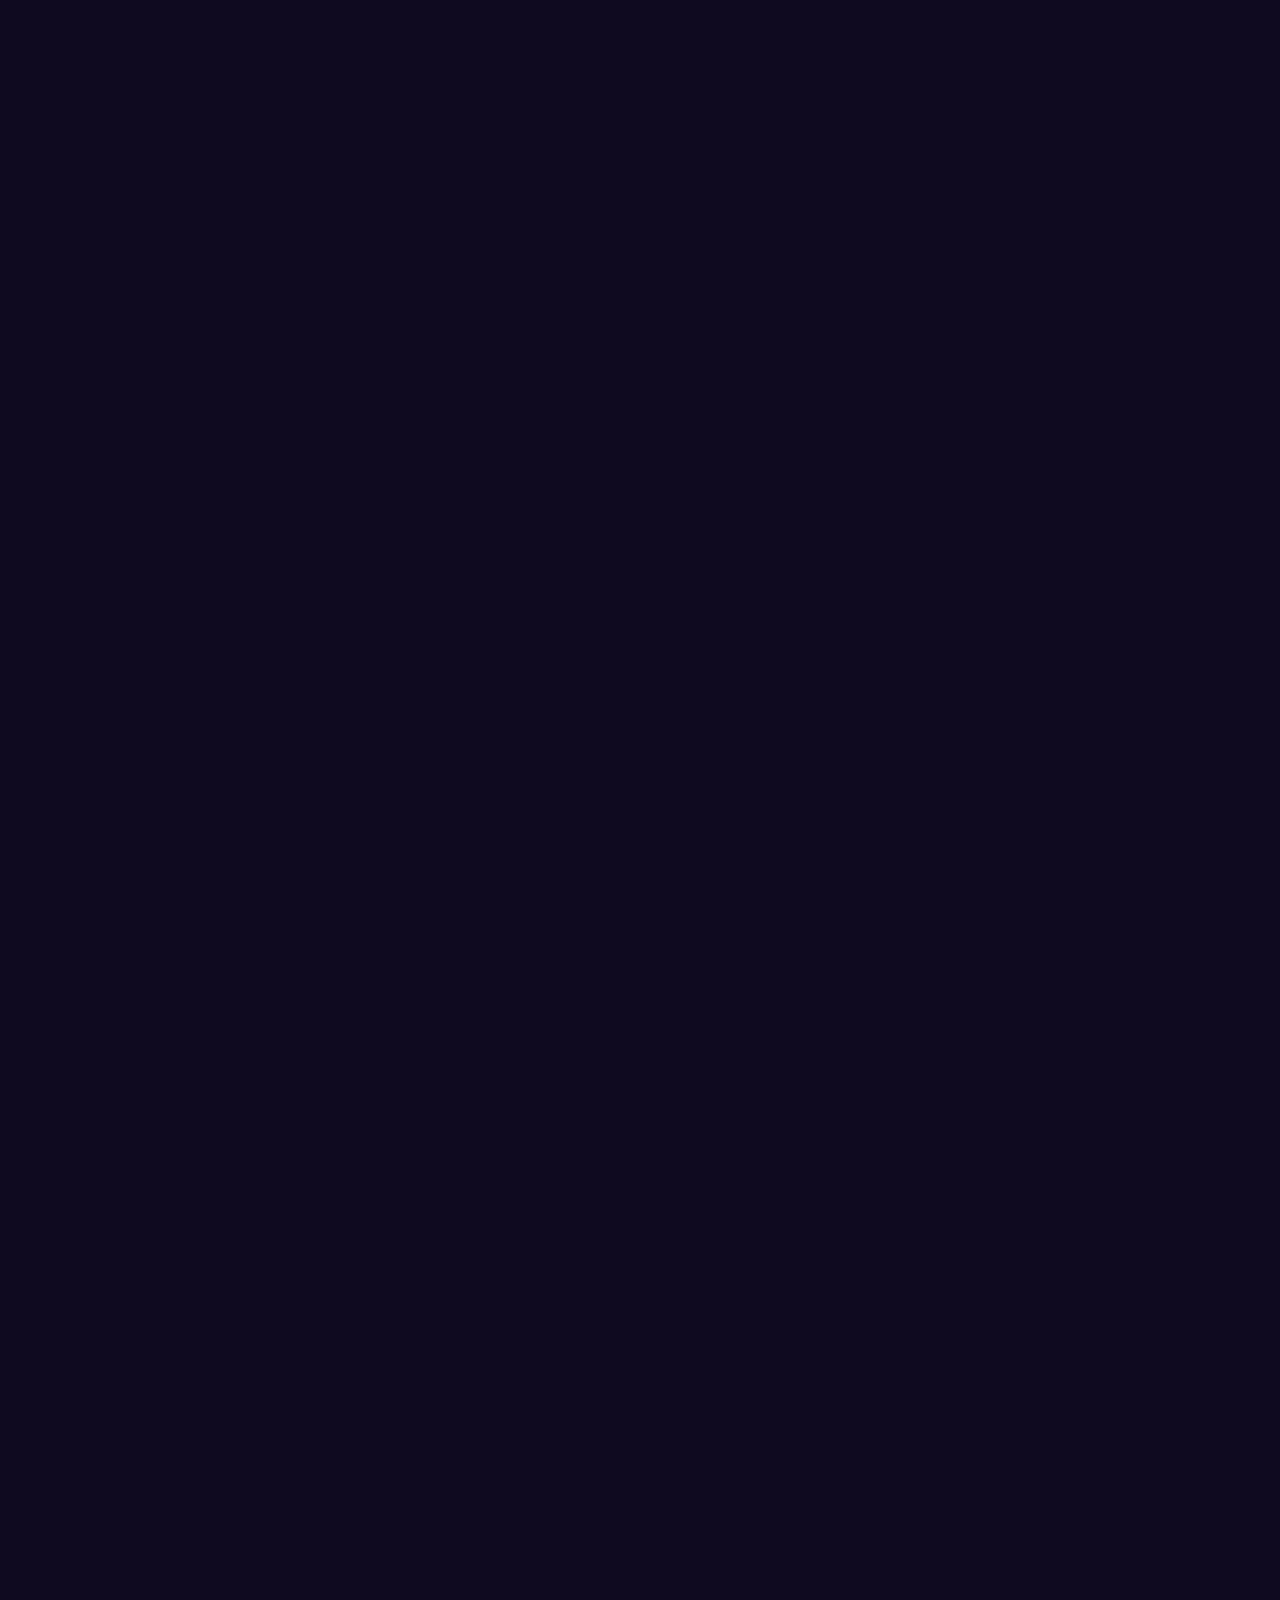
==== commit 90e85d1f: "Update index.html" ====
--- a/index.html
+++ b/index.html
@@ -4,7 +4,7 @@
     <meta charset="UTF-8">
     <meta name="viewport" content="width=device-width, initial-scale=1.0, viewport-fit=cover">
     <title>Cheonhae Codex</title>
-    <link rel="stylesheet" href="styles.css">
+    <link rel="stylesheet" href="styles/styles.css">
     <link href="https://fonts.googleapis.com/css2?family=Playfair+Display:wght@500&family=Roboto:wght@300;400&display=swap" rel="stylesheet">
 </head>
 <body>
@@ -20,6 +20,6 @@
         </header>
         <main class="card-grid" id="card-container"></main>
     </div>
-    <script src="script.js"></script>
+    <script src="scripts/script.js"></script>
 </body>
 </html>--- a/styles/styles.css
+++ b/styles/styles.css
@@ -0,0 +1,455 @@
+:root {
+    --cream: #FFF5EB;
+    --coral: #FF6B6B;
+    --soft-blue: #7EC8E3;
+    --charcoal: #2D2D2D;
+    --bg-dark: #1a0a1f;
+    --gold: #FFD700;
+    --magenta: #E100FF;
+    --text-primary: #f0e6d6;
+    --parchment: #fff5e6;
+}
+
+body {
+    background: #0f0a1f;
+    font-family: 'Roboto', sans-serif;
+    color: var(--text-primary);
+    line-height: 1.6;
+    margin: 0;
+    min-height: 100vh;
+}
+
+.container {
+    max-width: 1200px;
+    margin: 0 auto;
+    padding: 2rem;
+}
+
+header {
+    text-align: center;
+    margin-bottom: 3rem;
+}
+
+h1 {
+    font-family: 'Playfair Display', serif;
+    font-size: 3rem;
+    color: var(--gold);
+    margin-bottom: 1.5rem;
+}
+
+.search-section {
+    display: flex;
+    gap: 1rem;
+    justify-content: center;
+    margin-bottom: 2rem;
+}
+
+.search-bar {
+    padding: 0.8rem 1.5rem;
+    border: 2px solid var(--gold);
+    color: var(--text-primary);
+    border-radius: 25px;
+    width: 300px;
+    font-size: 1rem;
+    transition: all 0.3s ease;
+}
+
+.search-bar:focus {
+    border: 2px solid var(--gold);
+    color: var(--coral);
+    outline: none;
+    box-shadow: 0 0 10px rgba(255, 107, 107, 0.2);
+}
+
+.filter-dropdown {
+    padding: 0.8rem;
+    border: 2px solid var(--gold);
+    color: var(--coral);
+    border-radius: 25px;
+    background: white;
+    cursor: pointer;
+}
+
+.card-grid {
+    display: grid;
+    grid-template-columns: repeat(auto-fill, minmax(300px, 1fr));
+    gap: 2rem;
+}
+
+.card {
+    background: #1a1025;
+    border-radius: 15px;
+    overflow: hidden;
+    box-shadow: 0 4px 6px rgba(0,0,0,0.1);
+    transition: all 0.3s ease;}
+
+.card:hover {
+    transform: scale(1.2);
+    box-shadow: 0 0 25px rgba(225,0,255,0.4);
+    z-index: 2;
+}
+
+
+.card-image {
+    height: 200px;
+    background-size: cover;
+    background-position: top;
+    position: relative;
+}
+
+/* ===== Threat Level Styles ===== */
+.threat-level {
+    position: absolute;
+    top: 1rem;
+    right: 1rem;
+    background: var(--coral);
+    color: white;
+    padding: 0.3rem 1rem;
+    border-radius: 20px;
+    font-size: 0.9rem;
+    font-weight: bold;
+    text-shadow: 0 1px 2px rgba(0, 0, 0, 0.3);
+    border: 1px solid rgba(255,255,255,0.1);
+}
+
+
+
+/* ===== S/SS/SSS (Red Gradient) ===== */
+/* SSS+++ to SSS- */
+.sss3plus {
+    background: #4a0000;
+}
+
+/* Darkest Red */
+.sss2plus {
+    background: #660000;
+}
+
+.sssplus {
+    background: #800000;
+}
+
+.sss {
+    background: #990000;
+}
+
+/* Base SSS */
+.sssminus {
+    background: #b30000;
+}
+
+/* Lighter Red */
+
+/* SS+++ to SS- */
+.ss3plus {
+    background: #800000;
+}
+
+.ss2plus {
+    background: #990000;
+}
+
+.ssplus {
+    background: #b30000;
+}
+
+.ss {
+    background: #cc0000;
+}
+
+/* Base SS */
+.ssminus {
+    background: #e60000;
+}
+
+/* S+++ to S- */
+.s3plus {
+    background: #b30000;
+}
+
+.s2plus {
+    background: #cc0000;
+}
+
+.splus {
+    background: #e60000;
+}
+
+.s {
+    background: #ff0000;
+}
+
+/* Base S */
+.sminus {
+    background: #ff4d4d;
+}
+
+/* Lightest Red */
+
+/* ===== A/B/C/D (Yellow Gradient) ===== */
+/* A+++ to A- */
+.a3plus {
+    background: #cc9900;
+}
+
+/* Dark Gold */
+.a2plus {
+    background: #e6ac00;
+}
+
+.aplus {
+    background: #ffbf00;
+}
+
+.a {
+    background: #ffd700;
+}
+
+/* Base Gold */
+.aminus {
+    background: #ffe44d;
+}
+
+/* Light Gold */
+
+/* B+++ to B- */
+.b3plus {
+    background: #e6ac00;
+}
+
+.b2plus {
+    background: #ffbf00;
+}
+
+.bplus {
+    background: #ffd700;
+}
+
+.b {
+    background: #ffeb4d;
+}
+
+/* Base Yellow */
+.bminus {
+    background: #fff280;
+}
+
+/* Pale Yellow */
+
+/* C+++ to C- */
+.c3plus {
+    background: #ffbf00;
+}
+
+.c2plus {
+    background: #ffd700;
+}
+
+.cplus {
+    background: #ffeb4d;
+}
+
+.c {
+    background: #fff280;
+}
+
+/* Light Yellow */
+.cminus {
+    background: #fff9b3;
+}
+
+/* Pale Yellow */
+
+/* D+++ to D- */
+.d3plus {
+    background: #ffd700;
+}
+
+.d2plus {
+    background: #ffeb4d;
+}
+
+.dplus {
+    background: #fff280;
+}
+
+.d {
+    background: #fff9b3;
+}
+
+/* Very Pale Yellow */
+.dminus {
+    background: #ffffe6;
+}
+
+/* Off-White */
+
+/* ===== E/F/G (Green Gradient) ===== */
+/* E+++ to E- */
+.e3plus {
+    background: #004d00;
+}
+
+/* Darkest Green */
+.e2plus {
+    background: #006600;
+}
+
+.eplus {
+    background: #008000;
+}
+
+.e {
+    background: #009900;
+}
+
+/* Base Green */
+.eminus {
+    background: #00b300;
+}
+
+/* Brighter Green */
+
+/* F+++ to F- */
+.f3plus {
+    background: #006600;
+}
+
+.f2plus {
+    background: #008000;
+}
+
+.fplus {
+    background: #009900;
+}
+
+.f {
+    background: #00b300;
+}
+
+/* Lime Green */
+.fminus {
+    background: #00cc00;
+}
+
+/* Bright Green */
+
+/* G+++ to G- */
+.g3plus {
+    background: #008000;
+}
+
+.g2plus {
+    background: #009900;
+}
+
+.gplus {
+    background: #00b300;
+}
+
+.g {
+    background: #00cc00;
+}
+
+/* Vibrant Green */
+.gminus {
+    background: #66ff66;
+}
+
+/* Light Green */
+
+.card-content {
+    padding: 1.5rem;
+    background: #251a35;
+}
+
+.card h2 {
+    font-family: 'Playfair Display', serif;
+    color: var(--coral);
+    margin-bottom: 1rem;
+}
+
+.stats {
+    display: grid;
+    gap: 1rem;
+    margin-top: 1rem;
+}
+
+.stats div {
+    padding: 1rem;
+    background: #2a1f3a;
+    border-radius: 8px;
+    border: 1px solid rgba(255,215,0,0.1);
+}
+
+@keyframes fadeIn {
+    from {
+        opacity: 0;
+        transform: translateY(20px);
+    }
+
+    to {
+        opacity: 1;
+        transform: translateY(0);
+    }
+}
+
+.card {
+    animation: fadeIn 0.6s ease forwards;
+    opacity: 0;
+}
+
+/* Error Message Styles */
+.error-message {
+    position: fixed;
+    top: 20px;
+    left: 50%;
+    transform: translateX(-50%);
+    background: var(--coral);
+    color: white;
+    padding: 1rem;
+    border-radius: 10px;
+    z-index: 1000;
+    box-shadow: 0 4px 8px rgba(0, 0, 0, 0.2);
+    animation: fadeIn 0.5s ease;
+}
+
+/* Image Popup */
+.image-popup {
+    position: fixed;
+    top: 0;
+    left: 0;
+    width: 100%;
+    height: 100%;
+    background: rgba(0,0,0,0.8);
+    display: none;
+    justify-content: center;
+    align-items: center;
+    z-index: 1000;
+    cursor: pointer;
+}
+
+.image-popup.active {
+    display: flex;
+}
+
+.image-popup img {
+    max-width: 90%;
+    max-height: 90%;
+    border: 3px solid white;
+    border-radius: 5px;
+}
+
+.close-btn {
+    position: absolute;
+    top: 20px;
+    right: 30px;
+    color: white;
+    font-size: 40px;
+    font-weight: bold;
+    transition: 0.3s;
+}
+
+.close-btn:hover {
+    color: #ff6b6b;
+}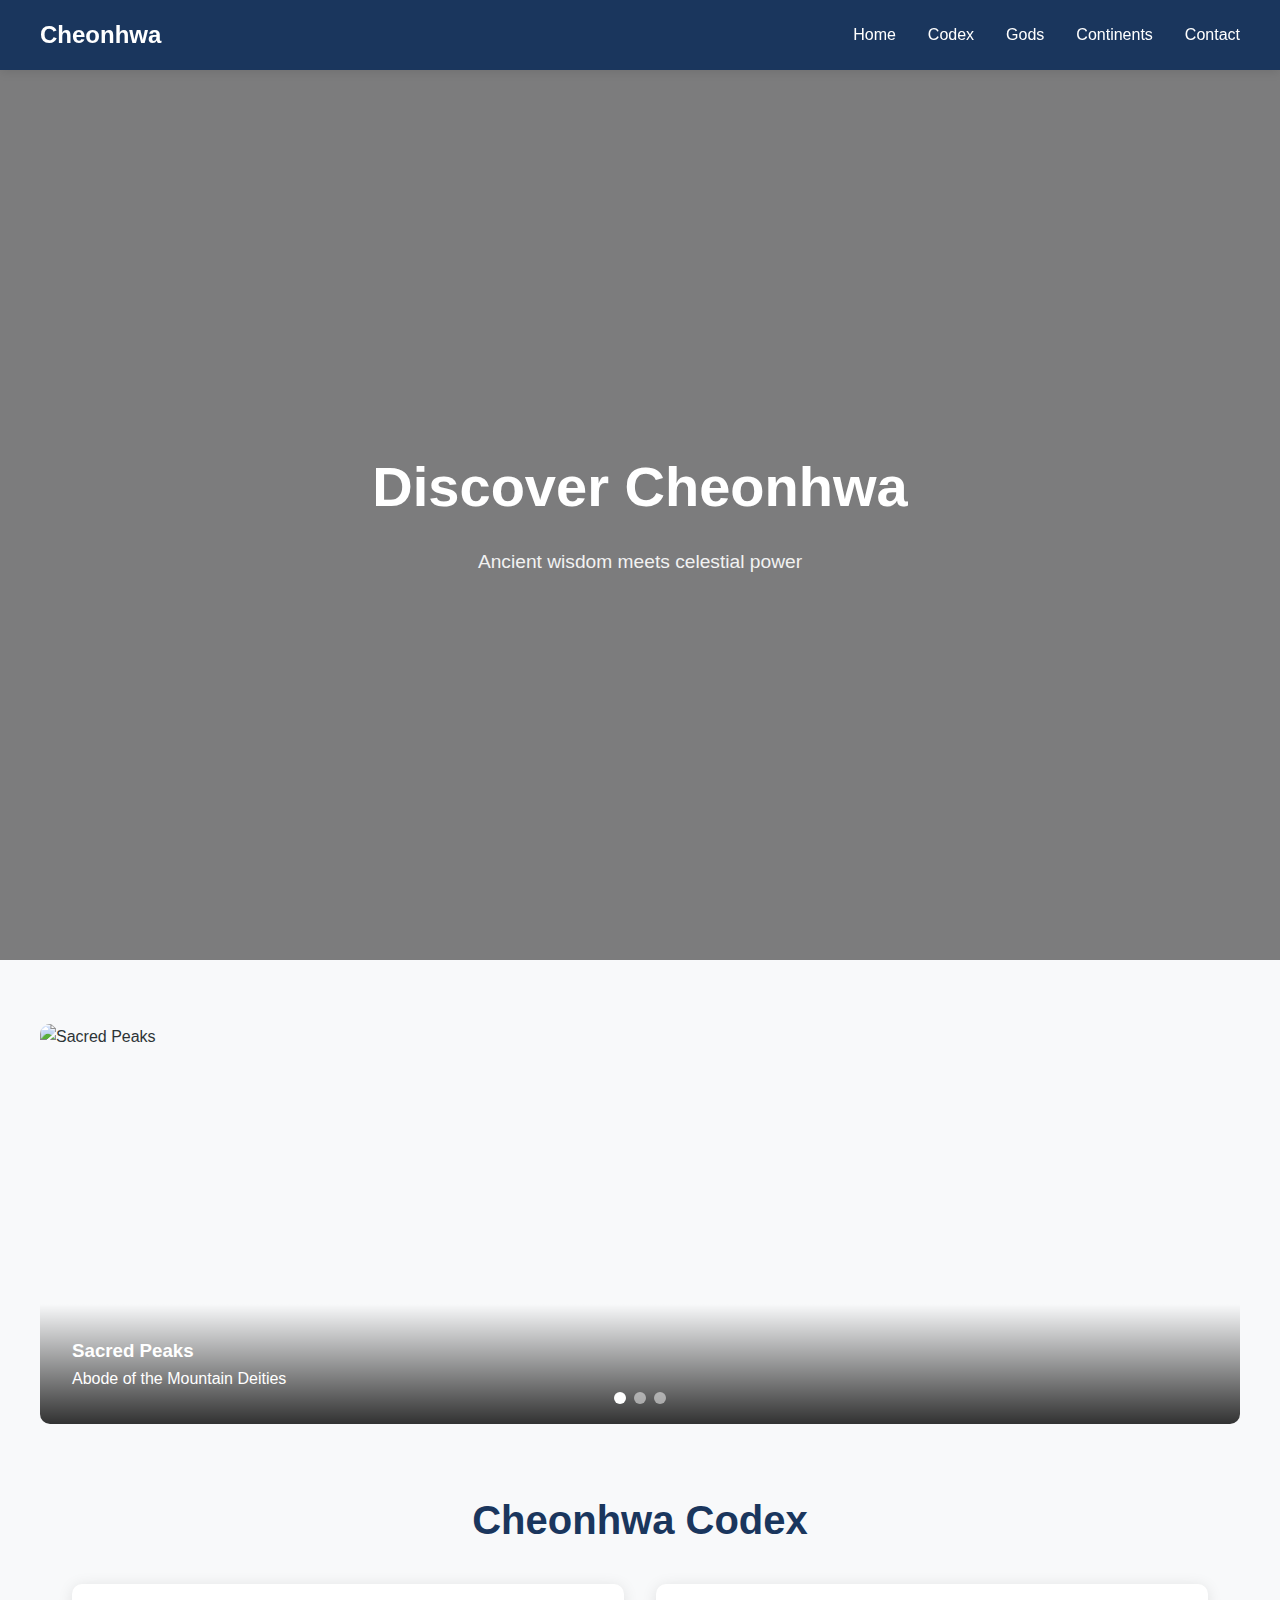
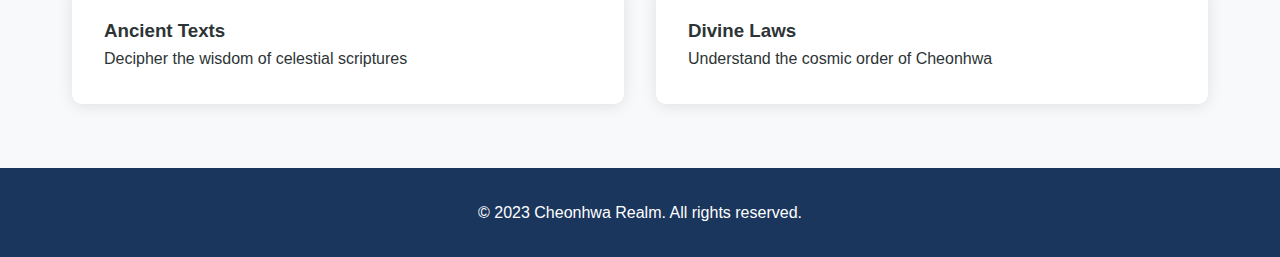
==== commit 656944d7: "Updates" ====
--- a/index.html
+++ b/index.html
@@ -2,24 +2,84 @@
 <html lang="en">
 <head>
     <meta charset="UTF-8">
-    <meta name="viewport" content="width=device-width, initial-scale=1.0, viewport-fit=cover">
-    <title>Cheonhae Codex</title>
-    <link rel="stylesheet" href="styles/styles.css">
-    <link href="https://fonts.googleapis.com/css2?family=Playfair+Display:wght@500&family=Roboto:wght@300;400&display=swap" rel="stylesheet">
+    <meta name="viewport" content="width=device-width, initial-scale=1.0">
+    <title>Cheonhwa Realm</title>
+    <link rel="stylesheet" href="https://cdnjs.cloudflare.com/ajax/libs/font-awesome/6.0.0/css/all.min.css">
+    <link rel="stylesheet" href="styles.css">
 </head>
 <body>
-    <div class="container">
-        <header>
-            <h1>Cheonhae Codex</h1>
-            <div class="search-section">
-                <input type="text" id="search" placeholder="Search beasts..." class="search-bar">
-                <select id="continent-filter" class="filter-dropdown">
-                    <option value="">All Continents</option>
-                </select>
+    <!-- Navigation -->
+    <nav class="navbar">
+        <div class="nav-container">
+            <a href="#" class="logo">Cheonhwa</a>
+            <ul class="nav-links">
+                <li><a href="#home">Home</a></li>
+                <li><a href="/Cheonhae_Codex/index.html">Codex</a></li>
+                <li><a href="#gods">Gods</a></li>
+                <li><a href="#continents">Continents</a></li>
+                <li><a href="#contact">Contact</a></li>
+            </ul>
+            <div class="menu-toggle">
+                <i class="fas fa-bars"></i>
             </div>
-        </header>
-        <main class="card-grid" id="card-container"></main>
+        </div>
+    </nav>
+
+    <!-- Hero Section -->
+    <section class="hero" id="home">
+        <div class="hero-content">
+            <h1>Discover Cheonhwa</h1>
+            <p>Ancient wisdom meets celestial power</p>
+        </div>
+    </section>
+
+    <!-- Image Slider -->
+    <div class="slider-container">
+        <div class="slider" id="slider">
+            <div class="slide">
+                <img src="https://source.unsplash.com/random/1200x400?mountain" alt="Sacred Peaks">
+                <div class="slide-content">
+                    <h3>Sacred Peaks</h3>
+                    <p>Abode of the Mountain Deities</p>
+                </div>
+            </div>
+            <div class="slide">
+                <img src="https://source.unsplash.com/random/1200x400?temple" alt="Ancient Temples">
+                <div class="slide-content">
+                    <h3>Celestial Temples</h3>
+                    <p>Sanctuaries of Eternal Wisdom</p>
+                </div>
+            </div>
+            <div class="slide">
+                <img src="https://source.unsplash.com/random/1200x400?forest" alt="Enchanted Forests">
+                <div class="slide-content">
+                    <h3>Mystic Forests</h3>
+                    <p>Realms of Ancient Spirits</p>
+                </div>
+            </div>
+        </div>
+        <div class="slider-indicators" id="indicators"></div>
     </div>
-    <script src="scripts/script.js"></script>
+
+    <!-- Content Sections -->
+    <section class="content-section" id="codex">
+        <h2>Cheonhwa Codex</h2>
+        <div class="content-grid">
+            <div class="content-card">
+                <h3>Ancient Texts</h3>
+                <p>Decipher the wisdom of celestial scriptures</p>
+            </div>
+            <div class="content-card">
+                <h3>Divine Laws</h3>
+                <p>Understand the cosmic order of Cheonhwa</p>
+            </div>
+        </div>
+    </section>
+
+    <footer>
+        <p>&copy; 2023 Cheonhwa Realm. All rights reserved.</p>
+    </footer>
+
+    <script src="script.js"></script>
 </body>
 </html>--- a/styles.css
+++ b/styles.css
@@ -0,0 +1,241 @@
+/* Reset and Base Styles */
+* {
+    margin: 0;
+    padding: 0;
+    box-sizing: border-box;
+    font-family: 'Segoe UI', Tahoma, Geneva, Verdana, sans-serif;
+}
+
+html {
+    scroll-behavior: smooth;
+}
+
+body {
+    background: #f8f9fa;
+    color: #2d3436;
+    line-height: 1.6;
+}
+
+/* Navigation Styles */
+.navbar {
+    background: #1a365d;
+    padding: 1rem 2rem;
+    position: fixed;
+    width: 100%;
+    top: 0;
+    z-index: 1000;
+    box-shadow: 0 2px 10px rgba(0,0,0,0.1);
+}
+
+.nav-container {
+    max-width: 1200px;
+    margin: 0 auto;
+    display: flex;
+    justify-content: space-between;
+    align-items: center;
+}
+
+.logo {
+    color: #fff;
+    font-size: 1.5rem;
+    font-weight: 700;
+    text-decoration: none;
+}
+
+.nav-links {
+    display: flex;
+    gap: 2rem;
+    list-style: none;
+}
+
+.nav-links a {
+    color: #fff;
+    text-decoration: none;
+    font-weight: 500;
+    transition: color 0.3s ease;
+}
+
+.nav-links a:hover {
+    color: #63b3ed;
+}
+
+.menu-toggle {
+    display: none;
+    color: #fff;
+    font-size: 1.5rem;
+    cursor: pointer;
+}
+
+/* Mobile Menu */
+@media (max-width: 768px) {
+    .nav-links {
+        position: fixed;
+        top: 0;
+        left: -100%;
+        width: 100%;
+        height: 100vh;
+        background: linear-gradient(135deg, #1a365d, #2c5282);
+        flex-direction: column;
+        justify-content: center;
+        align-items: center;
+        transition: 0.3s ease;
+        z-index: 999;
+    }
+
+    .nav-links.active {
+        left: 0;
+    }
+
+    .menu-toggle {
+        display: block;
+        z-index: 1000;
+    }
+
+    .nav-links li {
+        opacity: 0;
+        transform: translateX(-20px);
+        transition: 0.3s ease;
+    }
+
+    .nav-links.active li {
+        opacity: 1;
+        transform: translateX(0);
+    }
+}
+
+/* Hero Section */
+.hero {
+    height: 100vh;
+    background: linear-gradient(rgba(0,0,0,0.5), rgba(0,0,0,0.5)),
+                url('https://source.unsplash.com/random/1920x1080') center/cover;
+    display: flex;
+    align-items: center;
+    justify-content: center;
+    text-align: center;
+    color: #fff;
+    margin-top: 60px;
+}
+
+.hero-content {
+    max-width: 800px;
+    padding: 2rem;
+}
+
+.hero-content h1 {
+    font-size: 3.5rem;
+    margin-bottom: 1rem;
+}
+
+.hero-content p {
+    font-size: 1.2rem;
+    opacity: 0.9;
+}
+
+/* Slider Styles */
+.slider-container {
+    max-width: 1200px;
+    margin: 4rem auto;
+    overflow: hidden;
+    border-radius: 10px;
+    position: relative;
+}
+
+.slider {
+    display: flex;
+    transition: transform 0.4s ease;
+}
+
+.slide {
+    min-width: 100%;
+    position: relative;
+}
+
+.slide img {
+    width: 100%;
+    height: 400px;
+    object-fit: cover;
+    display: block;
+}
+
+.slide-content {
+    position: absolute;
+    bottom: 0;
+    left: 0;
+    right: 0;
+    padding: 2rem;
+    background: linear-gradient(transparent, rgba(0,0,0,0.8));
+    color: #fff;
+}
+
+.slider-indicators {
+    position: absolute;
+    bottom: 20px;
+    left: 50%;
+    transform: translateX(-50%);
+    display: flex;
+    gap: 0.5rem;
+}
+
+.indicator {
+    width: 12px;
+    height: 12px;
+    border-radius: 50%;
+    background: rgba(255,255,255,0.5);
+    cursor: pointer;
+    transition: 0.3s ease;
+}
+
+.indicator.active {
+    background: #fff;
+}
+
+/* Content Sections */
+.content-section {
+    max-width: 1200px;
+    margin: 4rem auto;
+    padding: 0 2rem;
+}
+
+.content-section h2 {
+    text-align: center;
+    margin-bottom: 2rem;
+    font-size: 2.5rem;
+    color: #1a365d;
+}
+
+.content-grid {
+    display: grid;
+    grid-template-columns: repeat(auto-fit, minmax(300px, 1fr));
+    gap: 2rem;
+}
+
+.content-card {
+    background: #fff;
+    padding: 2rem;
+    border-radius: 10px;
+    box-shadow: 0 2px 15px rgba(0,0,0,0.1);
+    transition: transform 0.3s ease;
+}
+
+.content-card:hover {
+    transform: translateY(-5px);
+}
+
+/* Footer */
+footer {
+    background: #1a365d;
+    color: #fff;
+    text-align: center;
+    padding: 2rem;
+    margin-top: 4rem;
+}
+
+@media (max-width: 768px) {
+    .hero-content h1 {
+        font-size: 2.5rem;
+    }
+
+    .slide img {
+        height: 300px;
+    }
+}